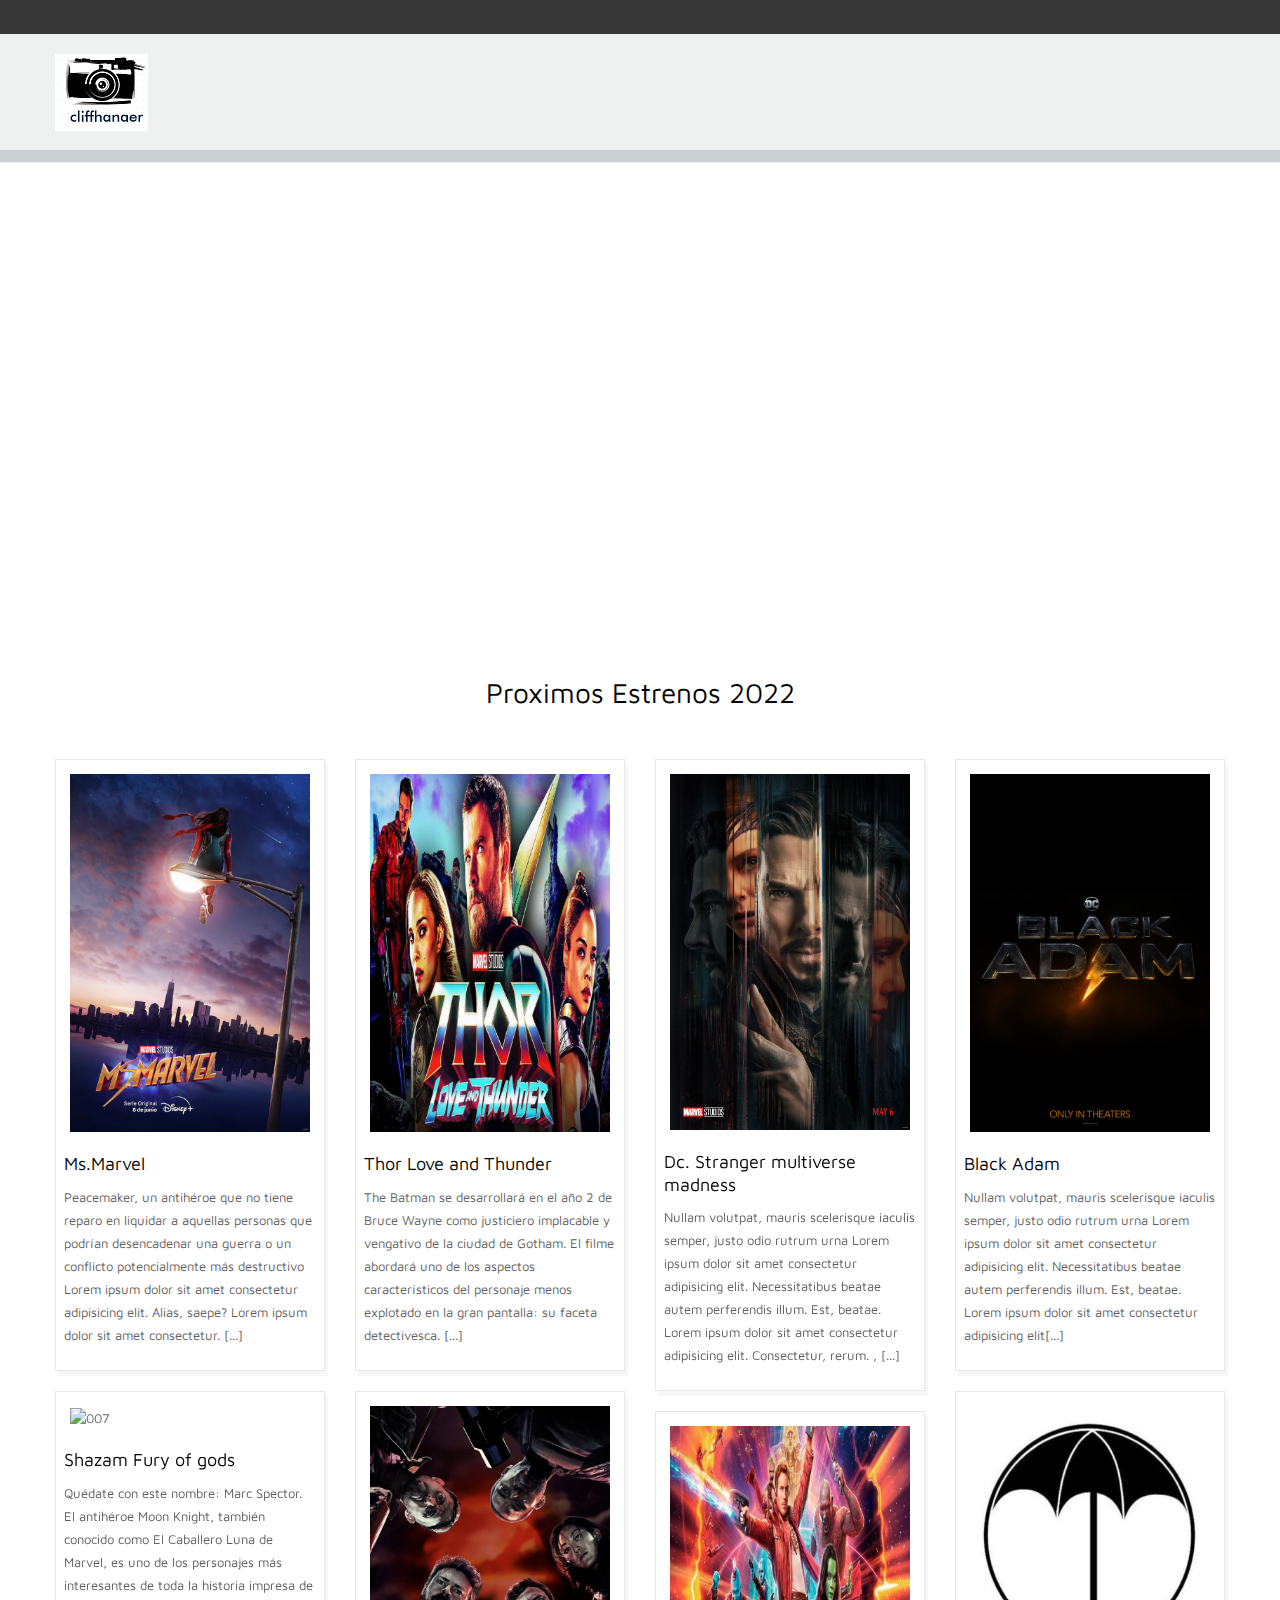
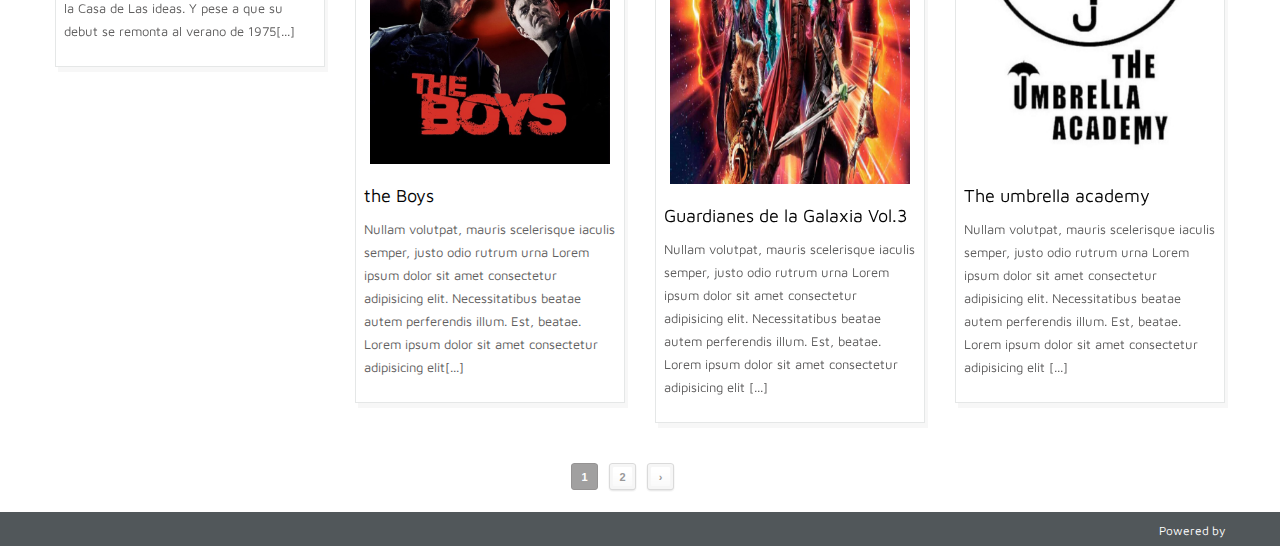
==== index.html @ 9e9796e7 "cliffhanger" ====
<!DOCTYPE html>

<!-- START HEAD -->
<head>
    <meta charset="UTF-8"/>

    <!-- this line will appear only if the website is visited with an iPad -->
    <meta name="viewport" content="width=device-width, initial-scale=1.0, maximum-scale=1.2, user-scalable=yes"/>

    <title>CLIFFHANGER</title>

    <!-- RESET STYLESHEET -->
    <link rel="stylesheet" type="text/css" media="all" href="css/reset.css"/>
    <!-- BOOTSTRAP STYLESHEET -->
    <link rel="stylesheet" type="text/css" media="all" href="css/bootstrap.css"/>
    <!-- MAIN THEME STYLESHEET -->
    <link rel="stylesheet" type="text/css" media="all" href="style.css"/>

    <link rel='stylesheet' id='custom-css' href='css/custom.css' type='text/css' media='all'/>
    <link rel='stylesheet' id='google-fonts-css'  href='http://fonts.googleapis.com/css?family=Oswald%7CDroid+Sans%7CPlayfair+Display%7COpen+Sans+Condensed:300,400,800%3A300%7CRokkitt%7CShadows+Into+Light%7CMaven+Pro:400,700%7CAbel%7CMontez' type='text/css' media='all' />
    <link rel='stylesheet' id='responsive-css' href='css/responsive.css' type='text/css' media='all'/>
    <link rel='stylesheet' id='tipsy-css' href='css/tipsy.css' type='text/css' media='all'/>

    <link rel='stylesheet' id='fonts-css' href='css/font-awesome.css' type='text/css' media='all'/>
    <link rel='stylesheet' id='slide-details-css' href='portfolios/pinterest/css/style.css' type='text/css'
          media='all'/>
    <link rel='stylesheet' id='shortcode-css' href='css/shortcodes.css' type='text/css' media='all'/>

    <link rel='stylesheet' id='colorbox-css' href='css/colorbox.css' type='text/css' media='all'/>
    <link rel='stylesheet' id='custom-button-mfast-3-css' href='css/buttons/mfast-3.css' type='text/css' media='all'/>
    <link rel='stylesheet' id='flexslider-css' href='sliders/flexslider-elegant/css/slider.css' type='text/css'
          media='all'/>
    <link rel='stylesheet' id='rs-css' href='sliders/revolution-slider/css/slider.css' type='text/css' media='all'/>
    <link rel='stylesheet' id='rs-settings-css' href='sliders/revolution-slider/rs-plugin/css/settings.css'
          type='text/css' media='all'/>
    <link rel='stylesheet' id='rs-captions-css' href='sliders/revolution-slider/rs-plugin/css/captions.css'
          type='text/css' media='all'/>
    <link rel='stylesheet' id='cycle-slider-css' href='sliders/cycle/css/cycle.css' type='text/css' media='all'/>


    <!-- [favicon] begin -->
    <link rel="shortcut icon" type="image/x-icon" href="favicon.ico"/>
    <link rel="icon" type="image/x-icon" href="favicon.ico"/>
    <!-- [favicon] end -->

    <!-- Touch icons more info: http://mathiasbynens.be/notes/touch-icons -->
    <!-- For iPad3 with retina display: -->
    <link rel="apple-touch-icon-precomposed" sizes="144x144" href="apple-touch-icon-144x.png"/>
    <!-- For first- and second-generation iPad: -->
    <link rel="apple-touch-icon-precomposed" sizes="114x114" href="apple-touch-icon-114x.png"/>
    <!-- For first- and second-generation iPad: -->
    <link rel="apple-touch-icon-precomposed" sizes="72x72" href="apple-touch-icon-72x.png">
    <!-- For non-Retina iPhone, iPod Touch, and Android 2.1+ devices: -->
    <link rel="apple-touch-icon-precomposed" href="apple-touch-icon-57x.png"/>

    <link rel='stylesheet' id='thickbox-css' href='js/thickbox/thickbox.css' type='text/css' media='all'/>

    <script type='text/javascript' src='js/jquery/jquery.js'></script>
</head>
<!-- END HEAD -->

<!-- START BODY -->
<body class="home page no_js responsive stretched">

<!-- START BG SHADOW -->
<div class="bg-shadow">

<!-- START WRAPPER -->
<div id="wrapper" class="container group">
<!-- START TOP BAR -->

<!-- START TOP BAR -->
<div id="topbar">
    
</div>


<!-- END TOP BAR -->

<!-- START HEADER -->
<div id="header" class="group">
    <div class="group container">
        <div class="row">
            <div class="span12">

                <div class="row">
                    
                    <!-- START LOGO -->
                    <div id="logo" class="span4 group">
                        <a id="logo-img" href="index.html" title="celestino">
                            <img src="images/cliff01.png" title="cliffhanger" alt="cliffhanger" />
                        </a>
                    </div>
                    <!-- END LOGO -->
                    
                </div>
            </div>
        </div>
    </div>
    <div id="border-header"></div>
</div>
<!-- END HEADER -->

<!-- START SLIDER -->
<div id="slider-cycle" class="slider slider-cycle cycle no-responsive slider_cycle group" style="height:485px">
    <ul class="slider">
        <li>
            <div class="slide-holder" >
                <iframe width="1250" height="500" src="https://www.youtube.com/embed/KREBGtEeW9U" title="YouTube video player" frameborder="0" allow="accelerometer; autoplay; clipboard-write; encrypted-media; gyroscope; picture-in-picture" allowfullscreen></iframe>
                <div class="slide-content-holder container" style="height:483px;">
                    <div class="slide-content-holder-content" style="position: absolute; top:80px;left:500px">
                        
                        
                    </div>
                </div>
            </div>
        </li>
        <li>
            <div class="slide-holder">
                <iframe width="1250" height="500" src="https://www.youtube.com/embed/fH3gc-kr8Rc" title="YouTube video player" frameborder="0" allow="accelerometer; autoplay; clipboard-write; encrypted-media; gyroscope; picture-in-picture" allowfullscreen></iframe>
                <div class="slide-content-holder container" style="height:483px;">
                </div>
            </div>
        </li>
    </ul>
</div>

<script type="text/javascript">
    jQuery(document).ready(function ($) {

        var yit_slider_cycle_fx = 'easing',
                yit_slider_cycle_speed = 800,
                yit_slider_cycle_timeout = 3000,
                yit_slider_cycle_directionNav = true,
                yit_slider_cycle_directionNavHide = true,
                yit_slider_cycle_autoplay = true;


        if ($.browser.msie && parseInt($.browser.version.substr(0, 1), 10) <= '8') {
            $('#slider-cycle ul.slider').anythingSlider({
                expand: true,
                startStopped: false,
                buildArrows: yit_slider_cycle_directionNav,
                buildNavigation: false,
                buildStartStop: false,
                delay: yit_slider_cycle_timeout,
                animationTime: yit_slider_cycle_speed,
                easing: yit_slider_cycle_fx,
                autoPlay: yit_slider_cycle_autoplay ? true : false,
                pauseOnHover: true,
                toggleArrows: false,
                resizeContents: true
            });
        } else {
            $('#slider-cycle ul.slider').anythingSlider({
                expand: true,
                startStopped: false,
                buildArrows: yit_slider_cycle_directionNav,
                buildNavigation: false,
                buildStartStop: false,
                delay: yit_slider_cycle_timeout,
                animationTime: yit_slider_cycle_speed,
                easing: yit_slider_cycle_fx,
                autoPlay: yit_slider_cycle_autoplay ? true : false,
                pauseOnHover: true,
                toggleArrows: yit_slider_cycle_directionNavHide ? true : false,
                onSlideComplete: function (slider) {
                },
                resizeContents: true,
                onSlideBegin: function (slider) {

                },
                onSlideComplete: function (slider) {

                }
            });

        }
    });
</script>
<div class="mobile-slider cycle">
    <div class="slider fixed-image container">
        <img src="images/fixed.jpeg" alt=""/>
    </div>
</div>

<!-- START PAGE META -->
<div id="page-meta" class="container">

    <!-- SLOGAN -->
    <div class="slogan">
        <h2>Proximos Estrenos 2022</h2>
    </div>

</div>
<!-- END PAGE META -->

<!-- START PRIMARY -->
<div id="primary" class="sidebar-no">
<div class="container group">
<div class="row">

<!-- START CONTENT -->
<div class="span12 content group">

<div class="page type-page status-publish hentry group">

<script>
    jQuery(document).ready(function ($) {
        $('.sidebar').remove();

        if (!$('#primary').hasClass('sidebar-no')) {
            $('#primary').removeClass().addClass('sidebar-no');
            $('.content').removeClass('span9').addClass('span12');
        }

    });
</script>

<div class="row">
<ul id="portfolio" class="pinterest pinterest thumbnails">
<li class="first work span3">
    <div class="thumbnail">
        <div class="picture_overlay">
            <img width="260" height="124" src="images/portfolios/img_01.jpg" class="attachment-thumb_portfolio_pinterest"
                 alt="001"/>

            <div class="overlay">
                <div>
                    <p>
                        <a href="images/portfolios/img_01.jpg" rel="lightbox" class="ch-info-lightbox">
                            <img src="images/icons/zoom.png" alt="Open Lightbox"/>
                        </a>

                        <a href="peacemaker.html">
                            <img src="images/icons/project.png" alt=""/>
                        </a>
                    </p>

                    <p class="title">Ms.Marvel</p>

                    <p class="subtitle">Marvel</p>
                </div>
            </div>
        </div>


        <h4>
            <a href="msmarvel.html">
                      Ms.Marvel
            </a>
        </h4>

        <p>Peacemaker, un antihéroe que no tiene reparo en liquidar a aquellas personas que podrían desencadenar una guerra o un conflicto potencialmente más destructivo Lorem ipsum dolor sit amet consectetur adipisicing elit. Alias, saepe? Lorem ipsum dolor sit amet consectetur. [...]</p>



    </div>
</li>

<li class="work span3">
    <div class="thumbnail">

        <div class="picture_overlay">
            <img width="260" height="246" src="images/portfolios/img_02.jpg" class="attachment-thumb_portfolio_pinterest"
                 alt="003"/>

            <div class="overlay">
                <div>
                    <p>
                        <a href="images/portfolios/img_02.jpg" rel="lightbox" class="ch-info-lightbox">
                            <img src="images/icons/zoom.png" alt="Open Lightbox"/>
                        </a>

                        <a href="thor2.html">
                            <img src="images/icons/project.png" alt=""/>
                        </a>
                    </p>

                    <p class="title">Thor Love and Thunder</p>

                    <p class="subtitle">Marvel</p>
                </div>
            </div>
        </div>


        <h4>
            <a href="thebatman.htm">Thor Love and Thunder</a>
        </h4>

        <p>The Batman se desarrollará en el año 2 de Bruce Wayne como justiciero implacable y vengativo de la ciudad de Gotham. El filme abordará uno de los aspectos característicos del personaje menos explotado en la gran pantalla: su faceta detectivesca. [...]</p>


    </div>
</li>


<li class="work span3">
    <div class="thumbnail">

        <div class="picture_overlay">
            <img width="260" height="164" src="images/portfolios/img_03.jpg" class="attachment-thumb_portfolio_pinterest"
                 alt="002"/>

            <div class="overlay">
                <div>
                    <p>
                        <a href="images/portfolios/img_03.jpg" rel="lightbox" class="ch-info-lightbox">
                            <img src="images/icons/zoom.png" alt="Open Lightbox"/>
                        </a>

                        <a href="doctorS2.html">
                            <img src="images/icons/project.png" alt=""/>
                        </a>
                    </p>

                    <p class="title">Doctor Strangers</p>

                    <p class="subtitle">Marvel</p>
                </div>
            </div>
        </div>


        <h4>
            <a href="#">
                Dc. Stranger multiverse madness
            </a>
        </h4>

        <p>Nullam volutpat, mauris scelerisque iaculis semper, justo odio rutrum urna Lorem ipsum dolor sit amet consectetur adipisicing elit. Necessitatibus beatae autem perferendis illum. Est, beatae. Lorem ipsum dolor sit amet consectetur adipisicing elit. Consectetur, rerum. , [...]</p>

 
    </div>
</li>


<li class="work span3">
    <div class="thumbnail">

        <div class="picture_overlay">
            <img width="260" height="377" src="images/portfolios/img_04.jpg" class="attachment-thumb_portfolio_pinterest"
                 alt="004"/>

            <div class="overlay">
                <div>
                    <p>
                        <a href="images/portfolios/img_04.jpg" rel="lightbox" class="ch-info-lightbox">
                            <img src="images/icons/zoom.png" alt="Open Lightbox"/>
                        </a>

                        <a href="blackadam.html">
                            <img src="images/icons/project.png" alt=""/>
                        </a>
                    </p>

                    <p class="title">Black Adam</p>

                    <p class="subtitle">DC</p>
                </div>
            </div>
        </div>

        <h4>
            <a href="#">
                Black Adam
            </a>
        </h4>

        <p>Nullam volutpat, mauris scelerisque iaculis semper, justo odio rutrum urna Lorem ipsum dolor sit amet consectetur adipisicing elit. Necessitatibus beatae autem perferendis illum. Est, beatae. Lorem ipsum dolor sit amet consectetur adipisicing elit[...]</p>


    </div>
</li>


<li class="work span3">
    <div class="thumbnail">

        <div class="picture_overlay">
            <img width="260" height="450" src="images/portfolios/img_05.png" class="attachment-thumb_portfolio_pinterest" alt="007"/>

            <div class="overlay">
                <div>
                    <p>
                        <a href="images/portfolios/img_05.png" rel="lightbox" class="ch-info-lightbox">
                            <img src="images/icons/zoom.png" alt="Open Lightbox"/>
                        </a>
                        <a href="shazam2.html">
                            <img src="images/icons/project.png" alt=""/>
                        </a>
                    </p>

                    <p class="title">Shazam fury of gods</p>

                    <p class="subtitle">DC</p>
                </div>
            </div>
        </div>


        <h4>
            <a href="#">Shazam Fury of gods</a>
        </h4>

        <p>Quédate con este nombre: Marc Spector. El antihéroe Moon Knight, también conocido como El Caballero Luna de Marvel, es uno de los personajes más interesantes de toda la historia impresa de la Casa de Las ideas. Y pese a que su debut se remonta al verano de 1975[...]</p>

 
    </div>
</li>


<li class="work span3">
    <div class="thumbnail">

        <div class="picture_overlay">
            <img width="260" height="225" src="images/portfolios/img_06.jpg" class="attachment-thumb_portfolio_pinterest"
                 alt="006"/>

            <div class="overlay">
                <div>
                    <p>
                        <a href="images/portfolios/img_06.jpg" rel="lightbox" class="ch-info-lightbox">
                            <img src="images/icons/zoom.png" alt="Open Lightbox"/>
                        </a>
                        <a href="theboys.html">
                            <img src="images/icons/project.png" alt=""/>
                        </a>
                    </p>

                    <p class="title">The Boys</p>

                    <p class="subtitle">Amazon Prime</p>
                </div>
            </div>
        </div>

        <h4>
            <a href="#">the Boys</a>
        </h4>

        <p>Nullam volutpat, mauris scelerisque iaculis semper, justo odio rutrum urna Lorem ipsum dolor sit amet consectetur adipisicing elit. Necessitatibus beatae autem perferendis illum. Est, beatae. Lorem ipsum dolor sit amet consectetur adipisicing elit[...]</p>

       

    </div>
</li>

<li class="work span3">
    <div class="thumbnail">
        <div class="picture_overlay">
            <img width="260" height="227" src="images/portfolios/img_07.jpg" class="attachment-thumb_portfolio_pinterest"
                 alt="005"/>

            <div class="overlay">
                <div>
                    <p>
                        <a href="images/portfolios/img_07.jpg" rel="lightbox" class="ch-info-lightbox">
                            <img src="images/icons/zoom.png" alt="Open Lightbox"/>
                        </a>

                        <a href="umbrellaacademy.html">
                            <img src="images/icons/project.png" alt=""/>
                        </a>
                    </p>

                    <p class="title">The umbrella academy</p>

                    <p class="subtitle">Netflix</p>
                </div>
            </div>
        </div>

        <h4>
            <a href="#">The umbrella academy</a>
        </h4>

        <p>Nullam volutpat, mauris scelerisque iaculis semper, justo odio rutrum urna Lorem ipsum dolor sit amet consectetur adipisicing elit. Necessitatibus beatae autem perferendis illum. Est, beatae. Lorem ipsum dolor sit amet consectetur adipisicing elit [...]</p>

   
    </div>
</li>

<li class="last work span3">
    <div class="thumbnail">
        <div class="picture_overlay">
            <img width="260" height="346" src="images/portfolios/guard03.jpg" class="attachment-thumb_portfolio_pinterest"
                 alt="009"/>

            <div class="overlay">
                <div>
                    <p>
                        <a href="images/portfolios/guard03.jpg" rel="lightbox" class="ch-info-lightbox">
                            <img src="images/icons/zoom.png" alt="Open Lightbox"/>
                        </a>
                        <a href="guardgardians.html">
                            <img src="images/icons/project.png" alt=""/>
                        </a>
                    </p>

                    <p class="title">Guardianes de la Galaxia Vol.3</p>

                    <p class="subtitle">Marvel</p>
                </div>
            </div>
        </div>

        <h4>
            <a href="#">Guardianes de la Galaxia Vol.3</a>
        </h4>

        <p>Nullam volutpat, mauris scelerisque iaculis semper, justo odio rutrum urna Lorem ipsum dolor sit amet consectetur adipisicing elit. Necessitatibus beatae autem perferendis illum. Est, beatae. Lorem ipsum dolor sit amet consectetur adipisicing elit [...]</p>

     

    </div>
</li>

</ul>

<div class='general-pagination group'>
    <a href='home-ii.html' class='selected'>1</a>
    <a href='#'>2</a>
    <a href='#'>&rsaquo;</a>
</div>
</div>

<script type="text/javascript">
    jQuery(document).ready(function ($) {
        var container = $('#portfolio');
        container.imagesLoaded(function () {
            container.masonry({
                itemSelector: '.span3'
            });
        });

        $(window).resize(function () {
            $('#portfolio').masonry({
                itemSelector: '.span3'
            });
        })
    });
</script>
</div>
<!-- START COMMENTS -->
<div id="comments"></div>
<!-- END COMMENTS -->
</div>
<!-- END CONTENT -->

<!-- START EXTRA CONTENT -->
<!-- END EXTRA CONTENT -->

</div>
</div>
</div>
<!-- END PRIMARY -->

<!-- START FOOTER -->

<!-- END FOOTER -->

<!-- START COPYRIGHT -->
<div id="copyright">
    <div class="container">
        <div class="row">
            <div class="left span6">
                <a href="http://yithemes.com/?ddownload=60426&amp;ap_id=celestino-html"><strong></strong></a>
            </div>
            <div class="right span6">
                <p>Powered by
                    <a href="http://yithemes.com/" title="free themes wordpress">
                        <strong></strong>
                    </a>
                </p>
            </div>
        </div>
    </div>
</div>
<!-- END COPYRIGHT -->

</div>
<!-- END WRAPPER -->

</div>
<!-- END BG SHADOW -->

<!-- START CUSTOM SCRIPT -->
<!-- END CUSTOM SCRIPT -->

<script type='text/javascript' src='js/jquery.colorbox-min.js'></script>
<script type='text/javascript' src='js/jquery.flexslider-min.js'></script>
<script type='text/javascript' src='js/jquery.tweetable.js'></script>
<script type='text/javascript' src='js/jquery.superfish.js'></script>
<script type='text/javascript' src='js/jquery.themepunch.plugins.min.js'></script>
<script type='text/javascript' src='js/jquery.themepunch.revolution.js'></script>
<script type='text/javascript' src='portfolios/filterable/js/jquery.filterable.js'></script>
<script type='text/javascript' src='js/jquery.tipsy.js'></script>
<script type='text/javascript' src='js/responsive.js'></script>
<script type='text/javascript' src='js/jquery.mobilemenu.js'></script>
<script type='text/javascript' src='js/shortcodes.js'></script>
<script type='text/javascript' src='js/jquery/jquery.masonry.min.js'></script>
<script type="text/javascript" src="js/jquery.cycle.min.js"></script>
<script type="text/javascript" src="sliders/cycle/js/jquery.anythingslider.js"></script>
<script type='text/javascript' src='js/jquery.custom.js'></script>

</body>
<!-- END BODY -->
</html>
---- style.css ----
/*  
Theme Name: Celestino
Theme URI: http://demo.yithemes.com/celestino/
Version: 1.0.0
Description: Celestino is a clean and powerful portfolio theme with a great 1170 pixel responsive layout based on the Bootstrap grid.
Author: YIT
Author URI: http://yithemes.com
Tags: white, one-column, two-columns, three-columns, four-columns, left-sidebar, right-sidebar, flexible-width, custom-background, custom-colors, custom-header, custom-menu, editor-style, featured-image-header, featured-images, front-page-post-form, full-width-template, post-formats, rtl-language-support, sticky-post, theme-options, threaded-comments, translation-ready


	Copyright: (c) 2012 Your Inspiration Themes.
	License: GNU General Public License v3.0
	License URI: http://www.gnu.org/licenses/gpl-3.0.txt

*/
/* 

WARNING! DO NOT EDIT THIS FILE!

To make it easy to update your theme, you should not edit the styles in this file. Instead use 
the custom.css file to add your styles or add your custom style option of the theme options, 
it will automatically override the style in this file. 
---------------------------------------------------------------------------------------------- */

/* === FONTS
Main: 'Maven Pro', 'Verdana', 'Arial', sans-serif

Text size: 12px;
Menu size: 15px;
Sub-menu size: 11px;
----------------------------------------------------------- */

/* === COLORS
Light grey: #dedede
Grey:       #939191
Orange:     #ac670c
-------------------- */

/* ===== TYPOGRAPHY ===== */
body, p, li, address, dd, blockquote {  } 
h1, h2, h3, h4, h5, h6, p, dl { margin:0.8em 0 0.3em; }          
a, a:hover { text-decoration:none }
h1, h2, h3, h4, h5, h6 {  }
h1, h1 a, h1 span { font-size:26px; line-height: 26px; }
h2, h2 a, h2 span { font-size:22px; line-height: 22px; }
h3, h3 a, h3 span { font-size:20px; line-height: 20px; }
h4, h4 a, h4 span { font-size:18px; line-height: 18px; }
h5, h5 a, h5 span { font-size:15px; line-height: 15px; }
h6, h6 a, h6 span { font-size:12px; line-height: 12px; }
.content ul { margin-left:20px; list-style:square }
.content ol { margin-left:40px; }
i, em { font-style:italic; }
strong { font-weight:bold; }
.content blockquote { background:url('images/cite.png') no-repeat 45px 25px; padding:35px; }
.content blockquote p { padding-left: 45px; }        
.border-line { height:1px; background:#CFCFCF; width:100%; clear:both; margin:1.2em 0; }
dt { font-weight:bold; }

a, .sidebar a:hover {
    color: #b77a2b;
}

a:hover, .sidebar a {
    color: #030303;
}

.line { border-top:1px solid #CFCFCF }
.space { height:30px }
body .last, body .widget-last { margin-right:0; padding-right:0 !important; border-right:0; }
body .last-row { margin-bottom:0; }        
.for-mobile { display:none !important; }  
.not-logged-in .not__logged_in { display:none !important; }

p, li, address, dd, blockquote, td, th, a,
body, h1, h2, h3, h4, h5, h6, p, dl, ul, ol,
.paragraph-links a, #respond input, #respond textarea, #respond p label {
    color: #5f5e5e;
    font-family: 'Maven Pro', 'Verdana', 'Arial', sans-serif;
    font-size: 13px;
    font-weight: normal;
    line-height: 23px;
}
code, pre { background-color: #E8EBEC; border: 1px dotted #CFCFCF; color: #333333; font: 13px/18px Consolas,"Courier New",Courier,monospace; padding: 0 5px; }
pre { margin-bottom: 10px; margin-top: 10px; }

/* ===== SIDEBAR LAYOUT ===== */
.sidebar-left .sidebar, .sidebar-right .content { float: left; }
.sidebar-right .sidebar, .sidebar-left .content { float: right; }

/* ===== HEADINGS ===== */
h1, h2, h3, h4, h5, h6,
h1 a, h2 a, h3 a, h4 a, h5 a, h6 a {
	font-size: 12px;
}
h1 span, h2 span, h3 span, h4 span, h5 span, h6 span { color: #C86F06; }


.boxed #wrapper {
    box-shadow: 0 0 10px rgba(0, 0, 0, 0.3); -moz-box-shadow: 0 0 10px rgba(0, 0, 0, 0.3); -webkit-box-shadow: 0 0 10px rgba(0, 0, 0, 0.3);
    padding: 0 20px;
    background: #fff;
}
.boxed #header, .boxed #topbar, .boxed #footer, .boxed #copyright{
	margin-right: -20px;
	margin-left: -20px;
}     
.stretched #wrapper.container {
    /*min-width: 960px; */                    
    width: 100%;                      
}
.responsive .stretched #wrapper.container {
    min-width: 0;
}
#ie8 .boxed .bg-shadow { background:url('images/ie-boxed-container-shadow.png') repeat-y top center; }

/* ===== TOP BAR ===== */
#topbar {
	margin-top: 0;
	background-color: #373636;
	height: 34px;
	overflow: hidden;
	padding: 0;
}
	#topbar h3 { display: none }
	#topbar ul { list-style: none; padding: 0; margin: 0;}
	#topbar li { display: none; }
	#topbar li, #topbar p { color: #fff }
	#topbar a { color: #f5b00c; font-size: 11px; }
	#topbar a:hover { color: #AB5705 }
	
	#topbar .last-tweets > h3 + div { height: 33px; margin: 0; padding-left: 30px; background: url('images/icons/last_tweets.png') no-repeat left center }
	#topbar .last-tweets p { margin-top: 6px; padding-bottom: 1px; line-height: 22px; }
	#topbar .last-tweets p.meta{ display: inline; }

	#topbar .widget-last > div { float: right; margin-right: 10px; padding-top: 6px }
/* =================== */



/* ===== HEADER ===== */
#header {
    position: relative;
    margin-bottom:21px;
    min-height: 105px;
    /*height: 105px;*/
    padding-top: 10px;
    padding-bottom:14px;
}

#border-header {
	height: 12px;
	background: #cad0d1;
	border: 1px solid #e3e6e6;
	border-width: 1px 0;
	width: 100%;
	position: absolute;
	bottom: 0;
}        

/* === LOGO */
#logo {
	margin-top: 10px;
    float: left;
}
#logo-img, #textual { float: left; max-width:100%; }

#logo-img + #tagline { line-height: 3.1em }
#textual + #tagline { line-height: 0.6em; }

#header #logo #tagline {
	margin-bottom: 12px;
	margin-left: 5px;
	float: left;
}
#header #logo #tagline span { color: #4b4a4a }


/* === NAVIGATION  - This code works with both standard WP menus and Theme menus */

#menu .menu { }
#menu .menu ul.sub-menu{ z-index: 10000; }
/*** ESSENTIAL STYLES ***/
.sf-menu, .sf-menu * {
	margin:			0;
	padding:		0;
	list-style:		none;
}
.sf-menu {
	line-height:	1.0;
}
.sf-menu ul {
	border-top: 5px solid #b4babb;
	position:		absolute;
	top:			-999em;

	background: #c8cfd0;
	box-shadow: 3px 5px 0 rgba(202,208,209,.5); -moz-box-shadow: 3px 5px 0 rgba(202,208,209,.5); -webkit-box-shadow: 3px 5px 0 rgba(202,208,209,.5);
	padding-bottom: 10px;
}
.sf-menu ul li {
	min-width:		160px; /* left offset of submenus need to match (see below) */
	white-space: nowrap;
}
.chrome .sf-menu ul li {
	float: none;
}
.sf-menu li:hover {
	visibility:		inherit; /* fixes IE7 'sticky bug' */
}
.sf-menu li {
	float:			left;
	position:		relative;
	padding: 0 15px 8px 15px;
}
.sf-menu a {
	display:		block;
	position:		relative;
}
.sf-menu li:hover ul,
.sf-menu li.sfHover ul {
	left:			0;
	top:			80px; /* match top ul list item height */
	z-index:		99;
}
ul.sf-menu li:hover li ul,
ul.sf-menu li.sfHover li ul {
	top:			-999em;
}
ul.sf-menu li li:hover ul,
ul.sf-menu li li.sfHover ul {
	left:			10em; /* match ul width */
	top:			10px;
}
ul.sf-menu li li:hover li ul,
ul.sf-menu li li.sfHover li ul {
	top:			-999em;
}
ul.sf-menu li li li:hover ul,
ul.sf-menu li li li.sfHover ul {
	left:			10em; /* match ul width */
	top:			0;
}


.sf-menu {
	float:			right;
}
.sf-menu a {
	text-decoration:none;
	height: 42px;
	padding-top: 40px;
	margin-top: 10px;
	position: relative;
}
.sf-menu li li a {
	height: auto;
	padding-top: 0;
}
.sf-menu a, .sf-menu a:visited  { /* visited pseudo selector so IE6 applies text colour*/

}
.sf-menu li {
	background:		transparent;
	height: 85px;
}
.sf-menu li li {
	height: auto;
	padding: 0 20px 0 15px;
}
.sf-menu li li li {
}
.sf-menu li:hover, .sf-menu li.sfHover,
.sf-menu a:focus, .sf-menu a:hover, .sf-menu a:active {
	outline:		0;
}

/*** arrows **/
.sf-menu a.sf-with-ul {

	min-width:		1px; /* trigger IE7 hasLayout so spans position accurately */
}


.sf-menu .sf-sub-indicator {
	background: url("images/icons/menu_arrows.png") no-repeat scroll 7px 7px transparent;
	line-height: 9999em;
	overflow: hidden;
	display: block;
	width: 15px;
	height: 15px;
	float: right;
	margin-top: 2px;
}
.sf-menu .current-menu-ancestor .sf-sub-indicator, .sf-menu .current-menu-item .sf-sub-indicator, .sf-menu .current_page_item .sf-sub-indicator,
.sf-menu .current_page_ancestor .sf-sub-indicator, .sf-menu li:hover .sf-sub-indicator { background-position: 7px -8px }


.sf-menu ul .sf-sub-indicator {
	background-position: -9px 7px !important;
	margin: 0;
	position: absolute;
	right: -18px;
	top: 2px;
}
.sf-menu ul li:hover .sf-sub-indicator { background-position: -9px -8px !important; }



.sf-menu .current-menu-ancestor a span.triangle, .sf-menu .current-menu-item a span.triangle, .sf-menu li:hover a span.triangle, 
.sf-menu .current_page_item a span.triangle, .sf-menu .current_page_ancestor a span.triangle {
	width: 0px; height: 0px; line-height: 0px;
	border-bottom: 10px solid #CAD0D1;
	border-left: 10px solid transparent;
	border-right: 10px solid transparent;
	display: block;
	position: relative;
	bottom: -23px;
	left: -50%;
	z-index: 10;
}
.sf-menu .current-menu-ancestor ul a span.triangle, .sf-menu .current-menu-item ul a span.triangle, .sf-menu li:hover ul a span.triangle { display: none }
#ie8 #header div.menu > ul > li > a { f-size: 14px !important; }









.nav-icon-bomb > a { background: url('images/icons/menu/bomb.png') no-repeat center 6px }
.nav-icon-book2 > a { background: url('images/icons/menu/book2.png') no-repeat center 6px }
.nav-icon-book > a { background: url('images/icons/menu/book.png') no-repeat center 6px }
.nav-icon-bubble > a { background: url('images/icons/menu/bubble.png') no-repeat center 6px }
.nav-icon-bulb > a { background: url('images/icons/menu/bulb.png') no-repeat center 6px }
.nav-icon-cart > a { background: url('images/icons/menu/cart.png') no-repeat center 6px }
.nav-icon-check > a { background: url('images/icons/menu/check.png') no-repeat center 6px }
.nav-icon-contact > a { background: url('images/icons/menu/contact.png') no-repeat center 6px }
.nav-icon-date > a { background: url('images/icons/menu/date.png') no-repeat center 6px }
.nav-icon-design > a { background: url('images/icons/menu/design.png') no-repeat center 6px }
.nav-icon-doc > a { background: url('images/icons/menu/doc.png') no-repeat center 6px }
.nav-icon-folder > a { background: url('images/icons/menu/folder.png') no-repeat center 6px }
.nav-icon-gallery > a { background: url('images/icons/menu/gallery.png') no-repeat center 6px }
.nav-icon-gift > a { background: url('images/icons/menu/gift.png') no-repeat center 6px }
.nav-icon-heart > a { background: url('images/icons/menu/heart.png') no-repeat center 6px }
.nav-icon-hi > a { background: url('images/icons/menu/marvel.png') no-repeat center 6px }
.nav-icon-home > a { background: url('images/icons/menu/home.png') no-repeat center 6px }
.nav-icon-lab > a { background: url('images/icons/menu/lab.png') no-repeat center 6px }
.nav-icon-laptop > a { background: url('images/icons/menu/laptop.png') no-repeat center 6px }
.nav-icon-map2 > a { background: url('images/icons/menu/map2.png') no-repeat center 6px }
.nav-icon-map > a { background: url('images/icons/menu/map.png') no-repeat center 6px }
.nav-icon-mobile > a { background: url('images/icons/menu/mobile.png') no-repeat center 6px }
.nav-icon-dc > a { background: url('images/icons/menu/DC_Comics_logo.png') no-repeat center 6px }
.nav-icon-newspaper > a { background: url('images/icons/menu/newspaper.png') no-repeat center 6px }
.nav-icon-open > a { background: url('images/icons/menu/open.png') no-repeat center 6px }
.nav-icon-pc > a { background: url('images/icons/menu/pc.png') no-repeat center 6px }
.nav-icon-pencil > a { background: url('images/icons/menu/pencil.png') no-repeat center 6px }
.nav-icon-phone > a { background: url('images/icons/menu/phone.png') no-repeat center 6px }
.nav-icon-tags > a { background: url('images/icons/menu/tags.png') no-repeat center 6px }
.nav-icon-target > a { background: url('images/icons/menu/target.png') no-repeat center 6px }
.nav-icon-team > a { background: url('images/icons/menu/team.png') no-repeat center 6px }
.nav-icon-txt > a { background: url('images/icons/menu/txt.txt') no-repeat center 6px }
.nav-icon-user > a { background: url('images/icons/menu/user.png') no-repeat center 6px }
.nav-icon-video > a { background: url('images/icons/menu/video.png') no-repeat center 6px }
.nav-icon-works > a { background: url('images/icons/menu/works.png') no-repeat center 6px }
.nav-icon-cake > a { background: url('images/icons/menu/cake.png') no-repeat center 6px }
.nav-icon-cert > a { background: url('images/icons/menu/cert.png') no-repeat center 6px }
.nav-icon-chart > a { background: url('images/icons/menu/chart.png') no-repeat center 6px }
.nav-icon-clock > a { background: url('images/icons/menu/clock.png') no-repeat center 6px }
.nav-icon-code > a { background: url('images/icons/menu/code.png') no-repeat center 6px }
.nav-icon-color > a { background: url('images/icons/menu/color.png') no-repeat center 6px }
.nav-icon-comment > a { background: url('images/icons/menu/comment.png') no-repeat center 6px }
.nav-icon-cup > a { background: url('images/icons/menu/cup.png') no-repeat center 6px }
.nav-icon-download > a { background: url('images/icons/menu/download.png') no-repeat center 6px }
.nav-icon-drink > a { background: url('images/icons/menu/drink.png') no-repeat center 6px }
.nav-icon-first > a { background: url('images/icons/menu/first.png') no-repeat center 6px }
.nav-icon-globe > a { background: url('images/icons/menu/globe.png') no-repeat center 6px }
.nav-icon-heart > a { background: url('images/icons/menu/heart.png') no-repeat center 6px }
.nav-icon-idea > a { background: url('images/icons/menu/idea.png') no-repeat center 6px }
.nav-icon-leaf > a { background: url('images/icons/menu/leaf.png') no-repeat center 6px }
.nav-icon-moon > a { background: url('images/icons/menu/moon.png') no-repeat center 6px }
.nav-icon-pen > a { background: url('images/icons/menu/pen.png') no-repeat center 6px }
.nav-icon-quote > a { background: url('images/icons/menu/quote.png') no-repeat center 6px }
.nav-icon-radio > a { background: url('images/icons/menu/radio.png') no-repeat center 6px }
.nav-icon-sales > a { background: url('images/icons/menu/sales.png') no-repeat center 6px }
.nav-icon-set > a { background: url('images/icons/menu/set.png') no-repeat center 6px }
.nav-icon-smile > a { background: url('images/icons/menu/smile.png') no-repeat center 6px }
.nav-icon-star > a { background: url('images/icons/menu/star.png') no-repeat center 6px }

.nav-icon-bomb-small > a { background: url('images/icons/menu/small/bomb.png') no-repeat left 0; padding-left: 30px }
.nav-icon-book2-small > a { background: url('images/icons/menu/small/book2.png') no-repeat left 0; padding-left: 30px }
.nav-icon-book-small > a { background: url('images/icons/menu/small/book.png') no-repeat left 0; padding-left: 30px }
.nav-icon-bubble-small > a { background: url('images/icons/menu/small/bubble.png') no-repeat left 0; padding-left: 30px }
.nav-icon-bulb-small > a { background: url('images/icons/menu/small/bulb.png') no-repeat left 0; padding-left: 30px }
.nav-icon-cart-small > a { background: url('images/icons/menu/small/cart.png') no-repeat left 0; padding-left: 30px }
.nav-icon-check-small > a { background: url('images/icons/menu/small/check.png') no-repeat left 0; padding-left: 30px }
.nav-icon-contact-small > a { background: url('images/icons/menu/small/contact.png') no-repeat left 0; padding-left: 30px }
.nav-icon-date-small > a { background: url('images/icons/menu/small/date.png') no-repeat left 0; padding-left: 30px }
.nav-icon-design-small > a { background: url('images/icons/menu/small/design.png') no-repeat left 0; padding-left: 30px }
.nav-icon-doc-small > a { background: url('images/icons/menu/small/doc.png') no-repeat left 0; padding-left: 30px }
.nav-icon-folder-small > a { background: url('images/icons/menu/small/folder.png') no-repeat left 0; padding-left: 30px }
.nav-icon-gallery-small > a { background: url('images/icons/menu/small/gallery.png') no-repeat left 0; padding-left: 30px }
.nav-icon-gift-small > a { background: url('images/icons/menu/small/gift.png') no-repeat left 0; padding-left: 30px }
.nav-icon-heart-small > a { background: url('images/icons/menu/small/heart.png') no-repeat left 0; padding-left: 30px }
.nav-icon-hi-small > a { background: url('images/icons/menu/small/hi.png') no-repeat left 0; padding-left: 30px }
.nav-icon-home-small > a { background: url('images/icons/menu/small/home.png') no-repeat left 0; padding-left: 30px }
.nav-icon-lab-small > a { background: url('images/icons/menu/small/lab.png') no-repeat left 0; padding-left: 30px }
.nav-icon-laptop-small > a { background: url('images/icons/menu/small/laptop.png') no-repeat left 0; padding-left: 30px }
.nav-icon-map2-small > a { background: url('images/icons/menu/small/map2.png') no-repeat left 0; padding-left: 30px }
.nav-icon-map-small > a { background: url('images/icons/menu/small/map.png') no-repeat left 0; padding-left: 30px }
.nav-icon-mobile-small > a { background: url('images/icons/menu/small/mobile.png') no-repeat left 0; padding-left: 30px }
.nav-icon-monitor-small > a { background: url('images/icons/menu/small/monitor.png') no-repeat left 0; padding-left: 30px }
.nav-icon-newspaper-small > a { background: url('images/icons/menu/small/newspaper.png') no-repeat left 0; padding-left: 30px }
.nav-icon-open-small > a { background: url('images/icons/menu/small/open.png') no-repeat left 0; padding-left: 30px }
.nav-icon-pc-small > a { background: url('images/icons/menu/small/pc.png') no-repeat left 0; padding-left: 30px }
.nav-icon-pencil-small > a { background: url('images/icons/menu/small/pencil.png') no-repeat left 0; padding-left: 30px }
.nav-icon-phone-small > a { background: url('images/icons/menu/small/phone.png') no-repeat left 0; padding-left: 30px }
.nav-icon-tags-small > a { background: url('images/icons/menu/small/tags.png') no-repeat left 0; padding-left: 30px }
.nav-icon-target-small > a { background: url('images/icons/menu/small/target.png') no-repeat left 0; padding-left: 30px }
.nav-icon-team-small > a { background: url('images/icons/menu/small/team.png') no-repeat left 0; padding-left: 30px }
.nav-icon-txt-small > a { background: url('images/icons/menu/small/txt.txt') no-repeat left 0; padding-left: 30px }
.nav-icon-user-small > a { background: url('images/icons/menu/small/user.png') no-repeat left 0; padding-left: 30px }
.nav-icon-video-small > a { background: url('images/icons/menu/small/video.png') no-repeat left 0; padding-left: 30px }
.nav-icon-works-small > a { background: url('images/icons/menu/small/works.png') no-repeat left 0; padding-left: 30px }
.nav-icon-cake-small > a { background: url('images/icons/menu/small/cake.png') no-repeat left 0; padding-left: 30px }
.nav-icon-cert-small > a { background: url('images/icons/menu/small/cert.png') no-repeat left 0; padding-left: 30px }
.nav-icon-chart-small > a { background: url('images/icons/menu/small/chart.png') no-repeat left 0; padding-left: 30px }
.nav-icon-clock-small > a { background: url('images/icons/menu/small/clock.png') no-repeat left 0; padding-left: 30px }
.nav-icon-code-small > a { background: url('images/icons/menu/small/code.png') no-repeat left 0; padding-left: 30px }
.nav-icon-color-small > a { background: url('images/icons/menu/small/color.png') no-repeat left 0; padding-left: 30px }
.nav-icon-comment-small > a { background: url('images/icons/menu/small/comment.png') no-repeat left 0; padding-left: 30px }
.nav-icon-cup-small > a { background: url('images/icons/menu/small/cup.png') no-repeat left 0; padding-left: 30px }
.nav-icon-download-small > a { background: url('images/icons/menu/small/download.png') no-repeat left 0; padding-left: 30px }
.nav-icon-drink-small > a { background: url('images/icons/menu/small/drink.png') no-repeat left 0; padding-left: 30px }
.nav-icon-first-small > a { background: url('images/icons/menu/small/first.png') no-repeat left 0; padding-left: 30px }
.nav-icon-globe-small > a { background: url('images/icons/menu/small/globe.png') no-repeat left 0; padding-left: 30px }
.nav-icon-heart-small > a { background: url('images/icons/menu/small/heart.png') no-repeat left 0; padding-left: 30px }
.nav-icon-idea-small > a { background: url('images/icons/menu/small/idea.png') no-repeat left 0; padding-left: 30px }
.nav-icon-leaf-small > a { background: url('images/icons/menu/small/leaf.png') no-repeat left 0; padding-left: 30px }
.nav-icon-moon-small > a { background: url('images/icons/menu/small/moon.png') no-repeat left 0; padding-left: 30px }
.nav-icon-pen-small > a { background: url('images/icons/menu/small/pen.png') no-repeat left 0; padding-left: 30px }
.nav-icon-quote-small > a { background: url('images/icons/menu/small/quote.png') no-repeat left 0; padding-left: 30px }
.nav-icon-radio-small > a { background: url('images/icons/menu/small/radio.png') no-repeat left 0; padding-left: 30px }
.nav-icon-sales-small > a { background: url('images/icons/menu/small/sales.png') no-repeat left 0; padding-left: 30px }
.nav-icon-set-small > a { background: url('images/icons/menu/small/set.png') no-repeat left 0; padding-left: 30px }
.nav-icon-smile-small > a { background: url('images/icons/menu/small/smile.png') no-repeat left 0; padding-left: 30px }
.nav-icon-star-small > a { background: url('images/icons/menu/small/star.png') no-repeat left 0; padding-left: 30px }

/* === MOBILE MENU */
.menu-select { overflow:hidden; position:relative; width:75%; margin:20px auto 30px; }
.menu-select select { width:100%; height:auto; border:1px solid #ddd; background:none; -webkit-appearance: none; padding:8px 10px; margin:0; line-height:16px; cursor:pointer; font-family:'Rokkitt', sans-serif; color:#373636; font-size:14px; position:relative; z-index:1; }
.gecko .menu-select select { width:120%; }
.menu-select select option { background:none; width:100%; }
.menu-select .arrow-icon { position:absolute; height:100%; width:100%; background:#d8dbdb url('images/menu-select-arrow.png') no-repeat 95% center; top:0; }

/* === MAP */
#map { background: #cad0d1; margin-top: -22px; margin-bottom: 20px; position: relative; }
#map-handler { text-align: right; margin-top: -7px; }
#map-handler a { color: #545758; margin-right: 22px; }

.boxed #map { background: #cad0d1; margin: -22px -20px 20px -20px; position: relative; }
@media (max-width: 767px) { .boxed #map { margin: -22px 0px 20px 0px; } }

#ie8 #map { margin-top: 0px; top: -22px; }

/* === SLIDER */
.slider, #slider { margin-bottom:30px !important; }
.mobile-slider { display: none; }

#ie8 .flex-direction-nav .flex-next, #ie8 .flex-direction-nav .flex-prev { display: block !important; }

/* === STATIC HEADER */
.slider.fixed-image { text-align: center; }

.slider.fixed-image img {
    width: auto;
    height: auto;
    max-width: 100%;
}

#header .sub-menu .sub-indicator, #header .children .sub-indicator {
    font-size: 13px;
}
                                
/* ===== EXTRA CONTENT ===== */
.extra-content { clear:both; }

/* ===== PAGE META ===== */
#page-meta { margin-bottom:20px; }
#page-meta .title, #page-meta .breadcrumbs { border-left:4px solid #d7dadb; padding-left:12px; }
#page-meta h1, #page-meta h2, #page-meta p { margin:0; padding:5px 0; }
#page-meta h1 { font-size:30px; }
#page-meta h2 { color:#949393; }
#page-meta #yit-breadcrumb a.current { color:#a96605; }
#page-meta .slogan h2, #page-meta .slogan h3 { color: #030303; text-align: center; }
#page-meta .slogan h2 { font-size: 30px; margin-bottom: 10px; }
#page-meta .slogan h2 span { font-size: 30px; }
#page-meta .slogan h3 { font-size: 21px; margin-top:0px; }
#page-meta .slogan h3 span { font-size: 18px; }

/* ===== SIDEBAR ===== */
.sidebar ul, .sidebar ol {
    list-style: none;
    margin-left: 0px;
}

/* === STICKY */
.sticky { }

/* ===== COMMENTS ===== */

.bypostauthor { }

/* ===== FOOTER ===== */
#footer {
    background-color: #eff1f1;
    border-top: 10px solid #cad0d1;
    margin-top: 20px;
    margin-bottom: 0px;
    padding-top: 13px;
    padding-bottom: 20px;
}
#footer .widget li { list-style:none }
#footer .widget_flickrRSS a { float:left; }

/* ===== COPYRIGHT ===== */
#copyright {
    background-color: #51575a;
    padding-top: 7px;
}

.gecko #copyright { padding-top: 5px; padding-bottom: 4px; }

#copyright .center { text-align: center; }
#copyright .left { text-align: left; }
#copyright .right { text-align: right; }

#copyright div p { color: #fff; font-size: 12px;  }
#copyright div p:first-child { margin-top: 0px; }
#copyright div p a { color: #f5b00c; font-size: 12px; }

/* ===== 404 ===== */
.error-404-image {
    display: block;
    margin: 0px auto 58px auto;
    max-width: 100%;
    width: auto;
    height: auto;
}
.error-404-text p, .error-404-text p a {
    font-size: 18px;
    font-family: 'Maven Pro', 'Verdana', 'Arial', sans-serif;
    line-height: 22px;
    text-align: center;    
}

.error-404-text #searchform {
    margin-top: 58px;
    text-align: center;
}

.error-404-text input#s { width: 20%; height:16px; }
.error-404-text input#searchsubmit { width: auto; vertical-align: top; height: 28px;}
.error-404-text #searchform .screen-reader-text { position: relative; top:-2px; left: 0; display: none !important; }

.gecko .error-404-text input#searchsubmit { vertical-align: top; }
.safari .error-404-text input#searchsubmit { position:relative; top:0px; }

/* ===== PAGINATION ===== */
.general-pagination { height:29px; margin: 20px auto; text-align:center; clear:both; }
.general-pagination span { display:none; }
.general-pagination a { display:inline-block; font-weight:bold; margin-right:5px; line-height:28px; width:29px; height:29px; text-align:center; background:url('images/bg-pagination.png') top repeat-x; font-family:Arial, Helvetica, sans-serif; color:#999999; font-size:11px; text-align:center; }
.general-pagination a.selected { background-position:0 -58px; color:#ffffff; }
.general-pagination a:hover { background-position:0 -29px; color:#999999; text-decoration:none; }
.general-pagination a, .general-pagination span { border-radius:3px; -moz-border-radius:3px; -webkit-border-radius:3px; }

/* ===== STYLING STANDARD WP MEDIA IMAGES ===== */
.hentry img { max-width:100%; width:auto; height:auto; }
img.size-auto, img.size-full, img.size-large, img.size-medium, .attachment img{max-width:100%; height:auto; }
.alignleft, img.alignleft{display:inline;float:left;margin-right:24px;margin-top:4px;}
.alignright, img.alignright{display:inline;float:right;margin-left:24px;margin-top:4px;}
div.aligncenter, img.aligncenter {display: block; margin-left: auto !important; margin-right: auto !important; float:none;}
img.alignleft, img.alignright, img.aligncenter{margin-bottom:12px;}
.wp-caption{background:#f1f1f1;line-height:18px;margin-bottom:20px;max-width:558px !important; padding:4px;text-align:center;}
.wp-caption img{margin:5px 5px 0;width:98%;}
.wp-caption p.wp-caption-text{color:#888;font-size:12px;margin:5px;}
.wp-smiley{margin:0;}
.gallery{margin:0 auto 18px;}
.gallery .gallery-item{float:left;margin-top:0;text-align:center;width:33%;}
.gallery-columns-2 .gallery-item{width:50%;}
.gallery-columns-4 .gallery-item{width:25%;}
.gallery img{border:2px solid #CFCFCF;}
.gallery-columns-2 .attachment-medium{max-width:92%;height:auto;}
.gallery-columns-4 .attachment-thumbnail{max-width:84%;height:auto;}
.gallery .gallery-caption{color:#888;font-size:12px;margin:0 0 12px;}
.gallery dl{margin:0;}
.gallery img{border:10px solid #CFCFCF;}
.gallery br+br{display:none;}
.content .attachment img{display:block;margin:0 auto;}
.hentry .post_video {position: relative; padding-bottom:56.25%; /* 16:9 */ padding-top:25px; height:0;margin-bottom:20px;max-width:100%;}
.hentry .post_video.vimeo {padding-top:0;}
.hentry .post_video.dailymotion embed, .hentry .post_video.youtube embed, .hentry .post_video.vimeo object, .hentry .post_video iframe {position: absolute; top: 0;left: 0;width: 100%;height: 100%; }

/* ===== ARCHIVE ===== */
.content .archive-list ul { border-top:1px solid #CFCFCF; clear:both; margin:0 0 20px; list-style:none; } 
.content .archive-list ul li { border-bottom:1px solid #CFCFCF; } 
.content .archive-list ul li a { color:#8B9091; display:block; margin:0; padding:7px 0 7px 0.5em; } 
.content .archive-list ul li a:hover { color:#444; background-color:#EFEFEF; text-decoration:none; } 
.content .archive-list ul li a span { display:block; text-align:right; } 
.content .archive-list ul li a span.comments_number { color:#777777; float:right; margin-right:20px; width:3em; } 
.content .archive-list ul li a span.archdate { color:#8B9091; float:left; letter-spacing:1px; margin-right:2em; padding:0 0 1em; width:3em; }   
.content .archive-list ul li ul.children { margin:0 0 -1px; padding-left:20px; }

/* ===== COMMENTS & TRACKBACKS ===== */
#trackbacks { }
ol.trackbacklist {margin:20px 35px;}
ol.trackbacklist li {padding:10px 0;}               

/* ===== WIDGETS ===== */

.sidebar .widget { margin-top: 16px; margin-bottom: 30px; }

.sidebar .widget > h3 {
    border-left: 5px solid #d7dadb;
    font-size: 17px;
    padding-left: 8px;
}

#footer .widget ol,
#footer .widget ul { margin-left: 0px; }

/* === FOOTER RECENT POST */
#footer .hentry { margin-bottom: 12px; }
#footer .recent-posts .date {
    background-color: #959d9e;
    width: 52px;
    height: 52px;
    text-align: center;
}

#footer .recent-posts .date span {
    display: block;
    font-size: 13px;
    font-family: 'Maven Pro', 'Verdana', 'Arial', sans-serif;
}

#footer .recent-posts .date .month {
    color: #fff;
    text-transform: uppercase;
}

#footer .recent-posts .date .day {
    color: #fff;
    font-size: 36px;
}

#footer .recent-posts .text a { color: #585555; }
#footer .recent-posts .text a:hover { color: #000; }

#footer .recent-posts .text h3,
#footer .recent-posts .text h3 a {
    color: #000;
    font-size: 13px;
    line-height: 16px;
    margin: 0px;
}

/* === QUOTE */
.yit_text_quote { text-align: right; }

.text-quote-quote, .text-quote-author {
    background: none;
    color: #939191;
    font-family: Rokkitt, Georgia, 'Times New Roman', serif;
    font-size: 18px;
    font-style: normal;
    margin-top: 0px;
    margin-bottom: 0px;
    padding: 0px;
}
.text-quote-author {
    color: #1a1919;
    font-size: 18px;
    font-style: normal;
}

/* === RECENT POSTS */
.recent-post span, .recent-post a { font-size: 12px; }
.recent-post p { font-size: 12px !important; }
.recent-post .hentry-post div.text.without-thumbnail { margin-left: 0px; }
.recent-post .text > a { color: #030303; line-height: 16px; }
.recent-post .text > a:hover { color: #BC8B43; }
.recent-post .hentry-post:last-child { margin-bottom: 0px; }
.recent-post .hentry-post p.post-date { font-size: 12px; margin-top: 5px; font-style: normal; }

.sidebar .recent-post .thumb-img img {
    border: 5px solid #eeeeee;
    padding: 0px !important;
    width: 51px;
    height: 51px;
}

#ie8 .sidebar .recent-post .thumb-img {
    max-width: 51px;
    width: 51px;
}

/* === MORE PROJECTS === */
.more-projects-widget { position:relative; }
.more-projects-widget .sliderWrap { overflow:hidden; }
.more-projects-widget .jcarousel-clip { margin-left:0; }
.more-projects-widget ul { width:200px !important; margin:0; list-style:none; height:470px !important; padding-bottom:14px; margin-bottom:10px !important; }
.more-projects-widget li { border-bottom:0; clear:both; min-height:76px; }
.more-projects-widget .work-thumb { display:block; width:55px; height:55px; float:left; padding-bottom:14px; border:1px solid #CFCFCF; padding:3px; margin-bottom:1em; }
.more-projects-widget .work-thumb img { margin:0; display:block; width:55px; height:55px; }
.more-projects-widget .meta { float:right; width:130px; margin:0; }
.more-projects-widget .work-title { font-size:13px !important; color:#656262 !important; margin-top:6px; }
.more-projects-widget .categories { padding: 0; font-size: 10px; line-height: 14px; }
.more-projects-widget .categories a { font-size:12px; color:#999 !important; }
.more-projects-widget .categories a:hover { color:#000 !important; }
.more-projects-widget .controls { display:none; margin-top:20px; padding-top:10px; border-top:1px solid #CFCFCF; text-align:center; }
.more-projects-widget .top { display:none; margin-bottom:20px; padding-bottom:10px; border-bottom:1px solid #CFCFCF; text-align:center; }
.more-projects-widget .controls a, .more-projects-widget .top a { background:url('images/icons/nav-slider-projects.png') no-repeat; display:inline-block; width:18px; height:18px; text-indent:-9999px; }
.more-projects-widget  a.prev { background-position:left center; margin-right:10px; }
.more-projects-widget  a.next { background-position:right center; }
.more-projects-widget  a.disabled { opacity:0.2; cursor:default; }

/* === FEATURED PROJECTS === */
.featured-projects .featured-projects-widget {
    border: 0px;
    -webkit-border-radius: 0px;
    -moz-border-radius: 0px;
    -webkit-box-shadow: none;
    -moz-box-shadow: none;
    box-shadow: none;
    border-radius: 0px;
    margin-top: 20px !important;
    
}
.featured-projects-widget img { border:none !important; padding: 0; width: auto; height: 154px; margin-bottom: 0; }
.featured-projects-widget p.categories { margin: 0 auto; font-size:0.85em; text-align: center; width: 80%; }
.featured-projects-widget h4 {
    clear: both;
    color: #a96605 !important;
    line-height: 1.6em;
    font-size: 15px !important;
    margin-top: 25px;
    margin-bottom: 0;
    text-align: center;
}

.thumb-project{padding:0; margin:0; float:left;margin-bottom:25px;width:100%;}

.thumb-project a{
    border: 10px solid #eeeeee;
    display:block;
    float:left; 
    margin:0;
}

#ie8 .thumb-project a { width: 91%; }

.thumb-project img{border: none; }

.featured-projects-widget .flex-direction-nav  a { background-image: url(images/featured-projects-arrows.png); top: 97%; width: 13px; height: 26px; -webkit-transition: none; opacity: 1 }
.featured-projects-widget.flexslider .flex-next { right: 13px !important; }
.featured-projects-widget.flexslider .flex-prev { left: 10px !important; }

/* === CALENDAR */
#wp-calendar { width:100%; margin-top:0; }
#wp-calendar th, #wp-calendar td { line-height:32px; padding:1px 2px; text-align:center; font-size: 12px}
#wp-calendar caption { margin-bottom:10px; font-size:80%; font-weight:bold; }
#wp-calendar th, #wp-calendar #today, #wp-calendar #today a { background-color:#ccc; color:#434343; }
#wp-calendar tfoot a { display:block; }
#wp-calendar #today a:hover { color:#000 }

/* === SEARCH FORM */
#searchform { margin:10px 0 30px 0; position: relative; }
#searchform .screen-reader-text { position: absolute; top: 6px; left: 10px; }
.sidebar #searchform .screen-reader-text { display: none !important; }
#searchform input {border:1px solid #CFCFCF;color:#666;-webkit-border-radius:0px;-moz-border-radius:0px;border-radius:0px;}
input#searchsubmit {cursor:pointer;width:27%;padding:4px 8px 4px 6px;height:32px;vertical-align: top;}
.gecko input#searchsubmit, .chrome input#searchsubmit{vertical-align: top;}
input#searchsubmit:hover {background:#ddd;}
input#s { width:65%; padding:5px; }

.ie input#s, .safari input#s, .opera input#s { vertical-align: top; }

@media (min-width: 768px) and (max-width: 979px) {
    .safari input#s { width: 55%; }  
    .safari input#searchsubmit { width: 36%; } 
}


/* === ICON TEXT */
.sidebar .widget-icon-text {clear:both;margin-left:60px;}
.sidebar .widget-icon-text img, .sidebar .widget-icon-text [class^=icon] {margin-left:-60px;float:left;padding-top:2px;font-size:48px;color:#000;}
.sidebar .widget-icon-text h3 { border-left: 0px; padding-left: 0px; }
.sidebar .widget-icon-text h3, .sidebar .widget-icon-text p {margin:0;} 

/* === FLICKR RSS */
.widget_flickrRSS img { width: 42px; height: 42px; }
.widget_flickrRSS img {border: 1px solid #CFCFCF; margin: 3px 6px 3px 0; padding: 2px; }
.widget_flickrRSS h3 { margin-bottom: 14px; }

/* === CONTACT INFO */
.contact-info .sidebar-nav { margin-top: 11px; }

.contact-info .sidebar-nav ul { margin-bottom: 0px; }

.contact-info ul li {
    border-bottom: 0px;
    line-height: 15px;
    height: auto;
}

.contact-info ul li i {
    color: #8e8f8f !important;
    font-size: 18px !important;
    margin-right: 5px;
}

.contact-info ul li span { color: #000; }

/* === SIDEBAR NAV */
.sidebar-nav ul { list-style:none; margin-bottom:50px; margin-top:0px }
.sidebar-nav li { border-bottom:1px solid #CFCFCF; margin-bottom:10px; padding-bottom:5px }
.sidebar-nav a, .sidebar-nav li { display:block; height:40px; line-height:30px; }
.sidebar-nav li a { display:inline; line-height:1.71em; }

/* === MENU LINKS */
.widget_nav_menu ul:first-child > li, .widget_pages ul:first-child > li, .widget_categories ul:first-child > li, .portfolio-categories ul:first-child > li, .widget_archive ul:first-child > li, .almost-all-categories ul:first-child > li, .widget_links ul:first-child > li {
    list-style: square;
    margin-left: 15px;
    padding-left: 0px;
}

.widget_nav_menu ul:first-child > li a, .widget_pages ul:first-child > li a, .widget_categories ul:first-child > li a, .portfolio-categories ul:first-child > li a, .widget_archive ul:first-child > li a, .almost-all-categories ul:first-child > li a, .widget_links ul:first-child > li a { color: #8a8989; }
.widget_nav_menu ul:first-child > li a:hover, .widget_pages ul:first-child > li a:hover, .widget_categories ul:first-child > li a:hover, .portfolio-categories ul:first-child > li a:hover, .widget_archive ul:first-child > li a:hover, .almost-all-categories ul:first-child > li a:hover, .widget_links ul:first-child > li a:hover { color: #030303; }
.widget_nav_menu ul:first-child > li > a, .widget_pages ul:first-child > li > a, .widget_categories ul:first-child > li > a, .portfolio-categories ul:first-child > li > a, .widget_archive ul:first-child > li > a, .almost-all-categories ul:first-child > li > a, .widget_links ul:first-child > li > a { color: #030303; }


.widget_nav_menu ul li > a {
    background-image: none;
    padding-left: 0px;
}

.widget_nav_menu ul li .sub-menu, .widget_pages ul li .children, .widget_categories ul li .children, .portfolio-categories ul li .children { margin-left: 10px; }

/* === TWITTER */
.last-tweets  > h3 + div { margin-top: 13px; }
.last-tweets a { color: #AB5705 }
.last-tweets a:hover { color: #000 }
.last-tweets p.meta { padding: 0; margin-top: 0px; color: #828080; }
.last-tweets p, .last-tweets p a { font-size: 12px !important; line-height: 16px; }

/* === TEXT IMAGE */
.text-image img{ max-width: 100%; }

/* === RECENT COMMENTS */
.recent-comments .the-post                { line-height:1em; margin-bottom:1.6em; }   
.recent-comments .the-post p              { line-height:1.5em; margin-top:3px; padding-bottom:0;font-size:12px }
.recent-comments .the-post p.comment      { margin-bottom:0; }
.recent-comments .avatar                  { display:inline; float:left; padding-right:7px; margin:0; }
.recent-comments .avatar img              { border: 5px solid #eeeeee !important; padding: 0px !important; width: 51px; height: 51px; }     
.recent-comments a.title                  { line-height: 15px; }
.recent-comments .the-post a { color: #000; }
.recent-comments .the-post a:hover { color: #BC8B43; }

/* === TESTIMONIAL SLIDER */
.testimonial-widget { position: relative; }
.testimonial-widget > h3 { margin-bottom: 22px !important; }
.testimonial-widget li { display: none; }
.testimonial-widget li > div { border:5px solid #eeeeee; padding: 10px;}
.testimonial-widget li blockquote { background: none; padding: 0px; }
.testimonial-widget li blockquote p { line-height: 20px; }
.testimonial-widget li blockquote p:first-child { margin-top: 5px; font-size: 12px; }
.testimonial-widget li .thumbnail { float: right; padding: 2px; width: 35px; height: 35px; }
.testimonial-widget li .name-testimonial { float: right; margin-right: 6px; color: #000; font-size: 11px; }
.testimonial-widget li .url-testimonial { font-size: 11px; }
.testimonial-widget .flex-direction-nav a { opacity:  1; -webkit-transition: none; background: url(images/slider-arrow-testimonial.png) no-repeat; width: 6px; height: 8px; position: absolute; top: 28px;}
.testimonial-widget .flex-direction-nav .flex-prev { background-position: left top; left: 90%; }
.testimonial-widget .flex-direction-nav .flex-next { background-position: right top; right: 4%; }
.testimonial-widget .flex-direction-nav li { display: block; }

/* ===== PORTFOLIO COMMON RULES ===== */
#portfolio a.zoom { background:#000 url('images/icons/zoom.png') center no-repeat; text-indent: 0 }      
#portfolio a.video a.zoom { background:#000 url('images/icons/play.png') center no-repeat }
#portfolio a.project a.zoom { background:#000 url('images/icons/project.png') center no-repeat }
#portfolio a.onlytitle a.zoom { background:#000 }
#portfolio a.zoom span, .section a.zoom span { position: absolute; bottom: 25%; color: white; text-align: center; display: block; width: 100%; font-family: 'Maven Pro',sans-serif; font-size: 16px; line-height: 15px; text-indent: 0;}
#portfolio a.zoom span.subtitle, .section a.zoom span.subtitle { bottom: 12%; font-size: 11px; }

#portfolio .read-more, #portfolio .more-link { background: /*url("images/bg-button-light.png") repeat-x scroll left top*/ #F4F4F8; border: 1px solid #CFCFCF; border-radius: 2px 2px 2px 2px; box-shadow: 0 1px 1px rgba(0, 0, 0, 0.1); color: #787D8C !important; float: left; font-size: 12px; margin: 15px 0 20px; padding: 4px 12px; text-decoration: none; text-shadow: 1px 1px 0 white; }
#portfolio .read-more:hover, #portfolio .more-link:hover { background: none repeat scroll 0 0 #F9F9FB; border: 1px solid #CFCFCF; color: #464B5A !important; }

/* portfolio overlay 
.overlay {display:none; background: none repeat scroll 0 0 #000;height:100%;left:0;overflow: hidden; position: absolute; top:0; width:100%; opacity: .7; text-align: center}
.overlay a { display: block; float: left; height: 100%; width: 50%; line-height: 9999px; overflow: hidden; }
.overlay a.overlay_project { background: url('images/icons/project.png') 5% center no-repeat }
.overlay a.overlay_img { background: url('images/icons/zoom.png') 95% center no-repeat }
.overlay a.overlay_video { background: url('images/icons/play.png') 95% center no-repeat }
.overlay span.overlay_title { position: absolute; bottom: 30%; color: white; text-align: center; display: block; width: 100%; font-family: 'Rokkitt', 'Georgia', 'Times New Roman', serif; font-size: 16px; line-height: 15px; }
*/
/* ====================== START ACCORDION SLIDER ====================== */
.accordion-container { margin-bottom: 15px; overflow: auto; }
.accordion-title { background-color: #f1f3f3; margin-bottom: 15px; cursor: pointer; min-height: 26px;}
.accordion-title.active { background-color: #ffffff;  }
.accordion-title .plus,
.accordion-title .minus {
	width: 26px;
	height: 26px;
	float: left;
	text-align: center;
	font-size: 30px;
	color: #ffffff;
	display: inline;
}

.accordion-title .plus {
	background-color: #6e6d6d;
}

.accordion-title .minus {
	background-color: #a96605;
}

.accordion-title h4 {
	margin-left: 6px;
	display: inline;
}

.accordion-item { display: none; margin-bottom: 10px; position:relative; overflow:hidden; }
.accordion-item .row { position:relative; }

.accordion-item .meta {
	border-left: 5px solid #D18F1D;
	position: absolute;
	bottom: 0px;
}

.accordion-item .meta p {
	margin: 0 0 5px 0;
}

.accordion-item-content .icon {
	display: inline !important;
	margin: 0 10px;
}

.accordion-item-content {
	padding-bottom: 100px;
}

#ie8 .accordion-item-content .meta {
	width: 60%;
}

.accordion-item .row {
	position: relative;
}

/*.accordion-item-thumb { position:absolute; top:5px; left:0; }
.accordion-item-thumb img { width: auto; height: 176px; padding: 5px; border: 1px solid #CFCFCF;  }
.accordion-item-content { margin-left:190px; min-height:193px; }
.accordion-item-content h4 { color: #ac670c; margin: 5px 0 10px; }*/


/* ====================== END ACCORDION SLIDER ====================== */


/* ===== SHADOWS ===== */
form input[type="text"], form textarea { border: 1px solid #CFCFCF; -webkit-transition: border linear 0.2s, box-shadow linear 0.2s;-moz-transition: border linear 0.2s, box-shadow linear 0.2s;-ms-transition: border linear 0.2s, box-shadow linear 0.2s;-o-transition: border linear 0.2s, box-shadow linear 0.2s;transition: border linear 0.2s, box-shadow linear 0.2s; }
.formBlue{ box-shadow:inset 0 1px 1px rgba(0, 0, 0, 0.075), 0 0 3px rgba(82, 168, 236, 0.6) !important;border-color: rgba(82, 168, 236, 0.8) !important }
.formGrey{ background: #3d3d3d !important; }
.formRed{ border-color: #cf0606 !important; }
.formRedDarkSkin{ border-color: #E27F3E !important;  }
.formShadowRed{box-shadow:inset 0 1px 1px rgba(0, 0, 0, 0.075), 0 0 3px rgb(215,118,118) !important; }  

/* ===== TESTIMONIAL SINGLE PAGE ===== */
.testimonial-page {
    border-bottom: 1px solid #CFCFCF;
    margin-bottom: 60px;
    margin-top: 0px;
    margin-left: 10px;
    position: relative;
}
.testimonial-page .thumbnail {
    background: url("images/thumb-testimonial.png") no-repeat scroll center center transparent;
    right: -5px;
    padding-top: 0;
    position: relative;
    top: 35px;
    float: right;
    border: none;
    box-shadow: none;
}
.testimonial-page .thumbnail img {
    border-radius: 0 0 0 0;
    height: auto;
    padding: 11px;
    width: auto;
    float: right;
}
.testimonial-page .testimonial-text-full {
    margin-left: 0px;
    margin-bottom: 10px;
}
.testimonial-page .testimonial-text-full blockquote {
	padding-left: 0px;
	padding-bottom: 0px;
	background-position: 0 25px;
}
.testimonial-page .testimonial-text-full blockquote p:last-child{
	margin-bottom: 0px;
}
.testimonial-page .testimonial-text-full.testimonial-thumb {
    margin-bottom: 85px !important;
}
.testimonial-page .testimonial-text-full p {
    margin: 0px 0px 30px 0px;
}
.testimonial-page .testimonial-name {
    float: right;
    height: 20px;
    text-align: right;
    margin-top: 20px;
    margin-right: -10px;
    background-color: #FFFFFF;
}
.testimonial-page .testimonial-name p, .testimonial-page .testimonial-name a {
    clear: both;
    display: block;
    padding-right: 25px;
    z-index: 1000;
}
.testimonial-page .testimonial-name p.name, .testimonial-page .testimonial-name a.name {
    background: #FFFFFF;
    float: right;
    padding-left: 10px;
    color: #AB5705;
}
.testimonial-page .testimonial-name p.name {
    margin-bottom: 0px;
}
.testimonial-page .testimonial-name a.name:hover {
    color: #1F1F1F;
}
.testimonial-page .testimonial-name a.website {
    color: #1C1C1C;
    font-size: 12px;
}
.testimonial-post-page .wp-post-image {
	border-radius: 15px 15px 15px 15px;
    height: auto;
    max-width: 100%;
    width: auto;
}
/* === SINGLE SERVICES === */
.services h1.post-title {
	border-bottom: 1px solid #eeeeee;
	padding-bottom: 10px;
}
/* === FOOTER RECENT POSTS === */  
#footer .recent-posts .hentry {
    clear:both;
    margin-bottom:12px;
    position:relative;
    margin-left:69px;
}
#footer .recent-posts .date, #footer .recent-posts .text {
    float:left;    
}
#footer .recent-posts .date {
    margin-left:-69px;
}
#footer .recent-posts .text {
    min-height:52px;
}
#footer .recent-posts .text h3 {
    margin:0 0 5px;
}


/* === OVERLAY === */
.picture_overlay { 
	position: relative; 
	cursor: pointer; 
	border:6px solid #cdcfd0;
	
	box-shadow: 
		inset 0 0 0 0 rgba(0,0,0, 0.4)/*,
		inset 0 0 0 16px rgba(255,255,255,0.6),
		0 1px 2px rgba(0,0,0,0.1)*/;

}
.picture_overlay.js_loaded {
	-webkit-transition: all 0.4s ease-in-out;
	-moz-transition: all 0.4s ease-in-out;
	-o-transition: all 0.4s ease-in-out;
	-ms-transition: all 0.4s ease-in-out;
	transition: all 0.4s ease-in-out;
}
.picture_overlay:hover { 
	border-color:#F29A03;
}

.picture_overlay .overlay {
	position: absolute;
	top: 0;
	height: 0;
	width: 100%;
	height: 100%;
	
	
	box-shadow: 
		inset 0 0 0 0 rgba(0,0,0, 0.4)/*,
		inset 0 0 0 16px rgba(255,255,255,0.6),
		0 1px 2px rgba(0,0,0,0.1)*/;
		
	-webkit-transition: all 0.4s ease-in-out;
	-moz-transition: all 0.4s ease-in-out;
	-o-transition: all 0.4s ease-in-out;
	-ms-transition: all 0.4s ease-in-out;
	transition: all 0.4s ease-in-out;
	
}
.picture_overlay .overlay div {
	position: absolute;
	top: 50%;
	left: 50%;

	opacity: 0;
	
	-webkit-transition: all 0.4s ease-in-out;
	-moz-transition: all 0.4s ease-in-out;
	-o-transition: all 0.4s ease-in-out;
	-ms-transition: all 0.4s ease-in-out;
	transition: all 0.4s ease-in-out;

	-webkit-transform: scale(0);
	-moz-transform: scale(0);
	-o-transform: scale(0);
	-ms-transform: scale(0);
	transform: scale(0);
	
	-webkit-backface-visibility: hidden; /*for a smooth font */
}
.picture_overlay .overlay div img {
	width: auto;
	height: auto;
	padding: 2px;
	display: inline !important;
}
#ie8 .picture_overlay .overlay div a {
	float: left;
}
.picture_overlay .overlay div p {
	color: #fff;
	font-family: 'Maven Pro',sans-serif;
	padding: 0 !important;
	margin: 0 !important;
	text-align: center;
	text-shadow: 
		0 0 1px #fff, 
		0 1px 2px rgba(0,0,0,0.3);
	overflow: auto;
}

.picture_overlay .overlay div p.title { font-size: 16px; margin-top: 15% !important; margin-bottom: 0 !important }
.picture_overlay .overlay div p.subtitle { font-size: 11px; }

#ie8 .picture_overlay .overlay div { display: none }
#ie8 .picture_overlay:hover .overlay {
	background-color: #000;
	-ms-filter:"progid:DXImageTransform.Microsoft.Alpha(Opacity=50)";
	filter: alpha(opacity=50);
}



.picture_overlay:hover, .picture_overlay:hover .overlay {
	box-shadow: 
		inset 0 0 0 450px rgba(0,0,0, 0.4)/*,
		inset 0 0 0 16px rgba(255,255,255,0.8),
		0 1px 2px rgba(0,0,0,0.1)*/;
}

.picture_overlay:hover .overlay div {
	opacity: 1;

	-webkit-transform: scale(1);
	-moz-transform: scale(1);
	-o-transform: scale(1);
	-ms-transform: scale(1);
	transform: scale(1);	
}



[class^="icon-"], [class*=" icon-"] { background-image: none; }

/* ====================== START FAQ ====================== */
ul.filters.faq { float: none; display: block; margin-bottom: 50px;}
ul.filters.faq li, ul.filters.faq li a { font-size: 15px }
.faq-title { margin-bottom: 10px; cursor: pointer; min-height: 26px; color: #696464; padding-bottom: 10px; border-bottom: 1px solid #e8eaeb;}
.faq-title.active { color: #2e2d2d; border: none; }
.faq-title .plus,
.faq-title .minus {
	width: 21px;
	height: 21px;
	float: left;
	text-align: center;
	font-size: 30px;
	color: #ffffff;
	display: inline;
	margin-bottom: 1px;
}

.faq-title .plus {
	background-color: #6e6d6d;
	background-image: url('./images/faq-closed.png');
}

.faq-title .minus {
	background-color: #A96605;
	background-image: url('./images/faq-opened.png');
}

.faq-title h4 {
	margin: 0px;
	padding-left: 30px;
	font-weight: normal;
}

.features-tab-container .features-tab-wrapper .features-tab-content .faq-title h4 {
	font-weight: normal;
	text-transform: none;
}

.features-tab-container .features-tab-wrapper .features-tab-content ul.filters.faq li, ul.filters.faq li a { font-size: 12px }

.faq-title, .faq-item, .faq-title.active { background: none }

.faq-item { display: none; margin-bottom: 10px; position:relative; overflow:hidden; }
.faq-item.active { display: block; }
.faq-item-content .icon {
	display: inline !important;
	margin: 0 10px;
}

.faq-item-content {
	padding-bottom: 30px;
}
.faq-item-content p {
	padding-left: 32px;
}
.faq-wrapper {
	width: 100%; 
}

/* ====================== END FAQ ====================== */
---- css/custom.css ----
/**
 * Your Inspiration Themes
 * 
 * In this files the framework register default metaboxes.
 * 
 * @package WordPress
 * @subpackage Your Inspiration Themes
 * @author Your Inspiration Themes Team <info@yourinspirationthemes.com>
 *
 * This source file is subject to the GNU GENERAL PUBLIC LICENSE (GPL 3.0)
 * that is bundled with this package in the file LICENSE.txt.
 * It is also available through the world-wide-web at this URL:
 * http://www.gnu.org/licenses/gpl-3.0.txt
 */

/********************************************

In this file you can add your custom CSS.
It will always override rules in style.css.
Good work... and good luck! :)

********************************************/
#slider-cycle.slider_cycle .slide-title h2, #slider-cycle.slider_cycle .slide-title h2 span, #slider-cycle.slider_cycle .slide-title h2 a { font-size: 48px; font-family: 'Oswald', sans-serif; font-style: normal; font-weight: 400; }
#slider-cycle.slider_cycle .slide-title h2 span { font-size: 48px; font-family: 'Oswald', sans-serif; color: #ea7206; font-style: normal; font-weight: 400; }
#slider-cycle.slider_cycle .slide-content p { font-size: 14px; font-family: 'Droid Sans', sans-serif; font-style: normal; font-weight: 400; }
#slider-thumbnails.slider.thumbnails .showcase-caption p { font-size: 13px; font-family: 'Droid Sans', sans-serif; color: #585555; font-style: normal; font-weight: 400; }
#slider-thumbnails.slider.thumbnails div.showcase-tooltip { font-size: 12px; font-family: 'Droid Sans', sans-serif; color: #000; font-style: normal; font-weight: 400; }
#slider-elastic .ei-title h2, #slider-elastic .ei-title h2 a { font-size: 40px; font-family: 'Playfair Display', sans-serif; color: #000000; font-style: italic; font-weight: normal; }
#slider-elastic .ei-title h3, #slider-elastic .ei-title h3 a { font-size: 40px; font-family: 'Open Sans Condensed', sans-serif; color: #4D4C4C; font-style: normal; font-weight: 400; }
#slider-flexslider-elegant.slider ul li .slider-caption h2, #slider-flexslider-elegant.slider ul li .slider-caption h2 a { font-size: 17px; font-family: 'Rokkitt', sans-serif; color: #ffffff; font-style: normal; font-weight: 400; }
#slider-flexslider-elegant.slider ul li .slider-caption p { font-size: 12px; font-family: 'Droid Sans', sans-serif; color: #ffffff; font-style: normal; font-weight: 400; }
#slider-flexslider-elegant.slider ul li .slider-caption .special-font { font-size: 24px; font-family: 'Shadows Into Light', sans-serif; color: #ffffff; font-style: normal; font-weight: 400; }
#slider-images-grid.slider .dg-add-content-wrap .dg-image-title { font-size: 14px; font-family: 'Maven Pro', sans-serif; color: #ffffff; font-style: normal; font-weight: 400; }
#slider-images-grid.slider .dg-add-content-wrap .dg-image-description { font-size: 14px; font-family: 'Maven Pro', sans-serif; color: #ffffff; font-style: normal; font-weight: 400; }
#slider-layer-slider.layer-slider .ls-layer p { font-size: 17px; font-family: 'Maven Pro', sans-serif; color: #373636; font-style: normal; font-weight: 400; }
#slider-layer-slider.layer-slider .ls-layer a { color: #a96605; }
#slider-layer-slider.layer-slider .ls-layer a:hover { color: #373636; }
#slider-layer-slider.layer-slider .ls-layer h1 { font-size: 52px; font-family: 'Maven Pro', sans-serif; color: #373636; font-style: normal; font-weight: 700; }
#slider-layer-slider.layer-slider .ls-layer h2 { font-size: 48px; font-family: 'Maven Pro', sans-serif; color: #373636; font-style: normal; font-weight: 700; }
#slider-layer-slider.layer-slider .ls-layer h3 { font-size: 26px; font-family: 'Maven Pro', sans-serif; color: #a96605; font-style: normal; font-weight: 400; }
#slider-layer-slider.layer-slider .ls-layer h4 { font-size: 22px; font-family: 'Maven Pro', sans-serif; color: #373636; font-style: normal; font-weight: 400; }
#slider-layer-slider.layer-slider .ls-layer h5 { font-size: 18px; font-family: 'Maven Pro', sans-serif; color: #373636; font-style: normal; font-weight: 400; }
#slider-layer-slider.layer-slider .ls-layer h6 { font-size: 14px; font-family: 'Maven Pro', sans-serif; color: #373636; font-style: normal; font-weight: 400; }
.meta h1.post-title, .meta h1.post-title a, .meta h2.post-title, .meta h2.post-title a, .blog-small h2.post-title, .blog-small h2.post-title a, .blog-pinterest h2.post-title, .blog-pinterest h2.post-title a { font-size: 16px; font-family: 'Maven Pro', sans-serif; color: #030303; font-style: normal; font-weight: 400; }
.blog-big .meta a, .blog-small .meta a, .blog-big .meta div p, .blog-big .meta div p a, .blog-small .meta div p, .blog-small .meta div p a, .blog-pinterest .meta div p, .blog-pinterest .meta div p a, .blog-elegant .meta div p, .blog-elegant .meta div p a { font-size: 12px; font-family: 'Maven Pro', sans-serif; color: #5f5e5e; font-style: normal; font-weight: 400; }
.blog-big .meta a:hover, .blog-small .meta a:hover, .blog-big .meta div p:hover, .blog-big .meta div p a:hover, .blog-small .meta div p:hover, .blog-small .meta div p a:hover, .blog-pinterest .meta div p:hover, .blog-pinterest .meta div p a:hover, .blog-elegant .meta div p:hover, .blog-elegant .meta div p a:hover { color: #000; }
.section.blog .meta h4 a { font-size: 15px; font-family: 'Rokkitt', sans-serif; color: #030303; font-style: normal; font-weight: 400; }
.section.blog .meta h4 a:hover { color: #AC670C; }
#footer { background: #EFF1F1; }
#footer, #footer *, #copyright *, #copyright .inner, #footer .recent-post .thumb-img img, #footer .widget_archive ul li a, #footer .widget_archive ul li a:hover, #footer .widget_nav_menu ul li a, #footer .widget_nav_menu ul li a:hover, #footer .widget_pages ul li a, #footer .widget_pages ul li a:hover, #footer .widget_categories ul li a, #footer .widget_categories ul li a:hover, #footer #searchform input, #footer .widget_flickrRSS img, #footer .widget_nav_menu ul li a, #footer .widget_pages ul li a, #footer .widget_categories ul li a, #footer .widget_archive ul li a:hover, #footer .widget_nav_menu ul li.current_page_item > a, #footer .widget_pages ul li.current_page_item > a, #footer .widget_categories ul li.current_page_item > a, #footer .testimonial-widget div.name-testimonial, #footer .last-tweets-widget ul li, #footer .yit-widget-content .widget, #footer .portfolio-categories ul li, #footer .recent-comments .avatar img, #footer .more-projects-widget .work-thumb, #footer .more-projects-widget .controls, #footer .more-projects-widget .top, #footer .featured-projects-widget img, #footer .thumb-project img { border-color: #CAD0D1; }
#copyright { background: #51575A; }
.boxed #wrapper { background-color: #ffffff; }
code, pre, body hr, #copyright .inner, #footer .inner, .gallery img, .gallery img, .content .archive-list ul, .content .archive-list ul li, .more-projects-widget .work-thumb, .more-projects-widget .controls, .more-projects-widget .top, .featured-projects-widget img, .thumb-project img, #searchform input, .portfolio-categories ul li, .portfolio-categories ul li:hover, .recent-comments .avatar img, .content .contact-form li.submit-button input, #portfolio .read-more, #portfolio .more-link, #portfolio .read-more:hover, #portfolio .more-link:hover, .accordion-title, .accordion-item-thumb img, form input[type="text"], form textarea, .testimonial-page, div.section-caption .caption, .line, .last-tweets-widget ul li, .toggle p.tab-index, .toggle .content-tab, .testimonial, .google-map-frame, .section.blog .post, .section.blog h4.other-articles, .section.blog .sticky .thumbnail, .section .portfolio-sticky .work-categories, .testimonial, #searchform input, .blog-big .meta p, .blog-big p.list-tags, .blog-small .image-wrap, .comment-container, .image-square-style #comments img.avatar, #comments .comment-author img, .comment-meta, #respond input, #respond textarea, img.comment-avatar, .portfolio-big-image a.thumb, .portfolio-big-image a.more, .portfolio-big-image a.more:hover, .portfolio-big-image .work-thumbnail a.nozoom, .portfolio-big-image .work-skillsdate, .internal_page_item, .gallery-wrap li h5, .gallery-filters, .portfolio-full-description a.thumb, .portfolio-full-description a.more, .portfolio-full-description a.more:hover, .portfolio-full-description .work-skillsdate, .related_img, #portfolio.columns .overlay_a, .yit-widget-content .widget, .slider.thumbnails .showcase-thumbnail img, .slider.thumbnails .showcase-thumbnail img:hover, .slider.thumbnails .showcase-thumbnail.active img, .recent-post .thumb-img img, .widget_archive ul li a, .widget_archive ul li a:hover, .widget_nav_menu ul li a, .widget_nav_menu ul li a:hover, .widget_pages ul li a, .widget_pages ul li a:hover, .widget_categories ul li a, .widget_categories ul li a:hover, #searchform input, .widget_flickrRSS img, .widget_nav_menu ul li a, .widget_pages ul li a, .widget_categories ul li a, .widget_archive ul li a:hover, .widget_nav_menu ul li.current_page_item > a, .widget_pages ul li.current_page_item > a, .widget_categories ul li.current_page_item > a, .testimonial-widget div.name-testimonial, .last-tweets-widget ul li, .yit-widget-content .widget, .portfolio-categories ul li, .recent-comments .avatar img, .more-projects-widget .work-thumb, .more-projects-widget .controls, .more-projects-widget .top, .featured-projects-widget img, .thumb-project img, .picture_overlay, #respond textarea:focus, .portfolio-big-image .work-thumbnail .picture_overlay, .portfolio-full-description .work-thumbnail .thumb-wrapper, .testimonial-widget li > div, .sidebar .widget > h3, .sidebar .recent-post .thumb-img img { border-color: #eeeeee; }
#portfolio.pinterest .thumbnail .picture_overlay:hover, #portfolio.slide-detail .ch-item-hover:hover, #portfolio.filterable .ch-item-hover:hover, #portfolio.portfolio-big-image .work-thumbnail .picture_overlay:hover, .portfolio-big-image .work-thumbnail .thumb-wrapper:hover, .related_project .related_img:hover, .portfolio-categories ul li:hover, #portfolio .more-link:hover, .portfolio-big-image a.more:hover, #portfolio.columns .overlay_a:hover, .showcase-thumbnail img:hover, .widget_archive ul li a:hover, .widget_nav_menu ul li a:hover, .widget_pages ul li a:hover, .widget_categories ul li a:hover, .picture_overlay:hover { border-color: #f29a03; }
#topbar { background-color: #373636; }
#header { background-color: #eff1f1; }
#header .menu > ul ul { background-color: #c8cfd0; }
#border-header { background: #cad0d1; border-color: #eeeeee; }
.sf-menu .current-menu-ancestor a span.triangle, .sf-menu .current-menu-item a span.triangle, .sf-menu li:hover a span.triangle, .sf-menu .current_page_item a span.triangle, .sf-menu .current_page_ancestor a span.triangle { border-bottom-color: #cad0d1; }
.sf-menu ul { border-top-color: #b4babb; }
.error-404-text p { font-size: 18px; font-family: 'Maven Pro', sans-serif; color: #585555; font-style: normal; font-weight: 400; }
.error-404-text p a { color: #B77A2B; }
.error-404-text p a:hover { color: #000000; }
div.popup .title { font-size: 20px; font-family: 'Maven Pro', sans-serif; color: #030303; font-style: normal; font-weight: 400; }
div.popup, div.popup_message, div.popup_message p, div.popup_message span { font-size: 13px; font-family: 'Maven Pro', sans-serif; color: #5f5e5e; font-style: normal; font-weight: 400; }
#portfolios { background: #ffffff url('http://yit.com/celestino/wp-content/themes/celestino/images/backgrounds/032.jpg'); font-size: 18px; font-family: 'Abel', sans-serif; color: #000000; font-style: italic; font-weight: 700; }
.testimonial .testimonial-text p, .testimonial .testimonial-text-full p, .testimonial-page .testimonial-text-full p { font-size: 13px; font-family: 'Maven Pro', sans-serif; color: #585555; font-style: normal; font-weight: 400; }
.testimonial .testimonial-name a.name, .testimonial .testimonial-name p.name, .testimonial-page .testimonial-name a.name, .testimonial-page .testimonial-name p.name { font-size: 22px; font-family: 'Shadows Into Light', sans-serif; color: #AB5705; font-style: normal; font-weight: 400; }
.testimonial .testimonial-name a.website, .testimonial-page .testimonial-name a.website { font-size: 13px; font-family: 'Maven Pro', sans-serif; color: #1C1C1C; font-style: normal; font-weight: 400; }
.testimonials-slider ul.testimonials li blockquote p a { font-size: 24px; font-family: 'Maven Pro', sans-serif; color: #030303; font-style: normal; font-weight: 400; }
.testimonials-slider ul.testimonials li p.meta { font-size: 13px; font-family: 'Maven Pro', sans-serif; color: #030303; font-style: normal; font-weight: 700; }
#footer, #footer p, #footer li { font-size: 13px; font-family: 'Maven Pro', sans-serif; color: #585555; font-style: normal; font-weight: 400; }
#footer a { color: #b77a2b; }
#footer a:hover { color: #030303; }
#footer h3 { font-size: 17px; font-family: 'Maven Pro', sans-serif; color: #030303; font-style: normal; font-weight: 400; }
#copyright, #copyright p, #copyright div p { font-size: 12px; font-family: 'Maven Pro', sans-serif; color: #ffffff; font-style: normal; font-weight: 400; }
#copyright a, #copyright p a, #copyright div p a { color: #b77a2b; }
#copyright a:hover { color: #f2f4f5; }
a, p, li, address, dd, blockquote, td, th, .paragraph-links a, a.text-color, ul.filters li a, .menu-select select, .testimonial-widget li a, .testimonial-widget li p { font-size: 13px; font-family: 'Maven Pro', sans-serif; color: #5f5e5e; font-style: normal; font-weight: 400; }
a, a.text-color:hover, ul.filters li a:hover, ul.filters li a.active { color: #b77a2b; }
a:hover { color: #030303; }
#yit-breadcrumb a { font-size: 12px; font-family: 'Droid Sans', sans-serif; color: #838383; font-style: normal; font-weight: 400; }
#yit-breadcrumb a:hover { color: #535353; }
#page-meta #yit-breadcrumb a.current { color: #a96605; }
h1, h1 a { font-size: 30px; font-family: 'Maven Pro', sans-serif; color: #030303; font-style: normal; font-weight: 400; }
h2, h2 a { font-size: 22px; font-family: 'Maven Pro', sans-serif; color: #030303; font-style: normal; font-weight: 400; }
h3, h3 a { font-size: 20px; font-family: 'Maven Pro', sans-serif; color: #030303; font-style: normal; font-weight: 400; }
h4, h4 a { font-size: 18px; font-family: 'Maven Pro', sans-serif; color: #030303; font-style: normal; font-weight: 400; }
h5, h5 a { font-size: 15px; font-family: 'Maven Pro', sans-serif; color: #030303; font-style: normal; font-weight: 400; }
h6, h6 a { font-size: 12px; font-family: 'Maven Pro', sans-serif; color: #030303; font-style: normal; font-weight: 400; }
#page-meta .slogan h2 { font-size: 28px; font-family: 'Maven Pro', sans-serif; color: #030303; font-style: normal; font-weight: 400; }
#page-meta .slogan h3 { font-size: 21px; font-family: 'Maven Pro', sans-serif; color: #030303; font-style: normal; font-weight: 400; }
.special-font { font-size: 12px; font-family: 'Shadows Into Light', sans-serif; color: #030303; font-style: normal; font-weight: 400; }
h1 span, h2 span, h3 span, h4 span, h5 span, h6 span { color: #A05F02; }
#header #logo #textual { font-size: 40px; font-family: 'Montez', sans-serif; color: #373636; font-style: normal; font-weight: 400; }
#header #logo #textual span { font-size: 40px; font-family: 'Montez', sans-serif; color: #ac670c; font-style: normal; font-weight: 400; }
#header #logo #tagline { font-size: 14px; font-family: 'Maven Pro', sans-serif; color: #767676; font-style: normal; font-weight: 400; }
#header #logo #tagline span { font-size: 14px; font-family: 'Maven Pro', sans-serif; color: #4b4a4a; font-style: normal; font-weight: 400; }
#topbar li, #topbar p { font-size: 11px; font-family: 'Droid Sans', sans-serif; color: #ffffff; font-style: normal; font-weight: 400; }
#topbar a { color: #f5b00c; }
#topbar a:hover { color: #ab5705; }
#header div.menu > ul > li > a { font-size: 14px; font-family: 'Maven Pro', sans-serif; color: #727272; font-style: normal; font-weight: 400; }
#header div.menu > ul > li > a:hover { color: #8d5504; }
#header div.menu > ul > li.current-menu-item > a, #header div.menu > ul > li.current-menu-ancestor > a, #header div.menu > ul > li.current_page_parent > a, #header div.menu > ul > li.current_page_ancestor > a, #header div.menu > ul > li.current_page_item > a { color: #8d5504; }
#header div.menu > ul ul li a { font-size: 13px; font-family: 'Maven Pro', sans-serif; color: #373636; font-style: normal; font-weight: 400; }
#header div.menu > ul ul li a:hover { color: #8d5504; }
#header div.menu > ul ul li.current-menu-item > a, #header div.menu > ul ul .current-menu-ancestor > a { color: #8d5504; }
.sidebar h1, .sidebar h2, .sidebar h3, .sidebar h4, .sidebar h5, .sidebar h6 { font-size: 17px; font-family: 'Maven Pro', sans-serif; color: #030303; font-style: normal; font-weight: 400; }
.sidebar p, .sidebar li, .sidebar div { font-size: 13px; font-family: 'Maven Pro', sans-serif; color: #585555; font-style: normal; font-weight: 400; }
.sidebar a { color: #8a8989; }
.sidebar a:hover { color: #030303; }
.testimonial-widget li blockquote p { font-size: 12px; font-family: 'Maven Pro', sans-serif; color: #585555; font-style: normal; font-weight: 400; }
.testimonial-widget li .name-testimonial { font-size: 11px; font-family: 'Maven Pro', sans-serif; color: #000000; font-style: normal; font-weight: 400; }
.testimonial-widget li .url-testimonial { font-size: 11px; font-family: 'Maven Pro', sans-serif; color: #585555; font-style: normal; font-weight: 400; }.blog-big .meta, .blog-small .meta { background: #ffffff; }
---- css/responsive.css ----
#header .menu-select { display:none; }

/* Large desktop */
@media (min-width: 1200px) {
    .remove-under-1200 { display:none !important; }
}
 
/* Portrait tablet to landscape and desktop */   
@media (min-width: 768px) and (max-width: 979px) {
	.responsive #header div.menu > ul > li > a { font-size: 11px !important }
	.responsive #header div.menu > ul ul li a { font-size: 11px !important }
	.responsive #tagline { display: none }
}
@media (max-width: 1024px) {
	.responsive .sf-menu li { padding: 0 9px 15px 9px; }
	.responsive #header div.menu > ul > li > a { font-size: 12px }
	.responsive #header div.menu > ul ul li a { font-size: 12px !important }  
    .responsive .remove-under-1024 { display:none !important; }    
	
    /* === SLIDER */                       
    .responsive .slider.fixed-image { position:relative; z-index:10; width:100%; margin-top:-22px; }
    .responsive .mobile-slider { display:block !important; }
    .responsive .slider.no-responsive { display:none !important; }
    .responsive .slider.fixed-image.inner {
        max-width: 100%;
        padding: 0;
    }
}
 
/* Landscape phone to portrait tablet */
@media (max-width: 767px) { 
	/* === MOBILE */
	.responsive #wrapper { margin: 0 -20px !important; overflow:hidden; }
	.responsive .container { padding-left:20px; padding-right:20px; }
	.responsive #wrapper.container { padding-left:0px; padding-right:0px; width:auto !important; }   
    .responsive .boxed #header, .boxed #topbar, .boxed #footer, .boxed #copyright{
    	margin-right: 0;
    	margin-left: 0;
    }
    .responsive .style-picker {display:none !important;}
	
	/* === HEADER */
	#header { text-align:center; } 
	#logo { margin-top:10px; margin-bottom:10px; }
	#logo-img, #tagline, #textual { float:none; display:block; width:100%; text-align:center; margin:0; }
	#page-meta { margin-bottom:5px; }         
    .slider.fixed-image { margin:-22px -20px 0; }
	
	/* === MENU */
	#header .menu, #header #nav > ul { display:none; } 
    #header .menu-select { display:block; }   
    
    /* === PAGES */
    .accordion-item .meta { position:static; }
    .accordion-item-content { padding-bottom:20px; }
    .error-404-text input#s { width:60%; }
    
    /* === SHORTCODES */
    .box-sections, .one-fourth, .one-third, .two-fourth, .two-third { float:none; width:100%; margin:0; clear:both; }
    .content blockquote { padding:0; background-position: 0 0; }
    .short-table table th, .short-table table td { padding:8px 0px; }
    .call-to-action-two .call-btn, .call-to-action-two .incipit { display:block; vertical-align:baseline; width:100%; text-align:left; }
    .call-to-action-two .call-btn { margin-top:10px; }
    .call-to-action-two .incipit span { font-size:34px; }
    .call-to-action-two p, .call-to-action-two h1, .call-to-action-two h2, .call-to-action-two h3, .call-to-action-two h4, .call-to-action-two h5, .call-to-action-two h6 { width:auto; font-size:1.5em; margin-bottom:10px; }
    .pricing_box { width:100% !important; margin-top:17px !important; }
    .image-styled .img_frame img { max-width:100% !important; }
    .image-styled .img_frame.img_size_fullwidth, .image-styled .img_frame.img_size_fullwidth img { max-width: 100%; margin-right: 0px; }
    .google-map-frame, .google-map-frame iframe { max-width: 100%; }
    .call-to-action { height:auto; }   
    .call-to-action .decoration-image { display: none; }   
    .call-to-action .incipit { margin-right:20px; } 
    .call-to-action .number-phone { margin-left:20px; margin-bottom:20px; text-shadow:none; }
    .call-to-action .number-phone, .call-to-action .number-phone a { font-size:28px; line-height:46px; letter-spacing:0; }
    
    /* === FOOTER */
    #footer [class*="span"] { margin-bottom:30px; }
    #copyright .left, #copyright .right { text-align:left; }
}
 
/* Landscape phones and down */
@media (max-width: 480px) { 
	.remove-under-480 { display:none !important; }    
}
 
/* Portrait phones and down */
@media (max-width: 320px) {  }
/* Large desktop */
@media (min-width: 1200px) { }
 
/* Portrait tablet to landscape and desktop */   
@media (min-width: 768px) and (max-width: 1024px) { #footer .recent-posts .hentry .text p { display:none; } }
 
/* Landscape phone to portrait tablet */
@media (max-width: 767px) {                                  
    /* === HEADER */           
    #topbar { text-align:center; }
    #topbar .widget-first { display:none; } 
    #topbar .widget-last > div { float:none; }
    #page-meta .slogan h2 { font-size:24px !important; margin-bottom:0; }
    #page-meta .slogan h3 { font-size:18px !important; }
                     
    /* === SLIDER */
    .slider.thumbnails .showcase-content img { width: 96.5% !important; padding:1.5%; }
    .boxed .slider.thumbnails .showcase-thumbnail-restriction { max-width:90%; }
    .slider.thumbnails .showcase-thumbnail-restriction { margin-left:22px; }
    .slider.thumbnails .showcase-thumbnail { margin-right:14px !important; /* deve essere cos� per il mobile, anche se su pc si vede male */ }
    .slider.thumbnails .showcase-thumbnail-container { margin-top:0; }
    .slider.thumbnails .showcase-thumbnail-button-forward { right:0; }
    
    /* === PORTFOLIO */
    .work-description, .portfolio-full-description .work-thumbnail { margin-bottom:20px !important; }
    .work-skillsdate { position:static !important; margin-top:20px; }
    .picture_overlay { margin-bottom:20px; display:inline-block; /* serve */ }
    #portfolio.slider li { float:left; width:220px; margin-right:20px !important; }
    
    /* === BLOG */
    .blog-small .meta { padding-left:0; }
    
    /* === SHORTCODES */
    .box-title { margin-bottom:20px; }  
    .random-numbers { margin-bottom:20px; }
    .testimonial .testimonial-text { margin-bottom:20px; }
    
    /* === COMMENTS */
    #respond p { display:inline-block; width:100% !important; max-width:100%; clear:both; }  
    #respond input[type="text"], #respond textarea { width:95% !important; }  
}
 
/* Landscape phones and down */
@media (max-width: 480px) { 
    #portfolio.slider li { width:201px; } 
}
 
/* Portrait phones and down */
@media (max-width: 320px) { 
    #portfolio.slider li { width:260px; } 
    
    .slider.thumbnails .showcase-thumbnail { margin-right:15px !important; /* deve essere cos� per il mobile, anche se su pc si vede male */ }  
    .slider.thumbnails .showcase-thumbnail-button-backward, .slider.thumbnails .showcase-thumbnail-button-forward { width:18px; }
}
---- css/tipsy.css ----
.tipsy { padding: 5px; font-size: 10px; opacity: 0.8; filter: alpha(opacity=80); background-repeat: no-repeat;  background-image: url(../images/tipsy.gif) }
.tipsy-inner { padding: 5px 8px 4px 8px; background-color: black; color: white; max-width: 200px; text-align: center; }
.tipsy-inner { -moz-border-radius:3px; -webkit-border-radius:3px; }
.tipsy-north { background-position: top center; }
.tipsy-south { background-position: bottom center; margin-bottom:3px; }
.tipsy-east { background-position: right center; }
.tipsy-west { background-position: left center; }
---- portfolios/pinterest/css/style.css ----
ul#portfolio.pinterest { list-style:none; margin:0; padding-top:20px; }
#portfolio.pinterest li { position: relative;}  
#portfolio.pinterest li.hentry { padding:0 }
#portfolio.pinterest li.first { clear:both }
#portfolio.pinterest li .thumb { display:block; overflow:hidden; position:relative; margin-bottom: 10px; border: 6px solid #eee }
#portfolio.pinterest li .thumb:hover { border: 6px solid #F29A03 }

.portfolio.pinterest h5 a{font-size:16px;}  

#portfolio.pinterest li p { margin-bottom:15px; font-size:1em } 
#portfolio.pinterest li p img { display:block }   


#portfolio.pinterest .picture_overlay { border-color: #fff }
#portfolio.pinterest .picture_overlay:hover { border-color: #F29A03 }

.pinterest .work-skillsdate  { margin-bottom: 25px }
.pinterest .work-skillsdate p { border-left:4px solid #d18f1d; padding:0 0 0 40px; margin:0; background:no-repeat 10px 3px; margin: 0 !important }
.pinterest .work-skillsdate p.categories { background-image:url('../../../images/icons/portfolio-project.png'); }
.pinterest .work-skillsdate p.customer   { background-image:url('../../../images/icons/author.png'); background-position:9px 0; }
.pinterest .work-skillsdate p.workdate   { background-image:url('../../../images/icons/date.png'); background-position:7px 2px; }
.pinterest .work-skillsdate span { padding-right: 5px; text-transform: none; font-weight: bold; }

.pinterest .thumbnail {
    border-color: #e5e7e7;
    -webkit-border-radius: 0px;
    -moz-border-radius: 0px;
    border-radius: 0px;
    -webkit-box-shadow: 3px 5px 0px #f7f7f7;
    -moz-box-shadow: 3px 5px 0px #f7f7f7;
    box-shadow: 3px 5px 0px #f7f7f7;
    padding: 8px;
    position: relative;
}
---- css/shortcodes.css ----
/* CSS for Shortcodes style */
body .last, body .widget-last {
    border-right: 0 none;
    margin-right: 0;
}
/* section */
.box-sections {
    float: left;
    line-height: 1.81em;
    margin-bottom: 20px;
    margin-top: 20px;
}
.box-sections, .col {
    display: inline;
    float: left;
    margin: 0 2.0833% 2.0833% 0;
}               
.box-sections {
    margin-top: 10px;
}
.box-sections, .one-fourth {
    float: left;
    margin-right: 3%;
    width: 22.75%;
}
.box-sections img.icon {
    float: left;
    margin-right: 10px;
}
.box-sections h1, .box-sections h2, .box-sections h3, .box-sections h4, .box-sections h5, .box-sections h6 {
    clear: none !important;
    margin-top: 0;
}
.box-sections h3 {
    font-size: 1.4em;
}
.box-sections h3, .box-sections h2, .box-sections-border h3, .box-sections-border h2 {
    margin-bottom: 20px !important;
}
.box-sections span, .box-sections-border span {
    color: #244455;
}
.box-sections p, .box-sections-border p {
    clear: both;
}
/* section_caption */
div.section-caption {
    margin: 20px 0 40px;
    width: 100%;
}
div.section-caption h5 {
    color: #636161;
    float: left;
    font-weight: normal;
    margin-top: 0;
    padding-right: 30px;
    text-transform: none;
    width: 120px;
}
div.section-caption .captions {
    float: left;
    width: 460px;
}
div.section-caption .caption {
    border-left: 1px solid #CFCFCF;
    margin-bottom: 45px;
    padding-left: 30px;
}
div.section-caption .caption h6 {
    font-style: italic;
    line-height: 18px;
    margin-top: 0;
}
/* box */
div.box {
    border-radius: 6px 6px 6px 6px;
    font-size: 108.3%;
    margin: 2px 0 15px;
    padding: 20px 15px 20px 65px;
}
/* success */
div.success-box {
    background: url("../images/icons/message/check.png") no-repeat scroll 15px center #EBFAB6;
    border: 1px solid #BBCC5B;
    color: #599847;
}
/* arrow */
div.arrow-box {
    background: url("../images/icons/message/arrow.png") no-repeat scroll 15px center #EBFAB6;
    border: 1px solid #BBCC5B;
    color: #599847;
}
/* alert */
div.alert-box {
    background: url("../images/icons/message/alert.png") no-repeat scroll 15px center #FBDD96;
    border: 1px solid #E5AF51;
    color: #CA6B1C;
}
/* error */
div.error-box {
    background: url("../images/icons/message/error.png") no-repeat scroll 15px center #FDD2D1;
    border: 1px solid #F6988F;
    color: #883333;
}
/* notice */
div.notice-box {
    background: url("../images/icons/message/note.png") no-repeat scroll 15px center #F9EBCA;
    border: 1px solid #E5B2AC;
    color: #9F6722;
}
/* info */
div.info-box {
    background: url("../images/icons/message/info.png") no-repeat scroll 15px center #E6EBF0;
    border: 1px solid #89BECD;
    color: #277DCE;
}
/* button */
body a.sc-button {
    display: inline-block;
    margin: 0 5px 19px 0;
}
body a.sc-button {
    background: url("../images/overlay-button.png") repeat-x scroll 0 0 #222222;
    border-bottom: 1px solid rgba(0, 0, 0, 0.25);
    border-radius: 5px 5px 5px 5px;
    color: #FFFFFF !important;
    cursor: pointer;
    display: inline-block;
    font-size: 13px;
    font-weight: bold;
    line-height: 1;
    overflow: visible;
    padding: 5px 15px 6px;
    position: relative;
    text-decoration: none;
    text-shadow: 0 -1px 1px rgba(0, 0, 0, 0.25);
    width: auto;
}
.orange.sc-button {
    background-color: #FF5C00;
}
.orange.sc-button:hover {
    background-color: #D45500;
}
.blue.sc-button {
    background-color: #2DAEBF;
}
.blue.sc-button:hover {
    background-color: #007D9A;
}
.green.sc-button {
    background-color: #91BD09;
}
.green.sc-button:hover {
    background-color: #749A02;
}
.red.sc-button {
    background-color: #E33100;
}
.red.sc-button:hover {
    background-color: #872300;
}
.yellow.sc-button {
    background-color: #FFB515;
}
.yellow.sc-button:hover {
    background-color: #FC9200;
}
.magenta.sc-button {
    background-color: #A9014B;
}
.magenta.sc-button:hover {
    background-color: #630030;
}
.sc-button:hover {
    background-color: #111111;
}
.large.sc-button {
    font-size: 14px;
    padding: 8px 19px 9px;
}
.small.sc-button {
    font-size: 11px;
}
.sc-button:hover, .sc-button:active {
    text-decoration: none;
}
.btn {
    -moz-border-bottom-colors: none;
    -moz-border-image: none;
    -moz-border-left-colors: none;
    -moz-border-right-colors: none;
    -moz-border-top-colors: none;
    background-color: #F5F5F5;
    background-image: -moz-linear-gradient(center top , #FFFFFF, #E6E6E6);
    background-repeat: repeat-x;
    border-color: #CCCCCC #CCCCCC #B3B3B3;
    -webkit-border-radius: 4px;
    -moz-border-radius: 4px;
    border-radius: 4px;
    border-style: solid;
    border-width: 1px;
    box-shadow: 0 1px 0 rgba(255, 255, 255, 0.2) inset, 0 1px 2px rgba(0, 0, 0, 0.05);
    color: #333333;
    cursor: pointer;
    display: inline-block;
    font-size: 13px;
    line-height: 18px;
    margin-bottom: 0;
    padding: 4px 10px;
    text-align: center;
    text-shadow: 0 1px 1px rgba(255, 255, 255, 0.75);
    vertical-align: middle;
}
a.btn {
	text-decoration: none;
}
.btn:hover, .btn:active, .btn.active, .btn.disabled, .btn[disabled] {
    background-color: #E6E6E6;
}
.btn:active, .btn.active {
}
.btn:first-child {
}
.btn:hover {
    -moz-transition: background-position 0.1s linear 0s;
    background-color: #E6E6E6;
    background-position: 0 -15px;
    color: #333333;
    text-decoration: none;
}
.btn:focus {
    outline: thin dotted #333333;
    outline-offset: -2px;
}
.btn.active, .btn:active {
    background-color: #E6E6E6;
    background-image: none;
    box-shadow: 0 2px 4px rgba(0, 0, 0, 0.15) inset, 0 1px 2px rgba(0, 0, 0, 0.05);
    outline: 0 none;
}
.btn.disabled, .btn[disabled] {
    background-color: #E6E6E6;
    background-image: none;
    box-shadow: none;
    cursor: default;
    opacity: 0.65;
}
.btn-xlarge {
    border-radius: 5px 5px 5px 5px;
    font-size: 14px;
    font-weight: normal;
    line-height: normal;
    padding: 8px 20px;
}
.btn-large {
    border-radius: 5px 5px 5px 5px;
    font-size: 15px;
    line-height: normal;
    padding: 9px 14px;
}
.btn-large [class^="icon-"] {
    margin-top: 1px;
}
.btn-small {
    font-size: 11px;
    line-height: 16px;
    padding: 5px 9px;
}
.btn-small [class^="icon-"] {
    margin-top: -1px;
}
.btn-mini {
    font-size: 11px;
    line-height: 14px;
    padding: 2px 6px;
}
.btn-blue, .btn-blue:hover, .btn-orange, .btn-orange:hover, .btn-red, .btn-red:hover, .btn-green, .btn-green:hover, .btn-lightblue, .btn-lightblue:hover, .btn-black, .btn-black:hover {
    color: #FFFFFF;
    text-shadow: 0 -1px 0 rgba(0, 0, 0, 0.25);
}
.btn-blue.active, .btn-orange.active, .btn-red.active, .btn-green.active, .btn-lightblue.active, .btn-black.active {
    color: rgba(255, 255, 255, 0.75);
}
.btn-blue {
    background-color: #0074CC;
    background-image: -moz-linear-gradient(center top , #0088CC, #0055CC);
    background-repeat: repeat-x;
    border-color: rgba(0, 0, 0, 0.1) rgba(0, 0, 0, 0.1) rgba(0, 0, 0, 0.25);
}
.btn-blue:hover, .btn-blue:active, .btn-blue.active, .btn-blue.disabled, .btn-blue[disabled] {
    background-color: #0055CC;
}
.btn-blue:active, .btn-blue.active {
}
.btn-orange {
    background-color: #FAA732;
    background-image: -moz-linear-gradient(center top , #FBB450, #F89406);
    background-repeat: repeat-x;
    border-color: rgba(0, 0, 0, 0.1) rgba(0, 0, 0, 0.1) rgba(0, 0, 0, 0.25);
}
.btn-orange:hover, .btn-orange:active, .btn-orange.active, .btn-orange.disabled, .btn-orange[disabled] {
    background-color: #F89406;
}
.btn-orange:active, .btn-orange.active {
}
.btn-red {
    background-color: #DA4F49;
    background-image: -moz-linear-gradient(center top , #EE5F5B, #BD362F);
    background-repeat: repeat-x;
    border-color: rgba(0, 0, 0, 0.1) rgba(0, 0, 0, 0.1) rgba(0, 0, 0, 0.25);
}
.btn-red:hover, .btn-red:active, .btn-red.active, .btn-red.disabled, .btn-red[disabled] {
    background-color: #BD362F;
}
.btn-red:active, .btn-red.active {
}
.btn-green {
    background-color: #5BB75B;
    background-image: -moz-linear-gradient(center top , #62C462, #51A351);
    background-repeat: repeat-x;
    border-color: rgba(0, 0, 0, 0.1) rgba(0, 0, 0, 0.1) rgba(0, 0, 0, 0.25);
}
.btn-green:hover, .btn-green:active, .btn-green.active, .btn-green.disabled, .btn-green[disabled] {
    background-color: #51A351;
}
.btn-green:active, .btn-green.active {
}
.btn-lightblue {
    background-color: #49AFCD;
    background-image: -moz-linear-gradient(center top , #5BC0DE, #2F96B4);
    background-repeat: repeat-x;
    border-color: rgba(0, 0, 0, 0.1) rgba(0, 0, 0, 0.1) rgba(0, 0, 0, 0.25);
}
.btn-lightblue:hover, .btn-lightblue:active, .btn-lightblue.active, .btn-lightblue.disabled, .btn-lightblue[disabled] {
    background-color: #2F96B4;
}
.btn-lightblue:active, .btn-lightblue.active {
}
.btn-black {
    background-color: #414141;
    background-image: -moz-linear-gradient(center top , #555555, #222222);
    background-repeat: repeat-x;
    border-color: rgba(0, 0, 0, 0.1) rgba(0, 0, 0, 0.1) rgba(0, 0, 0, 0.25);
}
.btn-black:hover, .btn-black:active, .btn-black.active, .btn-black.disabled, .btn-black[disabled] {
    background-color: #222222;
}
.btn-black:active, .btn-black.active {
}
button.btn, input.btn[type="submit"] {
}
button.btn::-moz-focus-inner, input.btn[type="submit"]::-moz-focus-inner {
    border: 0 none;
    padding: 0;
}
button.btn.btn-large, input.btn.btn-large[type="submit"] {
}
button.btn.btn-small, input.btn.btn-small[type="submit"] {
}
button.btn.btn-mini, input.btn.btn-mini[type="submit"] {
}


/* === ICONS */
.the-icons { margin-top: 20px; margin-left: 40px !important; }
.the-icons li:before { font-size: 25px; }
.the-icons li { margin-bottom: 10px; }

/* ALL STYLE BUTTON */

/* end button */
/* button_icon */
.more-button {
    clear: right;
    display: inline-block;
    height: 39px;
    margin: 20px 0 0;
    position: relative;
    width: 151px;
}
.bg-button, a.more-button, .more-button a {
    background: url("../images/button-more.png") no-repeat scroll left top transparent;
}
a.more-button, .more-button a, .more-button input, .more-button button {
    border: 0 none;
    color: #696969;
    cursor: pointer;
    display: inline-block;
    font-size: 13px;
    height: 39px;
    line-height: 39px;
    padding: 0 40px 0 10px;
    text-align: center;
    text-shadow: 1px 1px 0 #FFFFFF;
    width: 101px;
}
a.more-button:hover, .more-button a:hover, .bg-button:hover {
    background-position: 0 -39px;
    color: #383838;
}
.more-button input, .more-button button {
    background-color: transparent;
    width: 151px;
}
.more-button .icon {
    background: none no-repeat scroll center center transparent;
    display: block;
    height: 39px;
    position: absolute;
    right: 0;
    top: 0;
    width: 34px;
}
.more-button .icon-img {
    background-position: 125px center;
    background-repeat: no-repeat;
}
a.more-button-rtl, .more-button-rtl a, .more-button-rtl input, .more-button-rtl button {
    background-image: url("../images/button-more-rtl.png");
    padding: 0 10px 0 40px;
}
.more-button-rtl .icon {
    left: 0;
    right: auto;
}
.more-button .arrow {
    background-image: url("../images/icons/for_button/arrow.png");
}
.more-button .arrow-left {
    background-image: url("../images/icons/for_button/arrow-left.png");
}
.more-button .remove {
    background-image: url("../images/icons/for_button/remove.png");
}
.more-button .calc {
    background-image: url("../images/icons/for_button/calc.png");
}
.more-button .offer {
    background-image: url("../images/icons/for_button/offer.png");
}
.more-button .gift {
    background-image: url("../images/icons/for_button/gift.png");
}
.more-button .cart {
    background-image: url("../images/icons/for_button/cart.png");
}
.more-button .download {
    background-image: url("../images/icons/for_button/download.png");
}
.more-button .tick {
    background-image: url("../images/icons/for_button/tick.png");
}
/* list_bullet */
ul.short {
    list-style-type: none !important;
    margin: 20px 0;
    padding: 0;
}
ul.short li {
    padding: 0 0 0 25px;
}
ul.star li {
    background: url("../images/icons/bullet/star.png") no-repeat scroll left center transparent;
}
ul.arrow li {
    background: url("../images/icons/bullet/arrow.png") no-repeat scroll left center transparent;
}
ul.check li {
    background: url("../images/icons/bullet/check.png") no-repeat scroll left center transparent;
}
ul.add li {
    background: url("../images/icons/bullet/add.png") no-repeat scroll left center transparent;
}
ul.info li {
    background: url("../images/icons/bullet/info.png") no-repeat scroll left center transparent;
}
/* one_fourth */

/* one_third */
.one-third {
    float: left;
    margin-right: 3%;
    width: 31.33%;
}
/* two_third */
.two-third {
    float: left;
    margin-right: 3%;
    width: 65.66%;
}
/* two_fourth */
.two-fourth {
    float: left;
    margin-right: 3%;
    width: 48.5%;
}
/* three_fourth */
.three-fourth {
    float: left;
    margin-right: 3%;
    width: 74.25%;
}
/* table */
.post table {
    font-size: 100%;
}
.short-table table{
    border: 1px solid #d3d3d3;
    border-radius: 5px;
    margin: 1em 0 30px;	
}
.short-table table th{
	padding: 20px 30px;
	border: none;
	border-bottom: none;
	border-left: none;
	
}
.short-table table td{
	padding: 20px 30px;
	border: 1px solid #e0e0e0;
	border-bottom: none;
	border-left: none;
	
}
.short-table th {
    background: none repeat scroll 0 0 #e8eaeb;
    border-bottom: 1px solid #E0E0E0;
    border-top: none !important;
    color: #555555;
    text-shadow: #f6f7f7 0px 1px 1px;
    font-weight: bold;
    height: 60px;
    text-align: center;
    
}
.short-table td{
    color: #555555;
    text-align: center;
}
.short-table th.align-left, .short-table td.align-left{
    text-align: left;
}
tr:nth-child(2n+1) {
    background-color: #fafafa;
}
tr:nth-child(2n+0) {
    background-color: #f7f7f7;
}
td img {
    border: medium none;
    margin: 0;
    vertical-align: middle;
}
.short-table.red thead th {
    background: none repeat scroll 0 0 #C21200;
    color: #FFFFFF;
}
.short-table.red table {
    border: 1px solid #C21200;
}
.short-table.grey thead th {
    background: none repeat scroll 0 0 #4B4A4A;
    color: #FFFFFF;
}
.short-table.grey table {
    border: 1px solid #4B4A4A;
}
.short-table.blue thead th {
    background: none repeat scroll 0 0 #07558C;
    color: #FFFFFF;
}
.short-table.blue table {
    border: 1px solid #07558C;
}
/* tick [x] */
.yit-sc-tick {
    text-shadow: 0 0 1px #BBBBBB;
}
/* price */
.price-table {
    background: url("../images/bg/tab-price-gradient.png") repeat-x scroll 0 0 #FFFFFF;
    border: 1px solid #D2D0D0;
    margin: 0 0 20px;
    max-width: 280px;
}
.price-table .head {
    border-bottom: 1px solid #D2D0D0;
    height: 100px;
    text-align: center;
}
.price-table .head p {
    font-size: 13px;
    line-height: 4em;
    margin: 0 !important;
    padding: 0 !important;
}
.price-table .head h2.price {
    font-size: 4em;
    line-height: 0.4em;
    margin: 0 !important;
    padding: 0;
    text-align: center;
}
.price-table .body {
    padding: 20px 25px;
}
.price-table .body ul {
    list-style: none outside none;
    margin: 0 0 20px;
}
.price-table .body li {
    background: url("../images/icons/tick20.png") no-repeat scroll left center transparent;
    line-height: 20px;
    padding: 10px 0 10px 35px;
}
.price-table .body .more {
    margin: 0 !important;
    padding: 0 !important;
    text-align: center;
}
.price-table .body .more a {
    background: none repeat scroll 0 0 #F3F3F3;
    border: 1px solid #DBD8D8;
    color: #999999;
    display: inline-block;
    font-size: 110%;
    height: 16px;
    line-height: 16px;
    padding: 5px 10px;
    text-align: center;
    text-transform: uppercase;
    width: auto;
}
.price-table .body .more a:hover {
    background: none repeat scroll 0 0 #EEEEEE;
    color: #605F5F;
    text-decoration: none;
}
.price-table .blue *, .price-table .red *, .price-table .grey *, .price-table .green *, .price-table .yellow * {
    color: #FFFFFF;
}
.price-table .grey {
    background: none repeat scroll 0 0 #4B4A4A;
}
.price-table .blue {
    background: none repeat scroll 0 0 #07558C;
}
.price-table .red {
    background: none repeat scroll 0 0 #C21200;
}
.price-table .green {
    background: none repeat scroll 0 0 #1D7406;
}
.price-table .yellow {
    background: none repeat scroll 0 0 #7B8904;
}
/* price_table */
.pricing_box  { border: 1px solid #ccc; float: left; text-align: center; margin-top: 17px; padding: 0 0 20px 0; margin-left:-1px; box-shadow: 0 2px 10px -4px rgba(0, 0, 0, 0.5); -moz-box-shadow: 0 2px 10px -4px rgba(0, 0, 0, 0.5); background: #fff;}
.pricing_box.radius-left { -webkit-border-top-left-radius: 5px; border-top-left-radius: 5px; -moz-border-top-left-radius: 5px; -webkit-border-bottom-left-radius: 5px; border-bottom-left-radius: 5px; -moz-border-bottom-left-radius: 5px;}
.pricing_box.radius-right { -webkit-border-top-right-radius: 5px; border-top-right-radius: 5px; -moz-border-top-right-radius: 5px; -webkit-border-bottom-right-radius: 5px; border-bottom-right-radius: 5px; -moz-border-bottom-right-radius: 5px;}
.pricing_box .header  { /*text-shadow: 0 1px 1px #fff;*/ border-bottom: 1px solid #ccc; background: url('../images/price.bg.png') repeat; -webkit-border-top-right-radius: 5px; border-top-right-radius: 5px; -moz-border-top-right-radius: 5px; -webkit-border-top-left-radius: 5px; border-top-left-radius: 5px; -moz-border-top-left-radius: 5px;}
.pricing_box .header { width: 100%; height: 68px; }
.pricing_box .header span { position: relative; top: 20px; font-size: 16px; font-weight: bold; line-height: 28px;}
.pricing_box .header span.info { position: relative; font-size: 12px; font-weight: normal; top: 2px; display: block; color: gray; } 
.pricing_box p { line-height: 28px;}
.pricing_box ul { list-style: none; margin: 0 0 15px 0!important; text-align: left;}

.cols-2 .pricing_box { width: 49.8%; margin-bottom:50px; }
.cols-3 .pricing_box  { width: 33%;  margin-bottom:50px;}
.cols-4 .pricing_box { width: 24.8%; font-size: 1em; }
.cols-5 .pricing_box { width: 19.8%; font-size: 0.9em;}

.pricing_box ul li { margin-top: 20px; margin-bottom: 20px; line-height: 1.5em; padding-left: 40px !important; padding-right: 20px; margin-left:0; list-style-type: none !important; padding-left: 20px; font-style: normal; font-weight: normal; color: gray;}
.pricing_box ul li:nth-child(odd) { background-color: #FFFFFF !important; }
.pricing_box ul li:nth-child(even) { background-color: #F9F9F9 !important; }
.pricing_box ul li { background: url('../images/price.yes.png') no-repeat scroll 20px 0px transparent !important; }
.pricing_box ul li.no { background: url('../images/price.no.png') no-repeat scroll 20px 0px transparent !important; }
.pricing_box ul li.yes { background: url('../images/price.yes.png') no-repeat scroll 20px 0px transparent !important; }
.pricing_box ul li.unlim { background: url('../images/price.unlim.png') no-repeat scroll 20px 0px transparent !important; }
.pricing_box ul li.single { background: url('../images/price.single.png') no-repeat scroll 20px 0px transparent !important; }

.pricing_box .header h3{ margin: 0; display: block; line-height: 68px; color: #585555;}
.pricing_box.large .header h3{ margin: 0; display: block; line-height: 88px; color: #FFFFFF;}
.pricing_box h3{ margin: 20px 0; font-size: 22px; display: block; color: #585555;}
.pricing_box h3 em{ font-size: 12px; font-weight: normal;}

.pricing_box p.button { height: 40px; background: url('../images/price.readmore.png') no-repeat left 0; float: none; }
.pricing_box p.button a { font-size: 14px; font-weight:normal; line-height: 40px; background: url('../images/price.readmore.png') no-repeat right -40px; padding:0 40px; }

.pricing_box p.button:hover {background-position:left -80px;}
.pricing_box p.button a:hover{background-position:right -120px;}

.pricing_box.large { position: relative; z-index: 9; margin-top: 0px; -moz-box-shadow: 0 1px 10px #cbcbcb; -webkit-box-shadow: 0 1px 10px #cbcbcb; box-shadow: 0px 1px 10px #cbcbcb; padding: 0 0 40px 0; border-radius: 5px;}
.pricing_box.large .header { color: #FFFFFF; height: 88px; background: url('../images/price.bg.signup.png') repeat; }
.pricing_box.large .header  span{ top: 30px; }
.pricing_box.large .header  span.info{ top: 14px; color: #576e1f; text-shadow:none; }

/*.pricing_box.large p.button { background-position:left -160px;}
.pricing_box.large p.button a{ background-position:right -200px; color: #303E0E; text-shadow:0 1px 0 #C7DD90;  }
.pricing_box.large p.button:hover { background-position:left -240px;}
.pricing_box.large p.button a:hover{ background-position:right -280px; }*/

p.button { margin: 0 20px 0 0; padding: 0; display: inline-block;}
p.button a{ float: left; line-height:32px; *line-height:28px; margin: 0 -20px 0 0!important; padding: 0 20px; height:100%; border: none; cursor: pointer; color: #3f4950; font-size: 12px; text-shadow: 0 1px 0 #fff; text-decoration:none }
p.button a:hover{text-decoration: none;}

/* members_only */
.well {
    background-color: #F5F5F5;
    border: 1px solid rgba(0, 0, 0, 0.05);
    border-radius: 4px 4px 4px 4px;
    box-shadow: 0 1px 1px rgba(0, 0, 0, 0.05) inset;
    margin-bottom: 20px;
    min-height: 20px;
    padding: 19px;
}
/* clear */
.clear {
    clear: both;
}
/* space */
.space {
    height: 30px;
}
/* border */
.border-line {
    background: none repeat scroll 0 0 #DDDDDD;
    clear: both;
    height: 1px;
    margin: 1.2em 0;
    width: 100%;
}
/* line */
.line {
    border-top: 1px solid #CFCFCF;
}
/* dropcap */
p.dropcap:first-letter {
    display: block;
    float: left;
    font-size: 40px;
    line-height: 40px;
    margin: 10px 8px 5px 0;
}
blockquote {
    background: url("../images/cite.png") no-repeat scroll left 25px transparent;
    padding: 35px;
}
/* highlight */
span.highlight {
    background-color: #EB9A0B;
    color: #FFFFFF;
}
/* label */
.twitter_label {
    background-color: #999999;
    border-radius: 3px 3px 3px 3px;
    color: #FFFFFF;
    font-size: 10.998px;
    font-weight: bold;
    line-height: 13px;
    padding: 1px 4px 2px;
    text-shadow: 0 -1px 0 rgba(0, 0, 0, 0.25);
    vertical-align: middle;
    white-space: nowrap;
}
.twitter_label:hover {
    color: #FFFFFF;
    text-decoration: none;
}
.twitter_label-red {
    background-color: #B94A48;
}
.twitter_label-red:hover {
    background-color: #953B39;
}
.twitter_label-orange {
    background-color: #F89406;
}
.twitter_label-orange:hover {
    background-color: #C67605;
}
.twitter_label-green {
    background-color: #468847;
}
.twitter_label-green:hover {
    background-color: #356635;
}
.twitter_label-lightblue {
    background-color: #3A87AD;
}
.twitter_label-lightblue:hover {
    background-color: #2D6987;
}
.twitter_label-black {
    background-color: #333333;
}
.twitter_label-black:hover {
    background-color: #1A1A1A;
}
/* strong */
strong {
    font-weight: bold;
}
/* i, em */
i, em {
    font-style: italic;
}
/* image */
.image-styled a.thumb {
    display: block;
    max-width: 100%;
    position: relative;
    width: auto;
}
.image-styled .img_frame {
    background: none repeat scroll 0 0 #FFFFFF;
    border: 1px solid #FFFFFF;
    border-radius: 2px 2px 2px 2px;
    box-shadow: 0 2px 5px rgba(0, 0, 0, 0.3);
    max-width: 100%;
    padding: 4px;
}
#ie8 .image-styled .img_frame {
    border: 1px solid #cfcfcf;
    padding: 4px;
}
.image-styled .img_frame img {
    display: block;
    max-width: 100%;
    width: auto;
}
.image-styled .img_frame.img_size_fullwidth, .image-styled .img_frame.img_size_fullwidth img {
    display: block;
    height: auto;
    max-width: 940px;
    width: auto;
}
a.zoom {
    background: url("../images/icons/zoom.png") no-repeat scroll center center #000000;
    height: 100%;
    left: 0;
    position: absolute;
    text-indent: -9999px;
    top: 0;
    width: 100;
}
a.video a.zoom {
    background: url("../images/icons/play.png") no-repeat scroll center center #000000;
}     
.images a.zoom {
    background:none;
    position:static;
    height:auto;
    width:auto;
}
.img_size_thumbnail {
	width: 150px;
}
.img_size_medium {
	width: 300px;
}
.img_size_large {
	width: 500px;
	max-width: 500px;
}
/* call */
.call-to-action {
    background: url("../images/gradient-call-to-action.png") repeat-x scroll left top #FFFFFF;
    border: 1px solid #CBC9C9;
    height: 113px;
    position: relative;
    width: 100%;
}
.call-to-action .incipit, .call-to-action .separate-phone, .call-to-action .number-phone {
    float: left;
    height: 100%;
    margin-left: 20px;
    position: relative;
    z-index: 1;
}
.call-to-action .incipit h2 {
    font-size: 30px;
    line-height: 38px;
    margin: 24px 0 0;
    padding-top: 0;
}
.call-to-action .incipit p {
    color: #464444;
    font-size: 14px;
    line-height: 25px;
    margin: 0;
}
.call-to-action .separate-phone {
    background: url("../images/phone-call-to-action.png") no-repeat scroll left top transparent;
    width: 64px;
}
.call-to-action .number-phone, .call-to-action .number-phone a {
    color: #838383;
    font-family: 'Calibri','Droid Sans',Verdana,Arial,sans-serif;
    font-size: 42px;
    font-weight: bold;
    letter-spacing: -3px;
    line-height: 106px;
    margin-left: 10px;
    margin-right: 20px;
    text-shadow: 1px -1px 2px rgba(255, 255, 255, 0.83);
}
.call-to-action .number-phone a {
    line-height: 40px;
    margin-left: 0;
}
.call-to-action .decoration-image {
    background: url("../images/shortcode/woman.png") no-repeat scroll right bottom transparent;
    bottom: 0;
    height: 120%;
    position: absolute;
    right: 0;
    width: 100%;
}
/* call_two */
.call-to-action-two {
    background: none repeat scroll 0 0 #EBECED;
    border: 1px solid #DDDDDD;
    clear: both;
    padding: 20px;
    position: relative;
    margin-bottom: 20px;
    display: table;
    width: 97%;
}
.call-to-action-two p {
    color: #555657;
    float: left;
    font-size: 20px !important;
    line-height: 18px;
    width: 75%;
}
.call-to-action-two p, .call-to-action-two h1, .call-to-action-two h2, .call-to-action-two h3, .call-to-action-two h4, .call-to-action-two h5, .call-to-action-two h6 {
    float: left;
    margin: 3px;
    padding: 3px;
    width: 75%;
    line-height: 1.5em;
}
.call-to-action-two .incipit {
    width: 80%;
}
.call-to-action-two .call-btn, .call-to-action-two .incipit {
    display:table-cell;
    vertical-align:middle;
    /*float: right;*/
}
.call-to-action-two .call-btn {
	text-align: right;
	width: 20%;
}
.call-to-action-two .btn{
	/*position: absolute;
	right: 20px;
	margin: auto 0px;
	/*bottom: 20px;*/
}
/* recentpost */
.recent-post {
    margin-top: 20px;
}
.recent-post .hentry-post {
    line-height: 20px;
    margin-bottom: 10px;
    position: relative;
}
.recent-post .hentry-post div.text {
    position: relative;
    margin-left: 70px;
    min-height: 70px;
}
.recent-post .thumb-img {
	position: absolute;
	top: 0;
	left: 0;
    float: left;
    margin-right: 10px;
}
.recent-post .thumb-img img {
    border: 1px solid #CFCFCF;
    float: none;
    padding: 3px !important;
}
.recent-post a {
    font-size: 12px;
    color: #AB5705;
    font-style: normal;
}
.recent-post a:hover {
    text-decoration: none;
    color: #1F1F1F;
}
.recent-post p.post-date {
    font-style: italic;
}
.recent-post p {
    font-size: 11px;
    line-height: 17px;
    margin: 0;
}
.recent-post p, .recent-post small {
    color: #656262;
}
/* social */
a.socials, a.socials-small {
    display: inline-block;
    margin-right: 0;
    text-align: left;
    text-indent: -9999px;
}
a.socials {
    background-position: left bottom !important;
    height: 34px;
    width: 34px;
}
a.socials-small {
    background-position: left bottom !important;
    height: 21px;
    width: 21px;
}
a.socials:hover, a.socials-small:hover {
    background-position: left top !important;
}
a.facebook {
    background: url("../images/icons/socials/facebook.png") no-repeat scroll 0 0 transparent;
}
a.rss {
    background: url("../images/icons/socials/rss.png") no-repeat scroll 0 0 transparent;
}
a.flickr {
    background: url("../images/icons/socials/flickr.png") no-repeat scroll 0 0 transparent;
}
a.twitter {
    background: url("../images/icons/socials/twitter.png") no-repeat scroll 0 0 transparent;
}
a.linkedin {
    background: url("../images/icons/socials/linkedin.png") no-repeat scroll 0 0 transparent;
}
a.skype {
    background: url("../images/icons/socials/skype.png") no-repeat scroll 0 0 transparent;
}
a.google {
    background: url("../images/icons/socials/google.png") no-repeat scroll 0 0 transparent;
}
a.pinterest {
    background: url("../images/icons/socials/pinterest.png") no-repeat scroll 0 0 transparent;
}
a.bookmark {
    background: url("../images/icons/socials/bookmark.png") no-repeat scroll 0 0 transparent;
}
a.facebook-small {
    background: url("../images/icons/small-socials/facebook.png") no-repeat scroll 0 0 transparent;
}
a.rss-small {
    background: url("../images/icons/small-socials/rss.png") no-repeat scroll 0 0 transparent;
}
a.flickr-small {
    background: url("../images/icons/small-socials/flickr.png") no-repeat scroll 0 0 transparent;
}
a.twitter-small {
    background: url("../images/icons/small-socials/twitter.png") no-repeat scroll 0 0 transparent;
}
a.linkedin-small {
    background: url("../images/icons/small-socials/linkedin.png") no-repeat scroll 0 0 transparent;
}
a.skype-small {
    background: url("../images/icons/small-socials/skype.png") no-repeat scroll 0 0 transparent;
}
a.skype-small {
    background: url("../images/icons/small-socials/skype.png") no-repeat scroll 0 0 transparent;
}
a.google-small {
    background: url("../images/icons/small-socials/google.png") no-repeat scroll 0 0 transparent;
}
a.pinterest-small {
    background: url("../images/icons/small-socials/pinterest.png") no-repeat scroll 0 0 transparent;
}
a.bookmark-small {
    background: url("../images/icons/small-socials/bookmark.png") no-repeat scroll 0 0 transparent;
}
/* twitter */
ul.tweets-widget {
    list-style-type: none;
    margin: 0;
    padding: 0;
}
#footer ul.tweets-widget li {
    background: url("../images/bird-twitter.png") no-repeat scroll 0 30px transparent;
    border-bottom: 1px solid #ABA9A9;
    border-top: 1px solid #E8E7E7;
    color: inherit;
    line-height: 20px;
    margin: 0;
    min-height: 28px;
    padding: 20px 0 20px 40px !important;
}
ul.tweets-widget li.first {
    border-top: medium none;
}
ul.tweets-widget li.last {
    border-bottom: medium none;
}
ul.tweets-widget li p.meta {
    font-size: inherit;
}
.last-tweets-widget ul {
    list-style-type: none;
    margin: 0;
    padding: 0;
}
.last-tweets-widget ul li {
    background: url("../images/twitter-bg.png") no-repeat scroll 0 center transparent;
    border-bottom: 1px dotted #CFCFCF;
    line-height: 20px;
    margin: 0;
    min-height: 20px;
    padding: 15px 0 15px 40px;
}
/* toggle */
.toggle h4.tab-index {
    border-bottom: 1px solid #CFCFCF;
    margin-bottom: 10px;
    padding-bottom: 16px;
}
.toggle h4.tab-index a {
    /*background: url("../images/toggle-head.png") no-repeat scroll left top transparent;*/
    color: #3E3E3E;
    cursor: pointer;
    display: block;
    /*font-size: 18px;
    line-height: 22px;*/
    padding: 0 0 0 10px;
    text-decoration: none;
}
.toggle h4.tab-index a span {
	/*font-size: 14px;*/
	vertical-align: middle;
	color: #3E3E3E;
}
.toggle h4.tab-opened a, .toggle h4.tab-index a:hover {
    /*background: url("../images/toggle-head-active.png") no-repeat scroll left top transparent;*/
   /*color: #AC670C;*/
}
.toggle h4.tab-index a:hover {
    text-decoration: none;
}
.toggle .content-tab {
    border-left: 1px solid #CFCFCF;
    margin: 0 0 20px 10px;
}
.toggle .content-tab p {
    margin-top: 0;
    padding: 18px 10px 18px 20px;
}
/* tabs */
.tabs-container ul.tabs {
    background: url("../images/bg-tabs.png") repeat-x scroll center bottom #F9F9F9;
    border: 1px solid #CFCFCF;
    height: 40px;
    list-style-type: none;
    margin: 0 !important;
    padding: 0;
    position: relative;
    z-index: 1;
}
.tabs-container ul.tabs li {
    list-style: none outside none;
}
.tabs-container ul.tabs li a {
    -moz-border-bottom-colors: none;
    -moz-border-image: none;
    -moz-border-left-colors: none;
    -moz-border-right-colors: none;
    -moz-border-top-colors: none;
    /*border-color: -moz-use-text-color #CFCFCF #CFCFCF -moz-use-text-color;*/
    border-color: #CFCFCF;
    border-right: 1px solid #CFCFCF;
    border-style: none solid solid none;
    border-width: 0 1px 1px 0;
    color: #444444;
    display: block;
    float: left;
    font-size: 1em;
    height: 40px;
    line-height: 40px;
    padding: 0 3%;
    text-align: center;
}
.tabs-container ul.tabs li a:hover {
    background: none repeat scroll 0 0 #F9F9F9;
    color: #000000;
}
.tabs-container ul.tabs li.current a {
    background: none repeat scroll 0 0 #FFFFFF;
    border-bottom: 1px solid #FFFFFF;
    color: inherit;
}
.tabs-container ul.tabs li:first-child {
}
.tabs-container ul.tabs li:last-child {
    border-right: 1px solid #CFCFCF !important;
}
.tabs-container div.panel {
    padding: 20px 20px 10px;
}
.tabs-container div.panel p {
    margin: 0;
}
.tabs-container div.border-box {
    background: none repeat scroll 0 0 #FFFFFF;
    border: 1px solid #CFCFCF !important;
    clear: both;
    left: 0;
    position: relative;
    top: -1px;
    z-index: 0;
}
.tabs-container div.border-box {
    border-bottom-right-radius: 5px;
}
.tabs-container ul.tabs {
    border-top-left-radius: 5px;
}
.tabs-container ul.tabs li:first-child a {
    border-top-left-radius: 5px;
}
.tabs-container ul.tabs h4 {
    clear: none !important;
    margin: 0;
}
/* testimonials */
.testimonial {
    border-bottom: 1px solid #CFCFCF;
    margin-bottom: 60px;
    margin-top: 20px;
    position: relative;
}
.testimonial .thumbnail {
    background: url("../images/thumb-testimonial.png") no-repeat scroll center center transparent;
    left: 0;
    padding-top: 0;
    position: absolute;
    top: 0;
}
.testimonial .thumbnail img {
    border-radius: 0 0 0 0;
    height: 94px;
    padding: 11px;
    position: relative;
    /*top: 2px;*/
    width: 94px;
    max-width: none;
}
.testimonial .testimonial-text {
    margin-left: 136px;
    min-height: 130px;
}
.testimonial .testimonial-text.testimonial-noimage {
    margin-left: 0;
}
.testimonial .testimonial-text p {
    margin: 6px 0 0;
}
.testimonial .testimonial-name {
    float: right;
    height: 20px;
    text-align: right;
}
.testimonial .testimonial-name .name, .testimonial .testimonial-name .website {
    clear: both;
    display: block;
}
.testimonial .testimonial-name .name {
    background: none repeat scroll 0 0 #FFFFFF;
    float: right;
    font-size: 1.4em;
    margin: 0;
    padding-left: 10px;
}
.testimonial .testimonial-name a.website {
    color: #1C1C1C;
    font-size: 12px;
}
.testimonial-widget blockquote {
    background-position: 0 0;
    padding: 12px 0 0 35px;
}
.testimonial-widget strong {
    color: #000000;
}
/* googlemap */
.google-map-frame {
    border: 1px solid #CFCFCF;
    padding: 3px;
}
.google-map-frame iframe {
    display: block;
   /* width: 100%;*/
}
/* newsletter */
.newsletter-section {
    width: 300px;
    max-width:100%;
}
.one-fourth .newsletter-section, .one-third .newsletter-section {
    width: 100%;
}
.newsletter-section ul {
    margin-left: 0 !important;
}
.newsletter-section li {
    list-style: none outside none;
    margin: 5px 7px;
    position: relative;
}
.newsletter-section label {
    color: #999999;
    display: block;
    font-size: 12px;
    left: 3px;
    line-height: 16px;
    position: absolute;
    top: 12px;
}
.newsletter-section input {
    background-color: #FAF9F9;
    border: 1px solid #BDBEBE;
    height: 32px;
    line-height: 32px;
    margin: 2px 0 2px -7px;
    padding: 0 5px;
    width: 100%;
}
.newsletter-section input.submit-field {
    background: url("../images/input_pattern.png") repeat-x scroll 0 0 transparent;
    border: 1px solid #D5D4D4;
    color: #444444;
    cursor: pointer;
    display: block;
    float: right;
    font-family: "Droid Sans",serif;
    font-size: 10px;
    height: 25px;
    line-height: 25px;
    margin: 0 -5px 0 0;
    min-width: 55px;
    padding: 0 10px;
    position: relative;
    text-transform: uppercase;
    width: auto;
}

.newsletter-section input.submit-field:hover {
    background: url('../images/input_pattern_hover.png') repeat-x;
}
/* feed_slider */
.feeds-slider {
    margin: 20px 0;
    position: relative;
}
.feeds-slider ul {
    list-style: none outside none !important;
    margin: 0 auto !important;
    width: 80% !important;
}
.feeds-slider ul li {
    width: 100%;
}
.feeds-slider ul li h3 {
    margin: 0;
}
.feeds-slider ul li a {
    color: #030303;
    line-height: 24px;
}
.feeds-slider .prev, .feeds-slider .next {
    cursor: pointer;
    height: 30px;
    overflow: hidden;
    position: absolute;
    top: 30px;
    width: 30px;
}
.feeds-slider .prev {
    background: url("../images/icons/prev_button.png") no-repeat scroll 0 0 transparent;
    left: 0;
    text-indent: -100px;
}
.feeds-slider .next {
    background: url("../images/icons/next_button.png") no-repeat scroll 0 0 transparent;
    right: 0;
    text-indent: 100px;
}
.feeds-slider .prev:hover {
    background-position: left bottom;
}
.feeds-slider .next:hover {
    background-position: right bottom;
}
/* contact_info */
.content .contact-info .sidebar-nav ul {
    margin-left: 0px;
}
pre.shortcodes{
	white-space: pre-wrap;       /* css-3 */
	white-space: -moz-pre-wrap;  /* Mozilla, since 1999 */
	white-space: -pre-wrap;      /* Opera 4-6 */
	white-space: -o-pre-wrap;    /* Opera 7 */
	word-wrap: break-word;       /* Internet Explorer 5.5+ */
}
/* testimonials_slider */
.testimonials-slider {
    margin: 20px 0;
    position: relative;
}
.testimonials-slider .testimonial-list {
    padding: 30px 0;
    position: relative;
}
.testimonials-slider .top.shadow {
    top: 0;
}
.testimonials-slider .bottom.shadow {
    bottom: -10px;
}
.testimonials-slider ul {
    list-style: none outside none !important;
    margin: 0 auto !important;
    width: 80% !important;
}
.testimonials-slider ul li {
    width: 100%;
}
.testimonials-slider ul li blockquote {
    background: none repeat scroll 0 0 transparent;
    padding: 0;
}
.testimonials-slider ul li blockquote p {
    color: #030303;
    font-size: 18px;
    line-height: 28px;
    margin: 0;
    padding: 0;
    text-align: center;
}
.testimonials-slider ul li p.meta {
    color: #030303;
    font-size: 1.0714em;
    margin: 0;
    padding: 0;
    text-align: center;
}
.testimonials-slider ul li p.meta strong {
    color: #373737;
}
.testimonials-slider ul li a {
    color: #030303;
    line-height: 24px;
}
.testimonials-slider ul li a:hover {
    color: #1C1C1C;
}
.testimonials-slider .prev, .testimonials-slider .next {
    cursor: pointer;
    height: 30px;
    overflow: hidden;
    position: absolute;
    top: 10px;
    width: 30px;
}
.testimonials-slider .prev {
    background: url("../images/icons/prev_button.png") no-repeat scroll 0 0 transparent;
    left: 0;
    text-indent: -100px;
}
.testimonials-slider .next {
    background: url("../images/icons/next_button.png") no-repeat scroll 0 0 transparent;
    right: 0;
    text-indent: 100px;
}
.testimonials-slider .prev:hover {
    background-position: left bottom;
}
.testimonials-slider .next:hover {
    background-position: right bottom;
}

/** SECTION **/
.section .title { font-size: 20px; }
.section .description { margin-top: 0px; margin-bottom: 10px; font-family: 'Maven Pro', 'Verdana', 'Arial', sans-serif; font-size: 15px; }
.section h4 a:hover { color: #ac670c; }

/** SECTION BLOG **/
.span9 .section .blog-row .span3:nth-child(3n+1) {
	clear: left;
}

.span12 .section .blog-row .span3:nth-child(4n+1) {
	clear: left;
}

.section.blog .post_first {
	clear: left;
}

.section .title { margin-bottom: 5px; line-height: 20px; font-family: 'Maven Pro', 'Verdana', 'Arial', sans-serif;}
.section .description { margin-top: 0px; margin-bottom: 5px; font-family: 'Maven Pro', 'Verdana', 'Arial', sans-serif;}
.section.blog .blog-row { margin-top: 20px; float: left;}
/*.section.portfolio .portfolio-projects {  margin-top: 20px; }*/
.section .services-row { margin-top: 20px;}


#ie8 .section.blog .blog-row .span3 { margin-bottom: 30px }
#ie8 .section.portfolio .work { margin-bottom: 30px }
#ie8 .section. .services-row .span2 { margin-bottom: 30px }



.section.blog { margin-bottom: 15px; }

.section.blog .post {
   border-left: 5px solid #d18f1d;
/*    float: left; */
/*    margin-right: 1%; */
    margin-bottom: 10px;
    padding-left: 10px;
/*    width: 30%; */
}

.section.blog h4.other-articles {
    border-bottom: 1px solid #CFCFCF;
    color: #525050;
    margin-bottom: 27px;
}

.section.blog .blog-row .meta {
	margin-bottom: 20px;
}

.section.blog .meta h4 {
    line-height: 18px;
    margin-bottom: 0px;
    margin-top: 2px;
}

.section.blog h4 a { font-size: 15px; }

.section.blog .meta p {
    float: left;
    margin-top: 0px;
    margin-bottom: 2px;
}

.section.blog .meta p, .section.blog .meta p a {
    font-size: 11px;
}

.section.blog .meta .comments:before { content: '\0000a0-\0000a0'; }
.section.blog .sticky .meta .comments:before { content: ''; }

.section.blog .post.sticky {
    border: none !important;
    margin-top: 13px;
	padding: 0px;
}

.section.blog .sticky .thumbnail {
    border: 1px solid #CFCFCF;
	border-radius: 0px;
	-moz-border-radius: 0px;
	-webkit-border-radius: 0px;
    max-width: 100%;
    margin-bottom: 10px;
    padding: 5px;
    position: relative;
	float: left;
	margin-right: 20px;
}

/*.section.blog .sticky .thumbnail .image-wrap { max-height: 155px; }*/

.section.blog .sticky .meta {
	min-width: 220px;
    background-color: #000;
    background: url('../images/ie_overlay_82.png') repeat; 
    background: rgba( 0,0,0,0.7 );
    padding-top: 15px;
    padding-left: 24px;
    padding-bottom: 13px;
    position: absolute;
    right: 5px;
    bottom: 5px;
}

.section.blog .sticky .meta p, .section.blog .sticky .meta h4, .section.blog .sticky .meta h4 a {
    color: #ffffff;
    margin-right: 10px;
    text-align: right;
}

.section.blog .sticky .meta p {
    float: right;
}

#ie8 .section.blog .sticky .meta p {
    float: right;
	width: 46%;
}


.section.blog .sticky .meta p.comments { margin-right: 7px; }

.section.blog .sticky .meta h4 a, .section.blog .meta h4 a { margin-right: 0px; }
.section.blog .sticky .meta h4 { line-height: 26px; margin-bottom: 0px; margin-top: 0px; }
.section.blog .sticky .meta h4 a { font-size: 14px; }
.section.blog .sticky .meta p img { margin-right: 8px; display:inline; }
.section.blog .sticky .meta p a { color: #fc9a00; } 

.sidebar-no .section.blog .sticky .the-content { width: 100%; }
.section.blog .sticky .the-content p:first-child { margin-top: 0px; }

.section.blog .meta h4 a {
	font-family: 'Maven Pro','Verdana','Arial',sans-serif;
}

/* section service */

.span9 .section .services-row .span2:nth-child(4n+1) {
	clear: left;
}

.span12 .section .services-row .span3:nth-child(4n+1) {
	clear: left;
}

.section.services .service_first {
	clear: left;
}

.section.services .related_project { height: auto; min-height: 150px; margin-bottom: 30px; }                            
.section.services a.related_title a.zoom { background:#000; }
.section.services .related_img img {
	width: 100%;
	border-radius: 50%;
	-moz-border-radius: 50%;
	-webkit-border-radius: 50%;
}
.section.services .related_img {
	display:block; 
	height:auto;
	overflow:hidden;
	position:relative;
	background-color: #dbdcdc;
	padding: 5px;
	margin: 0 auto;
	max-width: 140px;
	border: 10px solid #ededed;
	border-radius: 50%;
	-moz-border-radius: 50%;
	-webkit-border-radius: 50%;
}

.section.services .related_project .related_title {
	text-align: center;
}

/* section portfolio */ 

.span9 .section .portfolio-projects .span3:nth-child(3n+1) {
	clear: left;
}

.span12 .section .portfolio-projects .span3:nth-child(4n+1) {
	clear: left;
}

.section.portfolio .thumb-wrapper {
	border: none;
}

.section.portfolio .work {
	margin-bottom: 20px;
}

.section.portfolio .work_first {
	clear: left;
}

/*.section.portfolio .related_project { height: auto; min-height: 150px; margin-bottom: 30px; } */  
.section.portfolio .work-description h2 > a:hover { color: #f29a03}
                    
/*.section.portfolio a.related_title a.zoom { background:#000; }
.section.portfolio .related_img img { width: auto;}
.section.portfolio .related_img { display:block; height:auto; overflow:hidden; position:relative; border: 8px solid #eeeeee; background-color: #cdcfd0; max-width: 100% }
.section.portfolio .related_img:hover {border: 8px solid #f29a03;}*/

.section .portfolio-sticky { margin-bottom: 40px !important;}
.section .portfolio-sticky .work-categories { padding-bottom: 5px; border-bottom: 1px solid #CFCFCF; }
.section .portfolio-sticky .work-description { margin-bottom: 0; }

/*.section .related_project { position: relative }
.section .work-thumbnail { width: auto; } */
.section .portfolio-sticky .work-description h2 { margin-top: 0; }

/*.section.portfolio span.overlay_title {
    bottom: 25%;
    color: white;
    display: block;
    font-family: 'Maven Pro',sans-serif;
    font-size: 16px;
    line-height: 15px;
    position: absolute;
    text-align: center;
    width: 100%;
}*/

/*.section.portfolio span.overlay_subtitle {
	bottom: 12%;
	color: white;
	font-size: 11px;
	line-height: 15px;
}*/

/*.section.portfolio .work-description {
	margin-bottom: 0px;
}*/

/*.sidebar-no .section.portfolio a.thumb { width: 573px; }
.sidebar-right .section.portfolio a.thumb, .sidebar-left .section.portfolio a.thumb { width: 385px; }
.sidebar-right .section.portfolio .work-description, .sidebar-left .section.portfolio .work-description { width: 48%; }
.sidebar-right .section .related_project, .sidebar-left .section .related_project { margin-right: 3%; }
.sidebar-right .section .related_project_last , .sidebar-left .section .related_project_last { margin-right: 0 }*/
/*.section .work-overlay { position: absolute; bottom: 6px; right: 6px; background: url('../images/ie_overlay_82.png') repeat; background: rgba(0,0,0,0.7); 
    padding-top: 15px;
    padding-left: 24px;
    padding-bottom: 13px; min-width: 220px; text-align: right; color: #fff; }
.section .work-overlay h3, .section .work-overlay h3 a { color: #fff !important; text-align: right; font-size: 14px; margin: 0 10px 0 0;  }
.section .work-overlay h3 a {margin:0}
.section .work-overlay p { color: white; margin: 5px 10px 0 0; font-size: 11px;  }
.section .work-overlay p a { font-size: 11px; }
.section .work-overlay img { float: none !important; padding-right: 5px; }

.section .related_project .overlay_wrapper  { position:relative; }
.section .related_project .overlay {display:none; background: none repeat scroll 0 0 #000;height:100%;left:0px;overflow: hidden; position: absolute; top:0px; width:100%; opacity: .7; text-align: center;}
.section .related_project .overlay a { display: block; float: left; height: 100%; width: 50%; line-height: 9999px; overflow: hidden; }
.section .related_project .overlay span.overlay_title { position: absolute; bottom: 20%; color: white; text-align: center; display: block; width: 100%; font-family: 'Rokkitt', 'Georgia', 'Times New Roman', serif; font-size: 16px; line-height: 15px; }

.section .work-overlay p a, .section.blog .sticky .meta p a { color: #fc9a00 }
.section .work-overlay p a:hover, .section.blog .sticky .meta p a:hover { color: #fff }*/

/*.text-image, .testimonial-text { margin-top: 17px; }
.testimonial-text ul, .testimonial-text li { width:100% !important; }*/

/* === IMAGES SLIDER */
.images-slider-sc { position: relative; }
.images-slider-sc .slides > li {display: none; -webkit-backface-visibility: hidden;} /* Hide the slides before the JS is loaded. Avoids image jumping */
.images-slider-sc ul li a {
    position: absolute;
    background: transparent url(../images/elastislider_nav.png) no-repeat top left;
    width: 18px;
    height: 18px;
    text-indent: -9000px;
    cursor: pointer;
    opacity: 0.8;
}

.images-slider-sc ul li a.flex-prev {
    top: 26px;
    left: 6px;
}

.images-slider-sc ul li a.flex-next {
    top: 26px;
    left: 28px;
}

/* banner */
.sc-banner { position: relative; }
.sc-banner a { display: block; width: 100%; height: 100%; }
.sc-banner i { font-size: 35px; margin-top: -7px; position: absolute; left: 17px; top: 50%; width: 35px; height: 35px; -webkit-transition: all 300ms linear; -moz-transition: all 300ms linear; -o-transition: all 300ms linear; -ms-transition: all 300ms linear; transition: all 300ms linear; }
.sc-banner .content { position: absolute; }
.sc-banner h2, .sc-banner h3 { -webkit-transition: all 300ms linear; -moz-transition: all 300ms linear; -o-transition: all 300ms linear; -ms-transition: all 300ms linear; transition: all 300ms linear; }
.sc-banner h2 { font-size: 14px; line-height: 14px; margin: 30px 0px 0px 70px; }
.sc-banner h3 { font-size: 11px; line-height: 11px; margin: 12px 0px 0px 70px; }

@-webkit-keyframes moveFromBottom { from { opacity: 0; -webkit-transform: translateY(200%); } to { opacity: 1; -webkit-transform: translateY(0%); } }
@-moz-keyframes moveFromBottom { from { opacity: 0; -moz-transform: translateY(200%); } to { opacity: 1; -moz-transform: translateY(0%); } }
@-ms-keyframes moveFromBottom { from { opacity: 0; -ms-transform: translateY(200%); } to { opacity: 1; -ms-transform: translateY(0%); } }
@-webkit-keyframes moveFromTop { from { opacity: 0; -webkit-transform: translateY(-200%); } to { opacity: 1; -webkit-transform: translateY(0%); } }
@-moz-keyframes moveFromTop { from { opacity: 0; -moz-transform: translateY(-200%); } to { opacity: 1; -moz-transform: translateY(0%); } }
@-ms-keyframes moveFromTop { from { opacity: 0; -ms-transform: translateY(-200%); } to { opacity: 1; -ms-transform: translateY(0%); } }
@-webkit-keyframes moveFromLeft{ from { -webkit-transform: translateX(-100%); } to { -webkit-transform: translateX(0%); } }
@-moz-keyframes moveFromLeft{ from { -moz-transform: translateX(-100%); } to { -moz-transform: translateX(0%); } }
@-ms-keyframes moveFromLeft{ from { -ms-transform: translateX(-100%); } to { -ms-transform: translateX(0%); } }
@-webkit-keyframes moveFromRight { from { -webkit-transform: translateX(100%); } to { -webkit-transform: translateX(0%); } }
@-moz-keyframes moveFromRight { from { -moz-transform: translateX(100%); } to { -moz-transform: translateX(0%); } }
@-ms-keyframes moveFromRight { from { -ms-transform: translateX(100%); } to { -ms-transform: translateX(0%); } }
@-webkit-keyframes moveFromLeftRotate{ from { -webkit-transform: translateX(-100%) rotate(-90deg); } to { -webkit-transform: translateX(0%) rotate(0deg);} }
@-moz-keyframes moveFromLeftRotate{ from { -moz-transform: translateX(-100%) rotate(-90deg); } to { -moz-transform: translateX(0%) rotate(0deg); } }
@-ms-keyframes moveFromLeftRotate{ from { -ms-transform: translateX(-100%) rotate(-90deg); } to { -ms-transform: translateX(0%) rotate(0deg); } }
@-webkit-keyframes smallToBig{ from { -webkit-transform: scale(0.1); } to { -webkit-transform: scale(1); } }
@-moz-keyframes smallToBig{ from { -moz-transform: scale(0.1); } to { -moz-transform: scale(1); } }
@-ms-keyframes smallToBig{ from { -ms-transform: scale(0.1); } to { -ms-transform: scale(1); } }

/* banner switch text */
.sc-banner { -webkit-transition: all 300ms ease-in-out; -moz-transition: all 300ms ease-in-out; -o-transition: all 300ms ease-in-out; -ms-transition: all 300ms ease-in-out; transition: all 300ms ease-in-out; }
.sc-banner.switch-text:hover i  { font-size: 50px; }
.sc-banner.switch-text:hover h2 { font-size: 11px; }
.sc-banner.switch-text:hover h3 { font-size: 14px; }

/* banner zoom-left */
.sc-banner.zoom-left:hover i { font-size: 50px; opacity: 0.8; }
.sc-banner.zoom-left:hover h2 { -webkit-animation: moveFromTop 300ms ease-in-out; -moz-animation: moveFromTop 300ms ease-in-out; -ms-animation: moveFromTop 300ms ease-in-out; }
.sc-banner.zoom-left:hover h3 { -webkit-animation: moveFromBottom 300ms ease-in-out; -moz-animation: moveFromBottom 300ms ease-in-out; -ms-animation: moveFromBottom 300ms ease-in-out; }

/* banner zoom-icon */
.sc-banner.zoom-icon:hover i { font-size: 120px; opacity: 0.2; -webkit-transform: rotate(20deg); -moz-transform: rotate(20deg); -ms-transform: rotate(20deg); transform: rotate(20deg); }

/* banner top-entry */
.sc-banner.top-entry:hover i { -webkit-animation: moveFromTop 400ms ease; -moz-animation: moveFromTop 400ms ease; -ms-animation: moveFromTop 400ms ease; }
.sc-banner.top-entry:hover h2 { -webkit-animation: moveFromTop 300ms ease; -moz-animation: moveFromTop 300ms ease; -ms-animation: moveFromTop 300ms ease; }
.sc-banner.top-entry:hover h3 { -webkit-animation: moveFromBottom 500ms ease; -moz-animation: moveFromBottom 500ms ease; -ms-animation: moveFromBottom 500ms ease; }

/* banner left-entry-zoom */
.sc-banner.left-entry-zoom:hover i { font-size: 90px; opacity: 0.1; -webkit-animation: moveFromLeft 400ms ease; -moz-animation: moveFromLeft 400ms ease; -ms-animation: moveFromLeft 400ms ease; }
.sc-banner.left-entry-zoom:hover h2 { -webkit-animation: moveFromLeft 400ms ease; -moz-animation: moveFromLeft 400ms ease; -ms-animation: moveFromLeft 400ms ease; }
.sc-banner.left-entry-zoom:hover h3 { -webkit-animation: moveFromBottom 500ms ease; -moz-animation: moveFromBottom 500ms ease; -ms-animation: moveFromBottom 500ms ease; }

/* banner rotate-zoom */
.sc-banner.rotate-zoom:hover i { font-size: 90px; opacity: 0.2; }
.sc-banner.rotate-zoom:hover h2 { -webkit-animation: moveFromLeftRotate 300ms ease; -moz-animation: moveFromLeftRotate 300ms ease; -ms-animation: moveFromLeftRotate 300ms ease; }
.sc-banner.rotate-zoom:hover h3 { -webkit-animation: moveFromBottom 500ms ease; -moz-animation: moveFromBottom 500ms ease; -ms-animation: moveFromBottom 500ms ease; }

/* banner zoom-box */
.sc-banner.zoom-box:hover { -webkit-transform: scale(1.1); -moz-transform: scale(1.1); -ms-transform: scale(1.1); -o-transform: scale(1.1); transform: scale(1.1); }
.sc-banner.zoom-box:hover i { font-size: 90px; opacity: 0.3; }
.sc-banner.zoom-box:hover h2 { -webkit-animation: smallToBig 300ms ease; -moz-animation: smallToBig 300ms ease; -ms-animation: smallToBig 300ms ease; }
.sc-banner.zoom-box:hover h3 { -webkit-animation: moveFromBottom 500ms ease; -moz-animation: moveFromBottom 500ms ease; -ms-animation: moveFromBottom 500ms ease; }

/* banner small-to-big */
.sc-banner.small-to-big:hover { -webkit-transform: scale(1.1); -moz-transform: scale(1.1); -ms-transform: scale(1.1); -o-transform: scale(1.1); transform: scale(1.1); }
.sc-banner.small-to-big:hover i { font-size: 90px; opacity: 0.3; -webkit-animation: smallToBig 900ms alternate infinite ease; -moz-animation: smallToBig 900ms alternate infinite ease; -ms-animation: smallToBig 900ms alternate infinite ease; }
.sc-banner.small-to-big:hover h2 { -webkit-animation: smallToBig 300ms ease; -moz-animation: smallToBig 300ms ease; -ms-animation: smallToBig 300ms ease; }
.sc-banner.small-to-big:hover h3 { -webkit-animation: moveFromBottom 500ms ease; -moz-animation: moveFromBottom 500ms ease; -ms-animation: moveFromBottom 500ms ease; }

/* banner grey */
.sc-banner.grey { background: #fff; border: 1px solid #d0cece; }
.sc-banner.grey i { color: #7d8287; }
.sc-banner.grey h2 { color: #000; }
.sc-bannera.grey h3 { color: #666464; }

/* banner orange */
.sc-banner.orange { background: #fff; border: 1px solid #eccba8; }
.sc-banner.orange i { color: #000; }
.sc-banner.orange h2 { color: #bd6910; }
.sc-bannera.orange h3 { color: #393939; }
/* socials */
a.socials { width: 33px; height: 33px; }
a.socials-small { width: 22px; height: 22px; }

a.pinterest-small { background: url("../images/icons/small-socials/pinterest.png") no-repeat scroll 0 0 transparent; }
/* quote */
blockquote {
	border: none;
}
/* icon list */
ul.the-icons li {
  display: block;
  width: auto;
  height: auto;
  margin: 0px 0px 10px 0;
  line-height: 21px;
  vertical-align: baseline;
  background-position: 14px 14px;
  background-repeat: no-repeat;
}
/* testimonials */
.testimonial {
    border-bottom: 1px solid #CFCFCF;
    margin-bottom: 60px;
    margin-top: 20px;
    position: relative;
}
.testimonial .thumbnail {
    background: url("../images/thumb-testimonial.png") no-repeat scroll center center transparent;
    left: 0;
    padding-top: 0;
    position: absolute;
    top: 0;
    border: none;
    box-shadow: none;
}
.testimonial .thumbnail img {
    border-radius: 0 0 0 0;
    height: 94px;
    padding: 11px;
    width: 94px;
}
.testimonial .testimonial-text {
    margin-left: 136px;
    min-height: 130px;
    margin-top: 16px;
}
.testimonial .testimonial-text-full {
    margin-left: 0px;
    min-height: 60px;
}
.testimonial .testimonial-text p {
    margin: 6px 0 0;
}
.testimonial .testimonial-name {
    float: right;
    height: 16px;
    text-align: right;
}
.testimonial .testimonial-name p, .testimonial .testimonial-name a {
    clear: both;
    display: block;
}
.testimonial .testimonial-name p.name, .testimonial .testimonial-name a.name {
    background: none repeat scroll 0 0 #FFFFFF;
    float: right;
    padding-left: 10px;
    color: #AB5705;
}
.testimonial .testimonial-name a.name:hover {
    color: #1F1F1F;
}
.testimonial .testimonial-name a.website {
    color: #1C1C1C;
    font-size: 12px;
}
.testimonial-post .wp-post-image {
	border-radius: 15px 15px 15px 15px;
    height: auto;
    max-width: 100%;
    width: auto;
}
/* section-services */
.ch-grid {
	margin: 20px 0 0 0;
	padding: 0;	
	display: block;
	width: 100%;
}

.ch-grid:after,
.ch-item:before {
	content: '';
    display: table;
}

.ch-grid:after {
	clear: both;
}

.ch-grid .circle-services {
	width: 100%;
	height: 170px;
	display: block;
	text-align: center;
	margin: 0 auto;
	margin-top: 40px;
	max-width: 170px;
}
@media (min-width: 1200px) { 
	.circle-services {height: 170px !important;}
}
@media (min-width: 980px) and (max-width: 1199px) {
	.circle-services {height: 140px !important;}
}  
@media (min-width: 768px) and (max-width: 979px) {
	.circle-services {height: 104px !important;}
}                                     
@media (max-width: 767px) { 
	.circle-services {height: 170px !important;}
}
@media (max-width: 480px) {  }
@media (max-width: 320px) {  }

.ch-item {
	width: 100%;
	height: 100%;
	        border-radius: 50%;
	   -moz-border-radius: 50%;
	-webkit-border-radius: 50%;
	position: relative;
	cursor: default;
	box-shadow: 
		inset 0 0 0 0 rgba(0,0,0, 0.4),
		inset 0 0 0 10px rgba(255,255,255,0.6),
		0 1px 2px rgba(0,0,0,0.1);
		
	-webkit-transition: all 0.4s ease-in-out;
	   -moz-transition: all 0.4s ease-in-out;
	     -o-transition: all 0.4s ease-in-out;
	    -ms-transition: all 0.4s ease-in-out;
	        transition: all 0.4s ease-in-out;
	background-position: center;
}

.ch-info {
	position: absolute;
	width: 100%;
	height: 100%;
	border-radius: 50%;
	opacity: 0;
	
	-webkit-transition: all 0.4s ease-in-out;
	   -moz-transition: all 0.4s ease-in-out;
	     -o-transition: all 0.4s ease-in-out;
	    -ms-transition: all 0.4s ease-in-out;
	        transition: all 0.4s ease-in-out;
	
	-webkit-transform: scale(0);
	   -moz-transform: scale(0);
	     -o-transform: scale(0);
	    -ms-transform: scale(0);
	        transform: scale(0);
	
	-webkit-backface-visibility: hidden; /*for a smooth font */

}

.ch-info h3 {
	color: #fff;
	text-transform: uppercase;
	/*position: relative;*/
	text-align: center;
	letter-spacing: 2px;
	font-size: 22px;
	margin: 0 30px;
	padding: 45px 0 0 0;
	height: 110px;
	font-family: 'Open Sans', Arial, sans-serif;
	text-shadow: 
		0 0 1px #fff, 
		0 1px 2px rgba(0,0,0,0.3);
}

.ch-info p.related_project {
	position: absolute; 
	bottom: 40%; 
	color: white; 
	text-align: center; 
	display: block; 
	width: 100%; 
	line-height: 15px; 
	text-indent: 0;
}
.ch-info p.related_project img {
	display: inline;
}

.ch-info p {
	position: absolute; 
	bottom: 25%; 
	color: white; 
	text-align: center; 
	display: block; 
	width: 100%; 
	font-size: 16px; 
	line-height: 15px; 
	text-indent: 0;
}

.ch-info p a {	
	position: absolute; 
	bottom: 25%; 
	color: white; 
	text-align: center; 
	display: block; 
	width: 100%; 
	font-size: 16px; 
	line-height: 15px; 
	text-indent: 0;
}

.ch-info p a:hover {
}

.ch-item.no-empty:hover {
	box-shadow: 
		inset 0 0 0 110px rgba(0,0,0, 0.5),
		inset 0 0 0 10px rgba(255,255,255,0.8),
		0 1px 2px rgba(0,0,0,0.1);
}

.ch-item:hover .ch-info {
	opacity: 1;
	
	-webkit-transform: scale(1);
	-moz-transform: scale(1);
	-o-transform: scale(1);
	-ms-transform: scale(1);
	transform: scale(1);	
}
.ch-grid h4{
	text-align: center;
}

#ie8 .ch-item {
	width: 100%;
	height: 100%;
	border-radius: 0;
	position: relative;
	cursor: default;
	border: 5px solid #eeeeee;
	background-position: center;
}
#ie8 .ch-info {
	position: absolute;
	width: 100%;
	height: 100%;
	border-radius: 0;
	display: none;
	background-color: #000;
	-ms-filter:"progid:DXImageTransform.Microsoft.Alpha(Opacity=50)";
	filter: alpha(opacity=50);
}
#ie8 .ch-item:hover .ch-info {
	position: absolute;
	width: 100%;
	height: 100%;
	border-radius: 0;
	display: inline;
}
/* random_numbers */
.random-numbers{
	width: 195px;
	margin: 0 auto;
	margin-bottom: 40px;
}
.random-numbers img {
	float: left;
	width: 52px;
	height: 52px;
}
.random-numbers p {
	margin-top: 0px;
	margin-left: 64px;
	margin-bottom: 14px;
	line-height: 1em;
}
.random-numbers span.number {
	margin-left: 12px;
	font-family: Arial, Helvetica, sans-serif;
	font-weight: bold;
	font-size: 30px;
	color: #a2a0a0;
}
/* recent post */
.recent-post p,
.recent-post span,
.recent-post a { font-size: 13px; }

/* box_title */
.box-title {
	margin-bottom: 55px;
}
.box-title h3 {
	text-align: center;
	margin-top: 4px;
}
.box-title .border-line{
	height: 2px;
}
---- css/colorbox.css ----
/*
    ColorBox Core Style:
    The following CSS is consistent between example themes and should not be altered.
*/
#colorbox, #cboxOverlay, #cboxWrapper{position:absolute; top:0; left:0; z-index:9999; overflow:hidden;}
#cboxOverlay{position:fixed; width:100%; height:100%;}
#cboxMiddleLeft, #cboxBottomLeft{clear:left;}
#cboxContent{position:relative;}
#cboxLoadedContent{overflow:auto; -webkit-overflow-scrolling: touch;}
#cboxTitle{margin:0;}
#cboxLoadingOverlay, #cboxLoadingGraphic{position:absolute; top:0; left:0; width:100%; height:100%;}
#cboxPrevious, #cboxNext, #cboxClose, #cboxSlideshow{cursor:pointer;}
.cboxPhoto{float:left; margin:auto; border:0; display:block; max-width:none;}
.cboxIframe{width:100%; height:100%; display:block; border:0;}
#colorbox, #cboxContent, #cboxLoadedContent{box-sizing:content-box; -moz-box-sizing:content-box; -webkit-box-sizing:content-box;}

/* 
    User Style:
    Change the following styles to modify the appearance of ColorBox.  They are
    ordered & tabbed in a way that represents the nesting of the generated HTML.
*/
#cboxOverlay{background:url(../images/colorbox/overlay.png) repeat 0 0;}
#colorbox{outline:0;}
    #cboxTopLeft{width:21px; height:21px; background:url(../images/colorbox/controls.png) no-repeat -101px 0;}
    #cboxTopRight{width:21px; height:21px; background:url(../images/colorbox/controls.png) no-repeat -130px 0;}
    #cboxBottomLeft{width:21px; height:21px; background:url(../images/colorbox/controls.png) no-repeat -101px -29px;}
    #cboxBottomRight{width:21px; height:21px; background:url(../images/colorbox/controls.png) no-repeat -130px -29px;}
    #cboxMiddleLeft{width:21px; background:url(../images/colorbox/controls.png) left top repeat-y;}
    #cboxMiddleRight{width:21px; background:url(../images/colorbox/controls.png) right top repeat-y;}
    #cboxTopCenter{height:21px; background:url(../images/colorbox/border.png) 0 0 repeat-x;}
    #cboxBottomCenter{height:21px; background:url(../images/colorbox/border.png) 0 -29px repeat-x;}
    #cboxContent{background:#fff; overflow:hidden;}
        .cboxIframe{background:#fff;}
        #cboxError{padding:50px; border:1px solid #ccc;}
        #cboxLoadedContent{margin-bottom:28px;}
        #cboxTitle{position:absolute; bottom:4px; left:0; text-align:center; width:100%; color:#949494;}
        #cboxCurrent{position:absolute; bottom:4px; left:58px; color:#949494;}
        #cboxLoadingOverlay{background:url(../images/colorbox/loading_background.png) no-repeat center center;}
        #cboxLoadingGraphic{background:url(../images/colorbox/loading.gif) no-repeat center center;}

        /* these elements are buttons, and may need to have additional styles reset to avoid unwanted base styles */
        #cboxPrevious, #cboxNext, #cboxSlideshow, #cboxClose {border:0; padding:0; margin:0; overflow:visible; width:auto; background:none; }
        
        /* avoid outlines on :active (mouseclick), but preserve outlines on :focus (tabbed navigating) */
        #cboxPrevious:active, #cboxNext:active, #cboxSlideshow:active, #cboxClose:active {outline:0;}

        #cboxSlideshow{position:absolute; bottom:4px; right:30px; color:#0092ef;}
        #cboxPrevious{position:absolute; bottom:0; left:0; background:url(../images/colorbox/controls.png) no-repeat -75px 0; width:25px; height:25px; text-indent:-9999px;}
        #cboxPrevious:hover{background-position:-75px -25px;}
        #cboxNext{position:absolute; bottom:0; left:27px; background:url(../images/colorbox/controls.png) no-repeat -50px 0; width:25px; height:25px; text-indent:-9999px;}
        #cboxNext:hover{background-position:-50px -25px;}
        #cboxClose{position:absolute; bottom:0; right:0; background:url(../images/colorbox/controls.png) no-repeat -25px 0; width:25px; height:25px; text-indent:-9999px;}
        #cboxClose:hover{background-position:-25px -25px;}

/*
  The following fixes a problem where IE7 and IE8 replace a PNG's alpha transparency with a black fill
  when an alpha filter (opacity change) is set on the element or ancestor element.  This style is not applied to or needed in IE9.
  See: http://jacklmoore.com/notes/ie-transparency-problems/
*/
.cboxIE #cboxTopLeft,
.cboxIE #cboxTopCenter,
.cboxIE #cboxTopRight,
.cboxIE #cboxBottomLeft,
.cboxIE #cboxBottomCenter,
.cboxIE #cboxBottomRight,
.cboxIE #cboxMiddleLeft,
.cboxIE #cboxMiddleRight {
    filter: progid:DXImageTransform.Microsoft.gradient(startColorstr=#00FFFFFF,endColorstr=#00FFFFFF);
}

/*
  The following provides PNG transparency support for IE6
  Feel free to remove this and the /ie6/ directory if you have dropped IE6 support.
*/
.cboxIE6 #cboxTopLeft{background:url(../images/colorbox/ie6/borderTopLeft.png);}
.cboxIE6 #cboxTopCenter{background:url(../images/colorbox/ie6/borderTopCenter.png);}
.cboxIE6 #cboxTopRight{background:url(../images/colorbox/ie6/borderTopRight.png);}
.cboxIE6 #cboxBottomLeft{background:url(../images/colorbox/ie6/borderBottomLeft.png);}
.cboxIE6 #cboxBottomCenter{background:url(../images/colorbox/ie6/borderBottomCenter.png);}
.cboxIE6 #cboxBottomRight{background:url(../images/colorbox/ie6/borderBottomRight.png);}
.cboxIE6 #cboxMiddleLeft{background:url(../images/colorbox/ie6/borderMiddleLeft.png);}
.cboxIE6 #cboxMiddleRight{background:url(../images/colorbox/ie6/borderMiddleRight.png);}

.cboxIE6 #cboxTopLeft,
.cboxIE6 #cboxTopCenter,
.cboxIE6 #cboxTopRight,
.cboxIE6 #cboxBottomLeft,
.cboxIE6 #cboxBottomCenter,
.cboxIE6 #cboxBottomRight,
.cboxIE6 #cboxMiddleLeft,
.cboxIE6 #cboxMiddleRight {
    _behavior: expression(this.src = this.src ? this.src : this.currentStyle.backgroundImage.split('"')[1], this.style.background = "none", this.style.filter = "progid:DXImageTransform.Microsoft.AlphaImageLoader(src=" + this.src + ", sizingMethod='scale')");
}
---- css/buttons/mfast-3.css ----
/* class: .btn-mfast-3,  color theme: mFast */
.btn-mfast-3 { text-shadow: 0px -1px 0px #bb5b07; color: #ffffff !important; background-color: #D97925; background-image: -moz-linear-gradient(top, #f79743, #bb5b07); background-image: -ms-linear-gradient(top, #f79743, #bb5b07); background-image: -webkit-gradient(linear, 0 0, 0 100%, from(#f79743), to(#bb5b07)); background-image: -webkit-linear-gradient(top, #f79743, #bb5b07); background-image: -o-linear-gradient(top, #f79743, #bb5b07); background-image: linear-gradient(top, #f79743, #bb5b07); filter: progid:DXImageTransform.Microsoft.gradient(startColorstr='#f79743', endColorstr='#bb5b07', GradientType=0); border-color: #D97925 #bb5b07 #bb5b07 #D97925; border-color: rgba(0, 0, 0, 0.25) rgba(0, 0, 0, 0.35) rgba(0, 0, 0, 0.35) rgba(0, 0, 0, 0.25); }
.btn-mfast-3:hover, .btn-mfast-3:active, .btn-mfast-3.active, .btn-mfast-3.disabled, .btn-mfast-3[disabled] { background-color: #bb5b07; }
.btn-mfast-3:hover { color: #ffffed !important; text-shadow: 0px -1px 0px #9d3d00; }
.btn-mfast-3:focus { color: #ffdd89 !important; -webkit-box-shadow: inset 0 2px 4px rgba(0, 0, 0, 0.15), 0 1px 2px rgba(0, 0, 0, 0.05); -moz-box-shadow: inset 0 2px 4px rgba(0, 0, 0, 0.15), 0 1px 2px rgba(0, 0, 0, 0.05); box-shadow: inset 0 2px 4px rgba(0, 0, 0, 0.15), 0 1px 2px rgba(0, 0, 0, 0.05); border-color: #D97925 #bb5b07 #bb5b07 #D97925; border-color: rgba(0, 0, 0, 0.25) rgba(0, 0, 0, 0.35) rgba(0, 0, 0, 0.35) rgba(0, 0, 0, 0.25); }
.btn-mfast-3.active, .btn-mfast-3:active { background-image: none; -webkit-box-shadow: inset 0 2px 4px rgba(0, 0, 0, 0.15), 0 1px 2px rgba(0, 0, 0, 0.05); -moz-box-shadow: inset 0 2px 4px rgba(0, 0, 0, 0.15), 0 1px 2px rgba(0, 0, 0, 0.05); box-shadow: inset 0 2px 4px rgba(0, 0, 0, 0.15), 0 1px 2px rgba(0, 0, 0, 0.05); color: #ffdd89 !important; }
/* end .btn-mfast-3 */
---- sliders/flexslider-elegant/css/slider.css ----
/* FlexSlider Default Theme
*********************************/
.slider.flexslider-elegant {margin-left: auto; margin-right: auto; max-width:100%; background: #fff; position: relative; overflow:hidden;  border:0; border-radius:0; -moz-border-radius:0; -webkit-border-radius:0; box-shadow:none; -moz-box-shadow:none; -webkit-box-shadow:none;}
.flex-viewport {max-height: 2000px; -webkit-transition: all 1s ease; -moz-transition: all 1s ease; transition: all 1s ease;}
.loading .flex-viewport {max-height: 300px;}
.flexslider .slides {zoom: 1;}
.flexslider-elegant { padding:0; }

.carousel li {margin-right: 5px}


/* Direction Nav */
.flexslider-elegant .flex-direction-nav {*height: 0;}
.flexslider-elegant .flex-direction-nav a {width: 30px; height: 30px; margin: -20px 0 0; display: block; background: url('../images/bg_direction_nav.png') no-repeat 0 0; position: absolute; top: 50%; cursor: pointer; text-indent: -9999px; opacity: 0; -webkit-transition: all .3s ease;}
.flexslider-elegant .flex-direction-nav .flex-next {background-position: 100% 0; right: -36px; }
.flexslider-elegant .flex-direction-nav .flex-prev {left: -36px;}
.flexslider-elegant:hover .flex-next {opacity: 0.8; right: 5px;}
.flexslider-elegant:hover .flex-prev {opacity: 0.8; left: 5px;}
.flexslider-elegant:hover .flex-next:hover, .flexslider:hover .flex-prev:hover {opacity: 1;}
.flexslider-elegant .flex-direction-nav .flex-disabled {opacity: .3!important; filter:alpha(opacity=30); cursor: default;}

/* Control Nav */
.flexslider-elegant .flex-control-nav {width: 100%; position: absolute; bottom: -40px; text-align: center;}
.flexslider-elegant .flex-control-nav li {margin: 0 6px; display: inline-block; zoom: 1; *display: inline;}
.flexslider-elegant .flex-control-paging li a {width: 11px; height: 11px; display: block; background: #666; background: rgba(0,0,0,0.5); cursor: pointer; text-indent: -9999px; -webkit-border-radius: 20px; -moz-border-radius: 20px; -o-border-radius: 20px; border-radius: 20px; box-shadow: inset 0 0 3px rgba(0,0,0,0.3);}
.flexslider-elegant .flex-control-paging li a:hover { background: #333; background: rgba(0,0,0,0.7); }
.flexslider-elegant .flex-control-paging li a.flex-active { background: #000; background: rgba(0,0,0,0.9); cursor: default; }

.flexslider-elegant .flex-control-thumbs {margin: 5px 0 0; position: static; overflow: hidden;}
.flexslider-elegant .flex-control-thumbs li {width: 25%; float: left; margin: 0;}
.flexslider-elegant .flex-control-thumbs img {width: 100%; display: block; opacity: .7; cursor: pointer;}
.flexslider-elegant .flex-control-thumbs img:hover {opacity: 1;}
.flexslider-elegant .flex-control-thumbs .flex-active {opacity: 1; cursor: default;}

@media screen and (max-width: 860px) {
  .flexslider-elegant .flex-direction-nav .flex-prev {opacity: 1; left: 0;}
  .flexslider-elegant .flex-direction-nav .flex-next {opacity: 1; right: 0;}
}

/* captions style */
.slider.flexslider-elegant ul li .slider-caption { background:#000; background:rgba(0,0,0,0.8); position:absolute; }  
#ie8 .slider.flexslider-elegant ul li .slider-caption { background: transparent url( ../../../../../core/assets/images/ie_overlay_82.png) repeat center; }
.slider.flexslider-elegant ul li .slider-caption h2 { margin:0 0 0.7em; font-weight: normal; }
.slider.flexslider-elegant ul li .slider-caption p { font-size: 12px; }                    
.slider.flexslider-elegant ul li .caption-right .caption-wrapper, .slider.flexslider-elegant ul li .caption-left .caption-wrapper { padding:40px 30px; }
.slider.flexslider-elegant ul li .caption-top .caption-wrapper, .slider.flexslider-elegant ul li .caption-bottom .caption-wrapper { padding:20px 30px; }

/* captions position */
.slider.flexslider-elegant ul li .caption-right, .slider.flexslider-elegant ul li .caption-left { top:0; }
.slider.flexslider-elegant ul li .caption-top, .slider.flexslider-elegant ul li .caption-bottom { left:0; }
.slider.flexslider-elegant ul li .caption-top      { top:-457px; }
.slider.flexslider-elegant ul li .caption-right    { right:-360px; }
.slider.flexslider-elegant ul li .caption-bottom   { bottom:-457px; }
.slider.flexslider-elegant ul li .caption-left     { left:-360px; }

/* caption right */
.slider.flexslider-elegant ul li .caption-right, .slider.flexslider-elegant ul li .caption-left { width:360px;  height:100%; }
.slider.flexslider-elegant ul li .caption-top, .slider.flexslider-elegant ul li .caption-bottom { width:1170px; height:auto; }   

/* Landscape phone to portrait tablet */
@media (max-width: 767px)  { 
    .responsive .slider.flexslider-elegant ul li .slider-caption { display:none; }
    .responsive .slider.flexslider-elegant.container { padding:0; margin-top:-22px !important; margin-bottom:20px !important; }
}
---- sliders/revolution-slider/css/slider.css ----
.slider.revolution-slider { margin-top:-22px !important; }
.boxed .slider.revolution-slider { margin-left:-20px !important; margin-right:-20px !important; }
---- sliders/revolution-slider/rs-plugin/css/settings.css ----
/*-----------------------------------------------------------------------------

	-	revolution slider -

Screen Stylesheet

author:		themepunch
email:     	info@themepunch.com
website:   	http://www.themepunch.com
-----------------------------------------------------------------------------*/


/******************************
	-	WRAPPER STYLES		-
******************************/

.rev_slider_wrapper{
	position:relative;
}

.rev_slider{
	position:relative;
	overflow:hidden;
}


.rev_slider img{
	max-width:none !important;
	max-width:none !important;
	-moz-transition: none 0 !important;
	-webkit-transition: none 0 !important;
	-o-transition: none 0 !important;
	transition: none 0 !important;
	margin:0px !important;
	padding:0px !important;
	border-width:0px !important;
	border:none;	
	visibility:visible !important;
}

.rev_slider .no-slides-text{
	font-weight:bold;
	text-align:center;
	padding-top:80px;
}

.rev_slider ul{
	margin:0px !important;
	padding:0px !important;
	list-style: none !important;
	list-style-type: none !important;
	background-position:0px 0px !important;	
}

.rev_slider ul li,
.rev_slider >ul >li,
.rev_slider >ul >li:before{
	list-style:none !important;
	position:absolute;
	visibility:hidden;
	margin:0px !important;
	padding:0px !important;
	overflow-x: visible;
	overflow-y: visible;
	list-style-type: none !important;
	background-image:none !important;
	background-position:0px 0px !important;
	text-indent: 0em !important;
}

.rev_slider .tp-caption,
.rev_slider .caption, {
	-ms-filter: "progid:DXImageTransform.Microsoft.Alpha(Opacity=0)";	-moz-opacity: 0;	-khtml-opacity: 0;	opacity: 0; 	position:absolute; visibility: hidden;

}

.tp_inner_padding	{	box-sizing:border-box;
						-webkit-box-sizing:border-box;
						-moz-box-sizing:border-box;
						max-height:none !important;	}
						

.tp-hide-revslider,.tp-caption.tp-hidden-caption	{	visibility:hidden !important; display:none !important;}						

/******************************
	-	WRAPPER STYLES END	-
******************************/

/******************************
	-	IE8 HACKS	-
*******************************/
.noFilterClass {
	filter:none !important;
}
/******************************
	-	IE8 HACKS ENDS	-
*******************************/

/********************************
	-	FULLSCREEN VIDEO	-
*********************************/
.caption.fullscreenvideo {	left:0px; top:0px; position:absolute;width:100%;height:100%;}
.caption.fullscreenvideo iframe	{ width:100% !important; height:100% !important;}

.tp-caption.fullscreenvideo {	left:0px; top:0px; position:absolute;width:100%;height:100%;}
.tp-caption.fullscreenvideo iframe	{ width:100% !important; height:100% !important;}
/********************************
	-	FULLSCREEN VIDEO ENDS	-
*********************************/

.fullwidthbanner-container{
	width:100% !important;
	position:relative;
	padding:0;
	overflow:hidden;
}

.fullwidthbanner-container .fullwidthabanner{
	width:100% !important;
	position:relative;
}


/****************************************************************

	-	SET THE ANIMATION EVEN MORE SMOOTHER ON ANDROID   -

******************************************************************/

.tp-simpleresponsive .slotholder *,
.tp-simpleresponsive img			{ -webkit-transform: translateZ(0);
										  -webkit-backface-visibility: hidden;
										  -webkit-perspective: 1000;
									}


/************************************************
	  - SOME CAPTION MODIFICATION AT START  -
*************************************************/
.tp-simpleresponsive .caption,
.tp-simpleresponsive .tp-caption {
	-ms-filter: "progid:DXImageTransform.Microsoft.Alpha(Opacity=0)";		-moz-opacity: 0;	-khtml-opacity: 0;	opacity: 0; position:absolute;
}


/******************************
	-	SHADOWS		-
******************************/
.tp-bannershadow  {
		position:absolute;

		margin-left:auto;
		margin-right:auto;
		-moz-user-select: none;
        -khtml-user-select: none;
        -webkit-user-select: none;
        -o-user-select: none;
	}

.tp-bannershadow.tp-shadow1 {	background:url(../assets/shadow1.png) no-repeat; background-size:100%; width:890px; height:30px; bottom:-30px;}
.tp-bannershadow.tp-shadow2 {	background:url(../assets/shadow2.png) no-repeat; background-size:100%; width:890px; height:60px;bottom:-60px;}
.tp-bannershadow.tp-shadow3 {	background:url(../assets/shadow3.png) no-repeat; background-size:100%; width:890px; height:60px;bottom:-60px;}


/******************************
	-	BUTTONS	-
*******************************/

.tp-button{
			padding:6px 13px 5px;
			border-radius: 3px;
			-moz-border-radius: 3px;
			-webkit-border-radius: 3px;
			height:30px;
			cursor:pointer;
			color:#fff !important; text-shadow:0px 1px 1px rgba(0, 0, 0, 0.6) !important; font-size:15px; line-height:45px !important;
			background:url(../images/gradient/g30.png) repeat-x top; font-family: arial, sans-serif; font-weight: bold; letter-spacing: -1px;
			text-decoration:none;
		}

.tp-button.big			{	color:#fff; text-shadow:0px 1px 1px rgba(0, 0, 0, 0.6); font-weight:bold; padding:9px 20px; font-size:19px;  line-height:57px !important; background:url(../images/gradient/g40.png) repeat-x top;}


.purchase:hover,
.tp-button:hover,
.tp-button.big:hover		{	background-position:bottom, 15px 11px;}


	@media only screen and (min-width: 480px) and (max-width: 767px) {
		.tp-button	{	padding:4px 8px 3px; line-height:25px !important; font-size:11px !important;font-weight:normal;	}
		a.tp-button { -webkit-transition: none; -moz-transition: none; -o-transition: none; -ms-transition: none;	 }
	}

    @media only screen and (min-width: 0px) and (max-width: 479px) {
		.tp-button	{	padding:2px 5px 2px; line-height:20px !important; font-size:10px !important;}
		a.tp-button { -webkit-transition: none; -moz-transition: none; -o-transition: none; -ms-transition: none;	 }
	}


/*	BUTTON COLORS	*/

.tp-button.green, .tp-button:hover.green,
.purchase.green, .purchase:hover.green			{ background-color:#21a117; -webkit-box-shadow:  0px 3px 0px 0px #104d0b;        -moz-box-shadow:   0px 3px 0px 0px #104d0b;        box-shadow:   0px 3px 0px 0px #104d0b;  }


.tp-button.blue, .tp-button:hover.blue,
.purchase.blue, .purchase:hover.blue			{ background-color:#1d78cb; -webkit-box-shadow:  0px 3px 0px 0px #0f3e68;        -moz-box-shadow:   0px 3px 0px 0px #0f3e68;        box-shadow:   0px 3px 0px 0px #0f3e68;}


.tp-button.red, .tp-button:hover.red,
.purchase.red, .purchase:hover.red				{ background-color:#cb1d1d; -webkit-box-shadow:  0px 3px 0px 0px #7c1212;        -moz-box-shadow:   0px 3px 0px 0px #7c1212;        box-shadow:   0px 3px 0px 0px #7c1212;}

.tp-button.orange, .tp-button:hover.orange,
.purchase.orange, .purchase:hover.orange		{ background-color:#ff7700; -webkit-box-shadow:  0px 3px 0px 0px #a34c00;        -moz-box-shadow:   0px 3px 0px 0px #a34c00;        box-shadow:   0px 3px 0px 0px #a34c00;}

.tp-button.darkgrey,.tp-button.grey,
.tp-button:hover.darkgrey,.tp-button:hover.grey,
.purchase.darkgrey, .purchase:hover.darkgrey	{ background-color:#555; -webkit-box-shadow:  0px 3px 0px 0px #222;        -moz-box-shadow:   0px 3px 0px 0px #222;        box-shadow:   0px 3px 0px 0px #222;}

.tp-button.lightgrey, .tp-button:hover.lightgrey,
.purchase.lightgrey, .purchase:hover.lightgrey	{ background-color:#888; -webkit-box-shadow:  0px 3px 0px 0px #555;        -moz-box-shadow:   0px 3px 0px 0px #555;        box-shadow:   0px 3px 0px 0px #555;}



/************************
	-	NAVIGATION	-
*************************/

/** BULLETS **/
.tp-bullets												{	z-index:100; position:absolute; bottom:10px; }
.tp-bullets.simplebullets								{ 	bottom:10px;}


.tp-bullets.simplebullets.navbar						{ 	margin-left:-40px; border:1px solid #666; border-bottom:1px solid #444; bottom:-20px; background:url(../assets/boxed_bgtile.png); height:40px; padding:0px 40px; -webkit-border-radius: 5px; -moz-border-radius: 5px; border-radius: 5px ;margin-top:-17px;}

.tp-bullets.simplebullets.navbar-old					{ 	bottom:-20px; background:url(../assets/navigdots_bgtile.png); height:35px; padding:0px 0px; -webkit-border-radius: 5px; -moz-border-radius: 5px; border-radius: 5px ;margin-top:-17px;}


.tp-bullets.simplebullets.round .bullet					{	cursor:pointer; position:relative;	background:url(../assets/bullet.png) no-Repeat top left;	width:20px;	height:20px;  margin-right:0px; float:left; margin-top:-10px; margin-left:3px;}
.tp-bullets.simplebullets.round .bullet.last			{	margin-right:3px;}

.tp-bullets.simplebullets.round-old .bullet				{	cursor:pointer; position:relative;	background:url(../assets/bullets.png) no-Repeat bottom left;	width:23px;	height:23px;  margin-right:0px; float:left; margin-top:-12px;}
.tp-bullets.simplebullets.round-old .bullet.last		{	margin-right:0px;}


/**	SQUARE BULLETS **/
.tp-bullets.simplebullets.square .bullet				{	cursor:pointer; position:relative;	background:url(../assets/bullets2.png) no-Repeat bottom left;	width:19px;	height:19px;  margin-right:0px; float:left; margin-top:-10px;}
.tp-bullets.simplebullets.square .bullet.last			{	margin-right:0px;}


/**	SQUARE BULLETS **/
.tp-bullets.simplebullets.square-old .bullet			{	cursor:pointer; position:relative;	background:url(../assets/bullets2.png) no-Repeat bottom left;	width:19px;	height:19px;  margin-right:0px; float:left; margin-top:-10px;}
.tp-bullets.simplebullets.square-old .bullet.last		{	margin-right:0px;}


/** navbar NAVIGATION VERSION **/
.tp-bullets.simplebullets.navbar .bullet			{	cursor:pointer; position:relative;	background:url(../assets/bullet_boxed.png) no-Repeat top left;	width:18px;	height:19px;   margin-right:5px; float:left; margin-top:10px;}

.tp-bullets.simplebullets.navbar .bullet.first		{	margin-left:0px !important;}
.tp-bullets.simplebullets.navbar .bullet.last		{	margin-right:0px !important;}



/** navbar NAVIGATION VERSION **/
.tp-bullets.simplebullets.navbar-old .bullet			{	cursor:pointer; position:relative;	background:url(../assets/navigdots.png) no-Repeat bottom left;	width:15px;	height:15px;  margin-left:5px !important; margin-right:5px !important;float:left; margin-top:10px;}
.tp-bullets.simplebullets.navbar-old .bullet.first		{	margin-left:30px !important;}
.tp-bullets.simplebullets.navbar-old .bullet.last		{	margin-right:30px !important;}


.tp-bullets.simplebullets .bullet:hover,
.tp-bullets.simplebullets .bullet.selected				{	background-position:top left; }

.tp-bullets.simplebullets.round .bullet:hover,
.tp-bullets.simplebullets.round .bullet.selected,
.tp-bullets.simplebullets.navbar .bullet:hover,
.tp-bullets.simplebullets.navbar .bullet.selected		{	background-position:bottom left; }



/*************************************
	-	TP ARROWS 	-
**************************************/

.tp-leftarrow.round										{	z-index:100;cursor:pointer; position:relative;	background:url(../assets/small_left.png) no-Repeat top left;	width:19px;	height:14px;  margin-right:0px; float:left; margin-top:-7px;	}
.tp-rightarrow.round									{	z-index:100;cursor:pointer; position:relative;	background:url(../assets/small_right.png) no-Repeat top left;	width:19px;	height:14px;  margin-right:0px; float:left;	margin-top:-7px;}


.tp-leftarrow.round-old									{	z-index:100;cursor:pointer; position:relative;	background:url(../assets/arrow_left.png) no-Repeat top left;	width:26px;	height:26px;  margin-right:0px; float:left; margin-top:-13px;	}
.tp-rightarrow.round-old								{	z-index:100;cursor:pointer; position:relative;	background:url(../assets/arrow_right.png) no-Repeat top left;	width:26px;	height:26px;  margin-right:0px; float:left;	margin-top:-13px;}


.tp-leftarrow.navbar									{	z-index:100;cursor:pointer; position:relative;	background:url(../assets/small_left_boxed.png) no-Repeat top left;	width:20px;	height:15px;   float:left;	margin-right:4px; margin-top:-4px;}
.tp-rightarrow.navbar									{	z-index:100;cursor:pointer; position:relative;	background:url(../assets/small_right_boxed.png) no-Repeat top left;	width:20px;	height:15px;   float:left;	margin-left:-36px; margin-top:-4px;}


.tp-leftarrow.navbar-old								{	z-index:100;cursor:pointer; position:relative;	background:url(../assets/arrowleft.png) no-Repeat top left;		width:9px;	height:16px;   float:left;	margin-right:-20px; margin-top:-8px;}
.tp-rightarrow.navbar-old								{	z-index:100;cursor:pointer; position:relative;	background:url(../assets/arrowright.png) no-Repeat top left;	width:9px;	height:16px;   float:left;	margin-left:-20px; margin-top:-8px;}

.tp-leftarrow.navbar-old.thumbswitharrow				{	margin-right:10px; }
.tp-rightarrow.navbar-old.thumbswitharrow				{	margin-left:0px; }

.tp-leftarrow.square									{	z-index:100;cursor:pointer; position:relative;	background:url(../assets/arrow_left2.png) no-Repeat top left;	width:12px;	height:17px;   float:left;	margin-right:0px; margin-top:-9px;}
.tp-rightarrow.square									{	z-index:100;cursor:pointer; position:relative;	background:url(../assets/arrow_right2.png) no-Repeat top left;	width:12px;	height:17px;   float:left;	margin-left:0px; margin-top:-9px;}


.tp-leftarrow.square-old								{	z-index:100;cursor:pointer; position:relative;	background:url(../assets/arrow_left2.png) no-Repeat top left;	width:12px;	height:17px;   float:left;	margin-right:0px; margin-top:-9px;}
.tp-rightarrow.square-old								{	z-index:100;cursor:pointer; position:relative;	background:url(../assets/arrow_right2.png) no-Repeat top left;	width:12px;	height:17px;   float:left;	margin-left:0px; margin-top:-9px;}


.tp-leftarrow.large										{	z-index:100;cursor:pointer; position:relative;	background:url(../assets/large_left.png) no-Repeat top left;	width:40px;	height:40px;  margin-left:20px; margin-top:-20px; }
.tp-rightarrow.large									{	z-index:100;cursor:pointer; position:relative;	background:url(../assets/large_right.png) no-Repeat top left;	width:40px;	height:40px;  margin-left:-20px; margin-top:-20px; }

.tp-leftarrow:hover,
.tp-rightarrow:hover 									{	background-position:bottom left; }






/****************************************************************************************************
	-	TP THUMBS 	-
*****************************************************************************************************

 - tp-thumbs & tp-mask Width is the width of the basic Thumb Container (500px basic settings)

 - .bullet width & height is the dimension of a simple Thumbnail (basic 100px x 50px)

 *****************************************************************************************************/


.tp-bullets.tp-thumbs						{	z-index:100; position:absolute; padding:0px 2px 2px;background-color:#fff;
												width:500px;height:50px; 			/* THE DIMENSIONS OF THE THUMB CONTAINER */
											}

.fullwidthbanner-container .tp-thumbs					{  padding:2px;}

.tp-bullets.tp-thumbs .tp-mask				{	width:500px; height:50px;  			/* THE DIMENSIONS OF THE THUMB CONTAINER */
												overflow:hidden; position:relative;}


.tp-bullets.tp-thumbs .tp-mask .tp-thumbcontainer	{	width:5000px; position:absolute;}

.tp-bullets.tp-thumbs .bullet				{   width:100px; height:50px; 			/* THE DIMENSION OF A SINGLE THUMB */
												cursor:pointer; overflow:hidden;background:none;margin:0;float:left;
												-ms-filter: "progid:DXImageTransform.Microsoft.Alpha(Opacity=50)";		-moz-opacity: 0.5;	-khtml-opacity: 0.5;	opacity: 0.5;
												-webkit-transition: all 0.2s ease-out; -moz-transition: all 0.2s ease-out; -o-transition: all 0.2s ease-out; -ms-transition: all 0.2s ease-out;
											}
.tp-bullets.tp-thumbs .bullet:hover,
.tp-bullets.tp-thumbs .bullet.selected		{ -ms-filter: "progid:DXImageTransform.Microsoft.Alpha(Opacity=100)";		-moz-opacity: 1;	-khtml-opacity: 1;	opacity: 1;}
.tp-thumbs img								{	width:100%; }


/************************************
		-	TP BANNER TIMER		-
*************************************/
.tp-bannertimer								{	width:100%; height:10px; background:url(../assets/timer.png);position:absolute; z-index:200;}
.tp-bannertimer.tp-bottom					{	bottom:0px !important;height:5px;}




/***************************************
	-	RESPONSIVE SETTINGS 	-
****************************************/


	@media only screen and (min-width: 480px) and (max-width: 767px) {
			.responsive .tp-bullets.tp-thumbs				{	width:300px !important; height:30px !important;}
			.responsive .tp-bullets.tp-thumbs .tp-mask		{	width:300px !important; height:30px !important;}
			.responsive .tp-bullets.tp-thumbs .bullet		{	width:60px !important;height:30px !important;}

	}

    @media only screen and (min-width: 0px) and (max-width: 479px) {
				.responsive .tp-bullets	{	display:none}
				.responsive .tparrows	{	display:none;}
	}


/*********************************************

	-	BASIC SETTINGS FOR THE BANNER	-

***********************************************/

 .tp-simpleresponsive img {
		-moz-user-select: none;
        -khtml-user-select: none;
        -webkit-user-select: none;
        -o-user-select: none;
}


.tp-simpleresponsive ul {
	list-style:none;
	padding:0;
	margin:0;
}

.tp-simpleresponsive >ul li{
	list-style:none;
	position:absolute;
	visibility:hidden;
}

/*  CAPTION SLIDELINK   **/
.caption.slidelink a div,
.tp-caption.slidelink a div {	width:10000px; height:10000px;  background:url(../assets/coloredbg.png) repeat;}

.tp-loader 	{	background:url(../assets/loader.gif) no-repeat 10px 10px; background-color:#fff;  margin:-22px -22px; top:50%; left:50%; z-index:10000; position:absolute;width:44px;height:44px;
				border-radius: 3px;
				-moz-border-radius: 3px;
				-webkit-border-radius: 3px;
			}
---- sliders/revolution-slider/rs-plugin/css/captions.css ----
.tp-caption.main_title{
	position: absolute; 
	color: #373636; 
	text-shadow: none; 
	font-weight: 700; 
	font-size: 48px; 
	line-height: 48px; 
	font-family: 'Maven Pro',sans-serif; 
	padding: 0px 4px; 
	padding-top: 1px;
	margin: 0px; 
	border-width: 0px; 
	border-style: none; 
	background-color:none;	
	letter-spacing: 0;										
}

.tp-caption.paragraph{
	position: absolute; 
	color: #373636; 
	text-shadow: none; 
	font-weight: 400; 
	font-size: 17px; 
	line-height: 1.71em; 
	font-family: 'Maven Pro',sans-serif; 
	padding: 0px 4px; 
	padding-top: 1px;
	margin: 0px; 
	border-width: 0px; 
	border-style: none; 
	background-color:none;	
	letter-spacing: 0;										
}

.tp-caption.paragraph_highlighted{
	position: absolute; 
	color: #A96605; 
	text-shadow: none; 
	font-weight: 400; 
	font-size: 17px; 
	line-height: 1.71em; 
	font-family: 'Maven Pro',sans-serif; 
	padding: 0px 4px; 
	padding-top: 1px;
	margin: 0px; 
	border-width: 0px; 
	border-style: none; 
	background-color:none;	
	letter-spacing: 0;										
}
---- sliders/cycle/css/cycle.css ----
/*
    AnythingSlider v1.7+ Default (base) theme
    By Chris Coyier: http://css-tricks.com
    with major improvements by Doug Neiner: http://pixelgraphics.us/
    based on work by Remy Sharp: http://jqueryfordesigners.com/
*/

/*****************************
  SET DEFAULT DIMENSIONS HERE
 *****************************/
/* change the ID to match your slider */

/* Opera width restriction */
.anythingBase { max-width: 32766px; }

/*****************
  SET COLORS HERE
 *****************/
/**** Default state (no keyboard focus) ****/
/* slider window - top & bottom borders, default state */
div.anythingSlider .anythingWindow {
    height: 100%;
    overflow: hidden;
    position: relative;
    width: 100%;
}

ul.anythingBase {
    background: none repeat scroll 0 0 transparent;
    left: 0;
    list-style: none outside none;
    margin: 0;
    padding: 0;
    position: absolute;
    top: 0;
}


ul.anythingBase li.panel {
    background: none repeat scroll 0 0 transparent;
    display: block;
    float: left;
    list-style-type: none !important;
    margin: 0;
    overflow: hidden;
    padding: 0;
}

/* Navigation buttons, default state */
div.anythingSlider .anythingControls ul a.cur, div.anythingSlider .anythingControls ul a {
    background-position: center top;
}
/* start-stop button, stopped, default state */
div.anythingSlider .start-stop {
    background-color: #040;
    color: #fff;
}
/* start-stop button, playing, default state */
div.anythingSlider .start-stop.playing {
    background-color: #800;
}
/* start-stop button, default hovered text color (when visible) */
div.anythingSlider .start-stop:hover, div.anythingSlider .start-stop.hover {
    color: #ddd;
}

/**** Active State (slider has keyboard focus) ****/
/* slider window - top & bottom borders, active state */
div.anythingSlider.activeSlider .anythingWindow {

}
/* Navigation buttons, active state */
div.anythingSlider.activeSlider .anythingControls ul a.cur, div.anythingSlider.activeSlider .anythingControls ul a {

}
 div.anythingSlider.activeSlider .anythingControls ul a span{visibility:hidden;}
/* start-stop button, stopped, active state */
div.anythingSlider .start-stop {
    background-color: #080;
    color: #fff;
}
/* start-stop button, playing, active state */
div.anythingSlider .start-stop.playing {
    background-color: #d00;
}
/* start-stop button, active slider hovered text color (when visible) */
div.anythingSlider .start-stop:hover, div.anythingSlider .start-stop.hover {
    color: #fff;
}

/***********************
  COMMON SLIDER STYLING
 ***********************/
/* Overall Wrapper: 45px right & left padding for the arrows, 28px @ bottom for navigation */
div.anythingSlider {
    display: block;
    margin: 0 auto;
    overflow: visible !important; /* needed for Opera and Safari */
    position: relative;
}
/* anythingSlider viewport window */
div.anythingSlider .anythingWindow {
    overflow: hidden;
    position: relative;
    width: 100%;
    height: 100%;
}
/* anythingSlider base (original element) */
.anythingBase {
    background: transparent;
    list-style: none;
    position: absolute;
    top: 0;
    left: 0;
    margin: 0;
    padding: 0;
}
/* all panels inside the slider */
.anythingBase .panel {
    background: transparent;
    display: block;
    overflow: hidden;
    float: left;
    padding: 0;
    margin: 0;
}

/* Navigation Arrows */
div.anythingSlider .arrow {
    top: 70%;
    position: absolute;
    display: none;
    z-index: 1000;
}
div.anythingSlider .arrow a {
    display: block;
    height: 47px;
    margin: -70px 0 0 0; /* half height of image */
    width: 47px;
    text-align: center;
    outline: 0;
    background: url(../images/default.png) no-repeat left center;
}
/* hide text, target the span so IE7 doesn't text-indent the link */
div.anythingSlider .arrow a span { display: block; text-indent: -9999px; }
/* back arrow */
div.anythingSlider .back { left: 0; padding-left: 15%; }
.boxed div.anythingSlider .back { left: 0; padding-left: 4%; }
div.anythingSlider .back.disabled { display: none; } /* disabled arrows, hide or reduce opacity: opacity: .5; filter: alpha(opacity=50); */
/* forward arrow */
div.anythingSlider .forward { right: 0; padding-right: 15%; }
.boxed div.anythingSlider .forward { right: 0; padding-right: 4%; }
div.anythingSlider .forward a { background-position: right center; }
div.anythingSlider .forward.disabled { display: none; } /* disabled arrows, hide or reduce opacity: opacity: .5; filter: alpha(opacity=50); */

/* Navigation Links */
div.anythingSlider .anythingControls { outline: 0; display: none; }
div.anythingSlider .anythingControls ul {
    float: left;
    margin: 0;
    padding: 0;
    position: relative;
    text-align: center;
    top: -285px;
    width: 100%;}
div.anythingSlider .anythingControls ul li { display: inline; }
div.anythingSlider .anythingControls ul a {
   background-image: url("img/slider-pointer.png");
    background-position: center bottom;
    display: inline-block;
    height: 8px;
    margin: 0 25px 0 0;
    outline: 0 none;
    text-align: center;
    text-decoration: none;
    width: 8px;
}
div.anythingSlider .anythingControls ul a:hover {
    background-position:top;
}
/* Navigation size window */
div.anythingSlider .anythingControls .anythingNavWindow { overflow: hidden; float: left; }

/* slider autoplay right-to-left, reverse order of nav links to look better */
div.anythingSlider.rtl .anythingControls ul a { float: right; } /* reverse order of nav links */
div.anythingSlider.rtl .anythingControls ul { float: left; }    /* move nav link group to left */
div.anythingSlider.rtl .anythingWindow {
    direction: ltr;
    unicode-bidi: bidi-override;
}
/* div.anythingSlider.rtl .start-stop { float: right; } */ /* move start/stop button - in case you want to switch sides */

/* Autoplay Start/Stop button */
div.anythingSlider .start-stop {
    background-image: url(../images/default.png);
    background-position: center -288px;
    background-repeat: repeat-x;
    padding: 2px 5px;
    width: 40px;
    text-align: center;
    text-decoration: none;
    float: right;
    z-index: 100;
    outline: 0;
    border-radius: 0 0 5px 5px;
    -moz-border-radius: 0 0 5px 5px;
    -webkit-border-radius: 0 0 5px 5px;
}
/* hide cell shading on hover - makes the button appear to come forward */
div.anythingSlider .start-stop:hover, div.anythingSlider .start-stop.hover { background-image: none; }

/* probably not necessary, but added just in case */
div.anythingSlider, div.anythingSlider .anythingWindow, div.anythingSlider .anythingControls ul a, div.anythingSlider .arrow a, div.anythingSlider .start-stop {
    transition-duration: 0;
    -o-transition-duration: 0;
    -moz-transition-duration: 0;
    -webkit-transition-duration: 0;
}




.slide-holder{width:100%!important;margin:0 auto;position:relative;}

/*.panel img{
    float: left;
    height: 485px;
    width:100%;} */

.slide-content-holder{
    z-index: 999; 
    position:relative; 
}


/* #header {margin-bottom:0 !important;} - mi annula il margine dell'header '*/


.slider.slider_cycle {
    margin: -23px auto 0;
    position: relative;
}
.slider_cycle { position:relative; /*margin-top:-80px;*/ margin-bottom:60px; padding:0; }
.slider_cycle{width: 100%;}




.slider_cycle .slide-title h2, .slider_cycle .slide-title h2 span {
    font-size: 48px;
    line-height: 60px;
    color: #282627;
}

.slider_cycle .slide-title h2 span { color: #ea7206; }

.slider_cycle .slide-content {
    color: #282627;
    font-size: 14px;
}
.slider_cycle .slide-content p { color: inherit !important; font-size: 14px; }


#yit-widget-area {
    margin: 0 auto;
    position: relative;
    z-index: 1001;
    top: -90px;
    overflow: hidden
}

/*@media only screen and (max-width: 1000px) {
    #yit-widget-area { width:100%; left:0; margin-left:0; }
} */

.yit-widget-content { background: #fff; font-size: 12px; padding: 0 15px; position:relative; }
.boxed .yit-widget-content { padding: 0; }
.yit-widget-content h3, .yit-widget-content h3 a, .yit-widget-content h2, .yit-widget-content h2 a { margin: 0px; font-size: 28px; font-family: 'Rokkitt', serif; }
.yit-widget-content h3, .yit-widget-content h3 a { font-size: 20px; }
.yit-widget-content h2 { font-family: 'Bebas', serif; }

/* shadow */ 
.yit-widget-content .shadow-left, .yit-widget-content .shadow-right { position:absolute; bottom:0; width:49px; height:34px; background: transparent url('../images/widget-area.png') no-repeat; }
.yit-widget-content .shadow-left  { background-position: 0 0; left:-49px; }
.yit-widget-content .shadow-right { background-position: -49px 0; right:-49px; }

.yit-widget-content .widget { border-right: 1px solid #CFCFCF; margin-top: 15px; min-height: 98px; margin-bottom:0; margin-right:-10px; padding-right:10px; }
.yit-widget-content .widget-last { border:none; display:block; }
.yit-widget-content .widget.only-one {width:100%;margin-right:0;border-right:none;padding-right:0;}

.yit-widget-content .yit-text-image-icon-left  { padding-right: 10px; }
.yit-widget-content .yit-text-image-icon-right { padding-left: 10px; }

.yit-widget-content .yit_text_quote { padding-top: 10px; text-align: center; }
.yit-widget-content .yit_text_quote blockquote { font-weight: normal; font-size:28px; color:#030303; line-height:28px; margin-bottom: 8px; border:0; }
.yit-widget-content .yit_text_quote cite { margin-top: 15px; color: #c07203; font-size:20px; }

.yit-widget-content .yit-lastpost h3 { color: #c07203 }

.yit-widget-content .yit_text_quote.one-third { width: 65.66%; }  
.yit-widget-content .yit_text_quote.one-fourth { width: 43%; }

/* === ICON TEXT */
.yit-widget-content .widget-icon-text img.imgicon, .yit-widget-content .widget-last-post img.imgicon, .yit-widget-content .widget-icon-text i, .yit-widget-content .widget-last-post i { float:left; margin-right:10px; font-size:24px; }
.yit-widget-content .widget-icon-text h3, .yit-widget-content .widget-last-post h3 { line-height:32px; }
.yit-widget-content .widget-last-post span.more { color:#AB5705; }                  

/* Landscape phone to portrait tablet */
@media (max-width: 767px)  { 
    .responsive .slider_cycle { margin-left:-20px; margin-right:-20px; width: auto !important; }
}

.slider_cycle .slide-title h2 a { color: inherit; }
---- js/thickbox/thickbox.css ----
/* ----------------------------------------------------------------------------------------------------------------*/
/* ---------->>> thickbox specific link and font settings <<<------------------------------------------------------*/
/* ----------------------------------------------------------------------------------------------------------------*/
#TB_window {
	font: 12px sans-serif;
	color: #333333;
}

#TB_secondLine {
	font: 10px sans-serif;
	color:#666666;
}

#TB_window a:link {color: #666666;}
#TB_window a:visited {color: #666666;}
#TB_window a:hover {color: #000;}
#TB_window a:active {color: #666666;}
#TB_window a:focus{color: #666666;}

/* ----------------------------------------------------------------------------------------------------------------*/
/* ---------->>> thickbox settings <<<-----------------------------------------------------------------------------*/
/* ----------------------------------------------------------------------------------------------------------------*/
#TB_overlay {
	position: fixed;
	z-index:100;
	top: 0px;
	left: 0px;
	height:100%;
	width:100%;
}

.TB_overlayMacFFBGHack {background: url(macFFBgHack.png) repeat;}
.TB_overlayBG {
	background-color:#000;
	-ms-filter:"progid:DXImageTransform.Microsoft.Alpha(Opacity=75)";
	filter:alpha(opacity=75);
	-moz-opacity: 0.75;
	opacity: 0.75;
}

* html #TB_overlay { /* ie6 hack */
     position: absolute;
     height: expression(document.body.scrollHeight > document.body.offsetHeight ? document.body.scrollHeight : document.body.offsetHeight + 'px');
}

#TB_window {
	position: fixed;
	background: #ffffff;
	z-index: 102;
	color:#000000;
	visibility: hidden;
	text-align:left;
	top:50%;
	left:50%;
	border: 1px solid #555;
	-moz-box-shadow: rgba(0,0,0,1) 0 4px 30px;
	-webkit-box-shadow: rgba(0,0,0,1) 0 4px 30px;
	-khtml-box-shadow: rgba(0,0,0,1) 0 4px 30px;
	box-shadow: rgba(0,0,0,1) 0 4px 30px;
}

* html #TB_window { /* ie6 hack */
position: absolute;
margin-top: expression(0 - parseInt(this.offsetHeight / 2) + (TBWindowMargin = document.documentElement && document.documentElement.scrollTop || document.body.scrollTop) + 'px');
}

#TB_window img#TB_Image {
	display:block;
	margin: 15px 0 0 15px;
	border-right: 1px solid #ccc;
	border-bottom: 1px solid #ccc;
	border-top: 1px solid #666;
	border-left: 1px solid #666;
}

#TB_caption{
	height:25px;
	padding:7px 30px 10px 25px;
	float:left;
}

#TB_closeWindow{
	height:25px;
	padding:11px 25px 10px 0;
	float:right;
}

#TB_closeAjaxWindow{
	padding:6px 10px 0;
	text-align:right;
	float:right;
}

#TB_ajaxWindowTitle{
	float:left;
	padding:6px 10px 0;
}

#TB_title{
	background-color:#e8e8e8;
	height:27px;
}

#TB_ajaxContent{
	clear:both;
	padding:2px 15px 15px 15px;
	overflow:auto;
	text-align:left;
	line-height:1.4em;
}

#TB_ajaxContent.TB_modal{
	padding:15px;
}

#TB_ajaxContent p{
	padding:5px 0px 5px 0px;
}

#TB_load{
	position: fixed;
	display:none;
	z-index:103;
	top: 50%;
	left: 50%;
	background-color: #E8E8E8;
	border: 1px solid #555;
	margin: -45px 0pt 0pt -125px;
	padding: 40px 15px 15px;
}

* html #TB_load { /* ie6 hack */
position: absolute;
margin-top: expression(0 - parseInt(this.offsetHeight / 2) + (TBWindowMargin = document.documentElement && document.documentElement.scrollTop || document.body.scrollTop) + 'px');
}

#TB_HideSelect{
	z-index:99;
	position:fixed;
	top: 0;
	left: 0;
	background-color:#fff;
	border:none;
	filter:alpha(opacity=0);
	-moz-opacity: 0;
	opacity: 0;
	height:100%;
	width:100%;
}

* html #TB_HideSelect { /* ie6 hack */
     position: absolute;
     height: expression(document.body.scrollHeight > document.body.offsetHeight ? document.body.scrollHeight : document.body.offsetHeight + 'px');
}

#TB_iframeContent{
	clear:both;
	border:none;
	margin-bottom:-1px;
	_margin-bottom:1px;
}

.tb-close-icon {
	background: url('tb-close.png') no-repeat;
	height: 15px;
	width: 15px;
}

@media print,
  (-o-min-device-pixel-ratio: 5/4),
  (-webkit-min-device-pixel-ratio: 1.25),
  (min-resolution: 120dpi) {
	.tb-close-icon {
		background: url('tb-close-2x.png') no-repeat;
		background-size: 15px;
	}
}
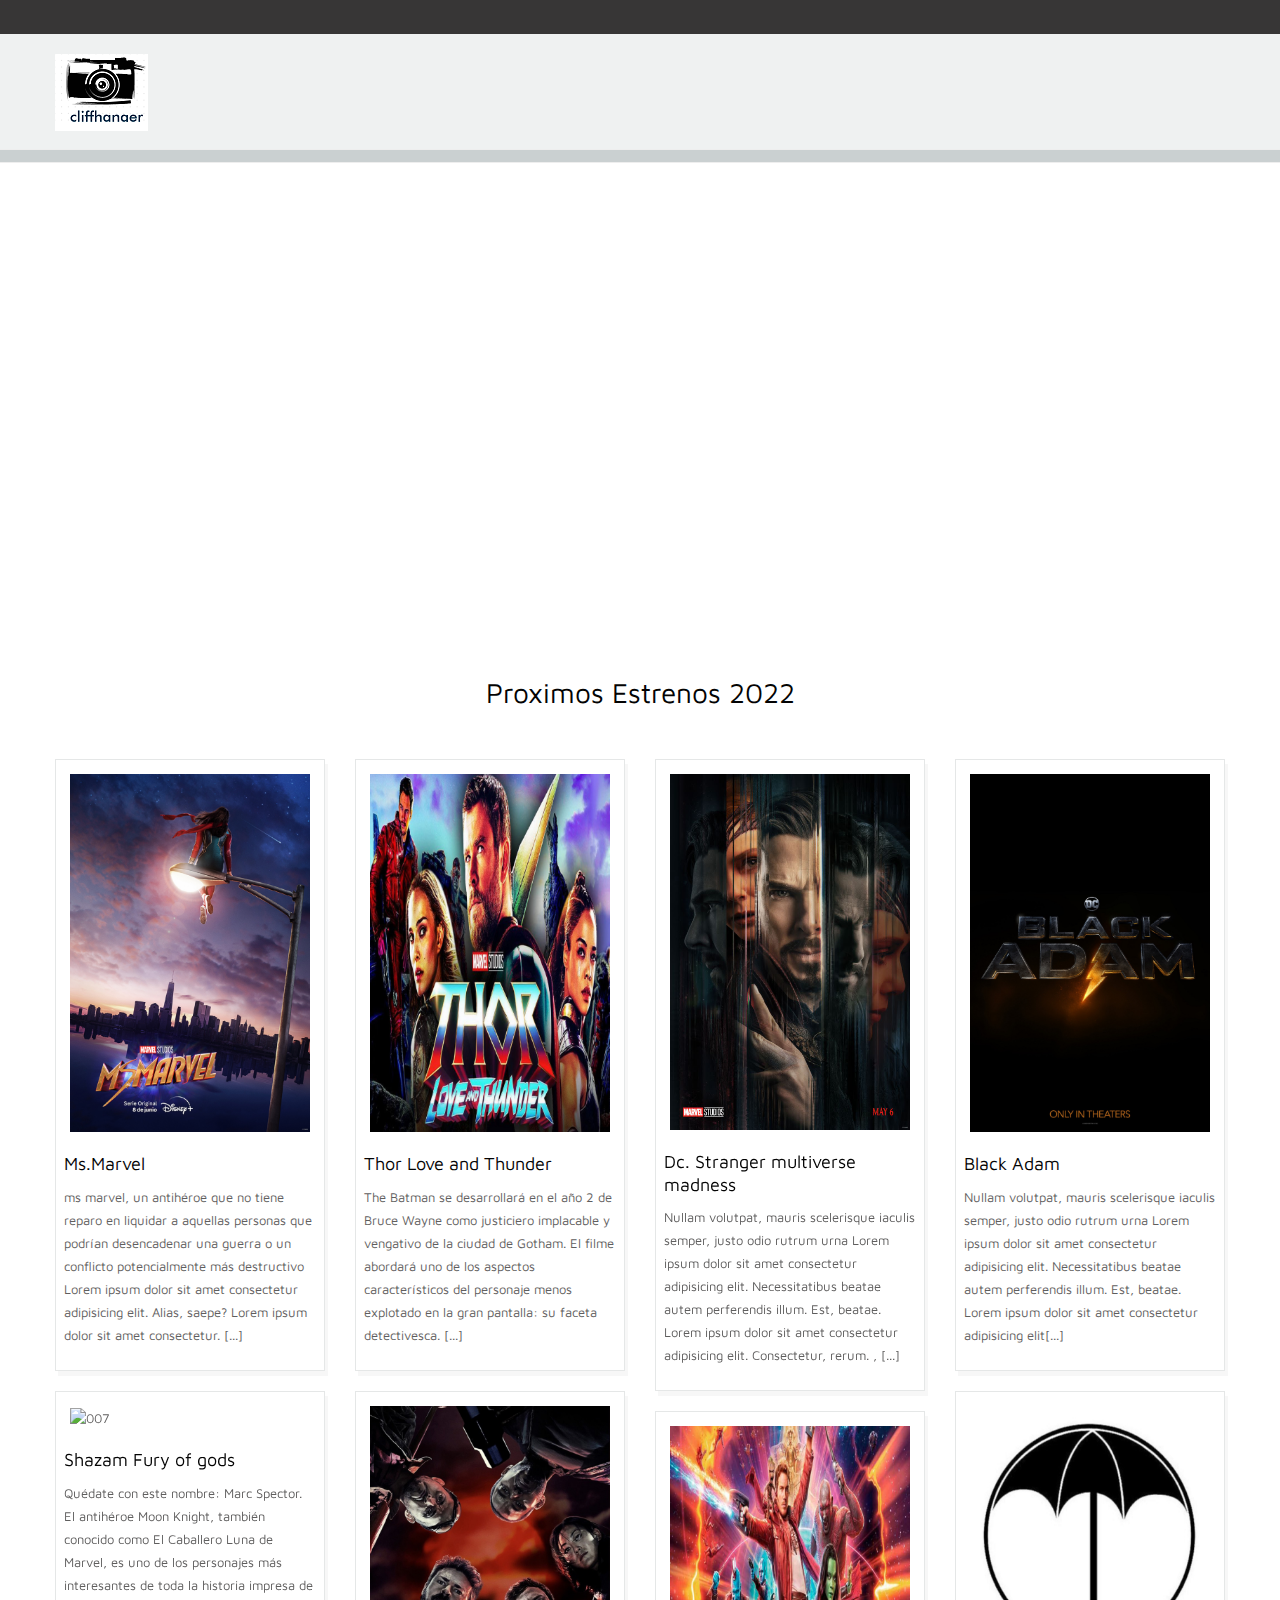
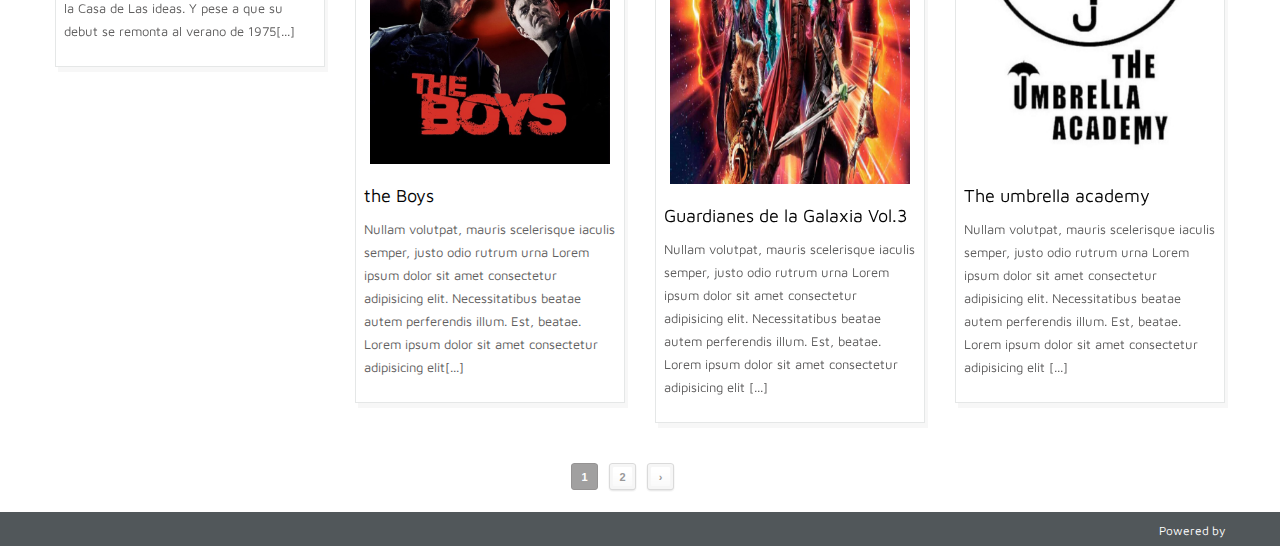
==== commit a2434168: "Update index.html" ====
--- a/index.html
+++ b/index.html
@@ -232,7 +232,7 @@
                             <img src="images/icons/zoom.png" alt="Open Lightbox"/>
                         </a>
 
-                        <a href="peacemaker.html">
+                        <a href="msmarvel.html">
                             <img src="images/icons/project.png" alt=""/>
                         </a>
                     </p>
@@ -251,7 +251,7 @@
             </a>
         </h4>
 
-        <p>Peacemaker, un antihéroe que no tiene reparo en liquidar a aquellas personas que podrían desencadenar una guerra o un conflicto potencialmente más destructivo Lorem ipsum dolor sit amet consectetur adipisicing elit. Alias, saepe? Lorem ipsum dolor sit amet consectetur. [...]</p>
+        <p>ms marvel, un antihéroe que no tiene reparo en liquidar a aquellas personas que podrían desencadenar una guerra o un conflicto potencialmente más destructivo Lorem ipsum dolor sit amet consectetur adipisicing elit. Alias, saepe? Lorem ipsum dolor sit amet consectetur. [...]</p>
 
 
 
@@ -607,4 +607,4 @@
 
 </body>
 <!-- END BODY -->
-</html>+</html>
